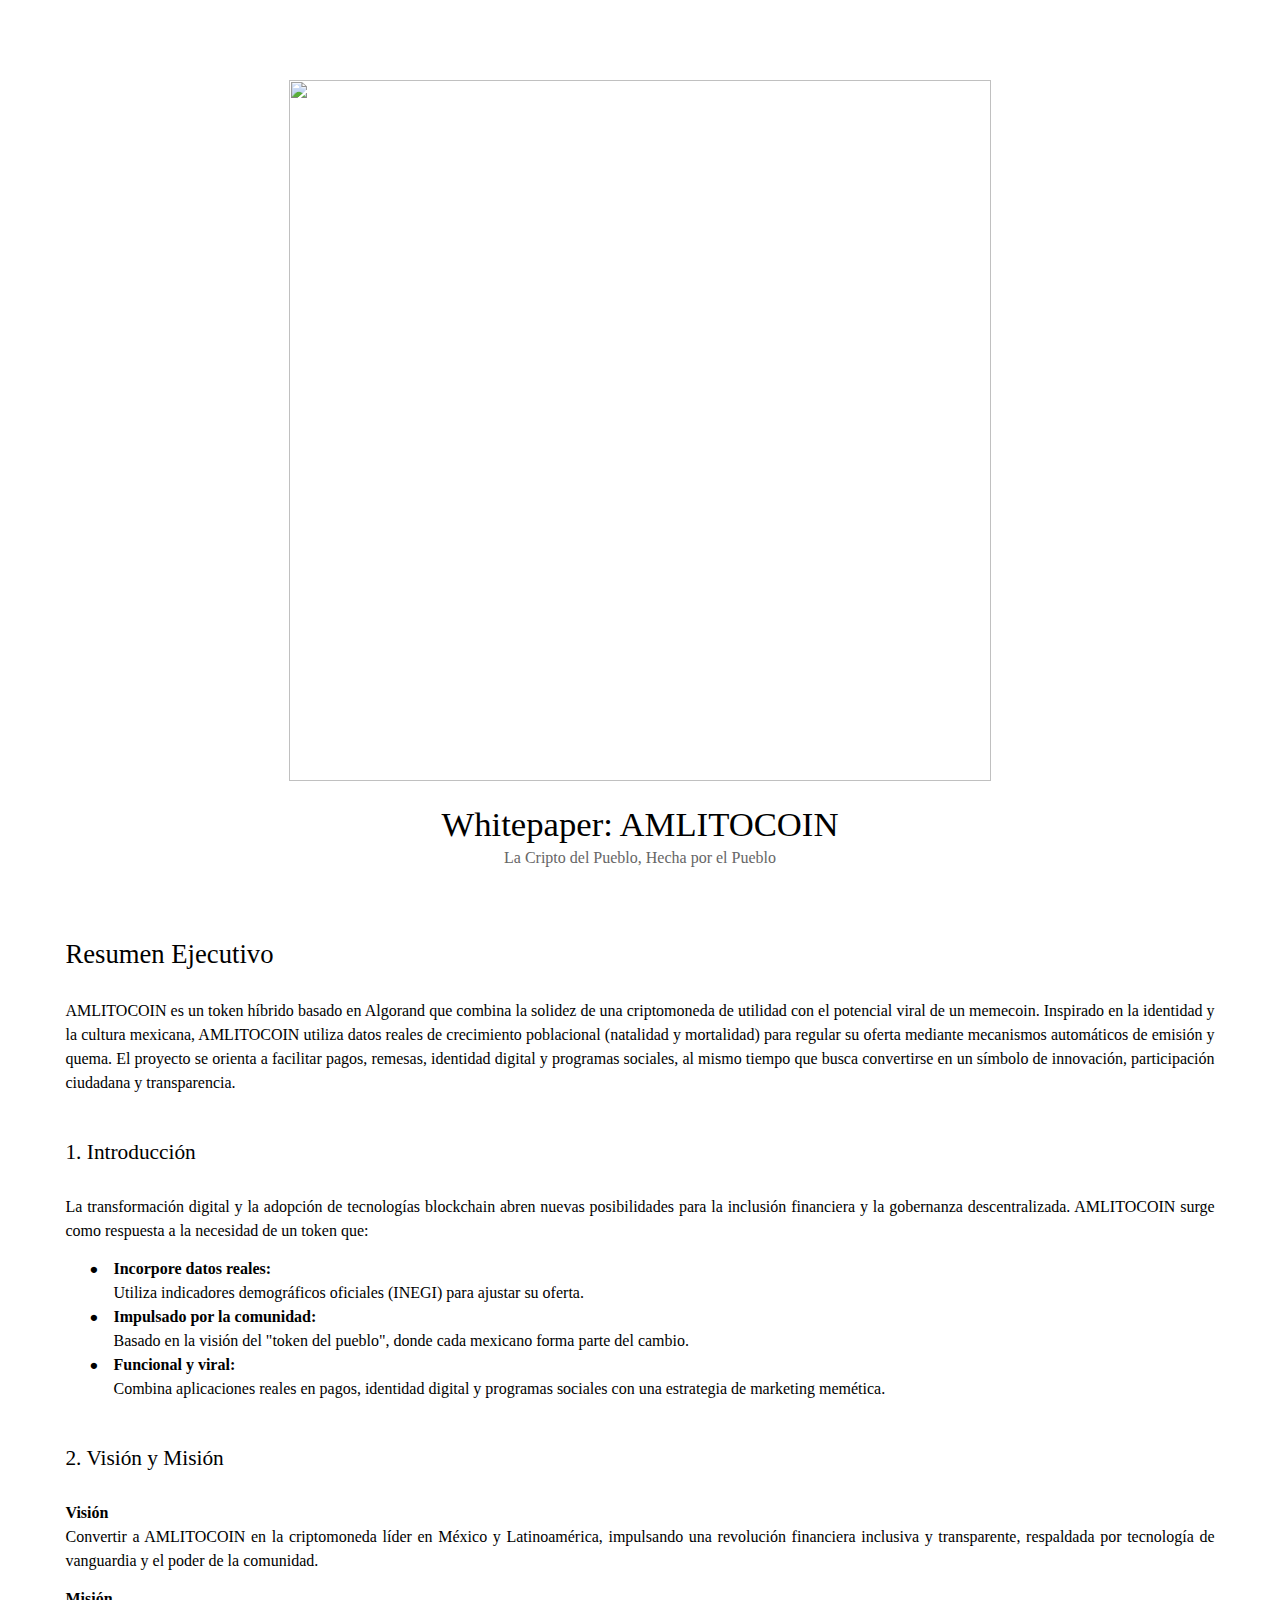
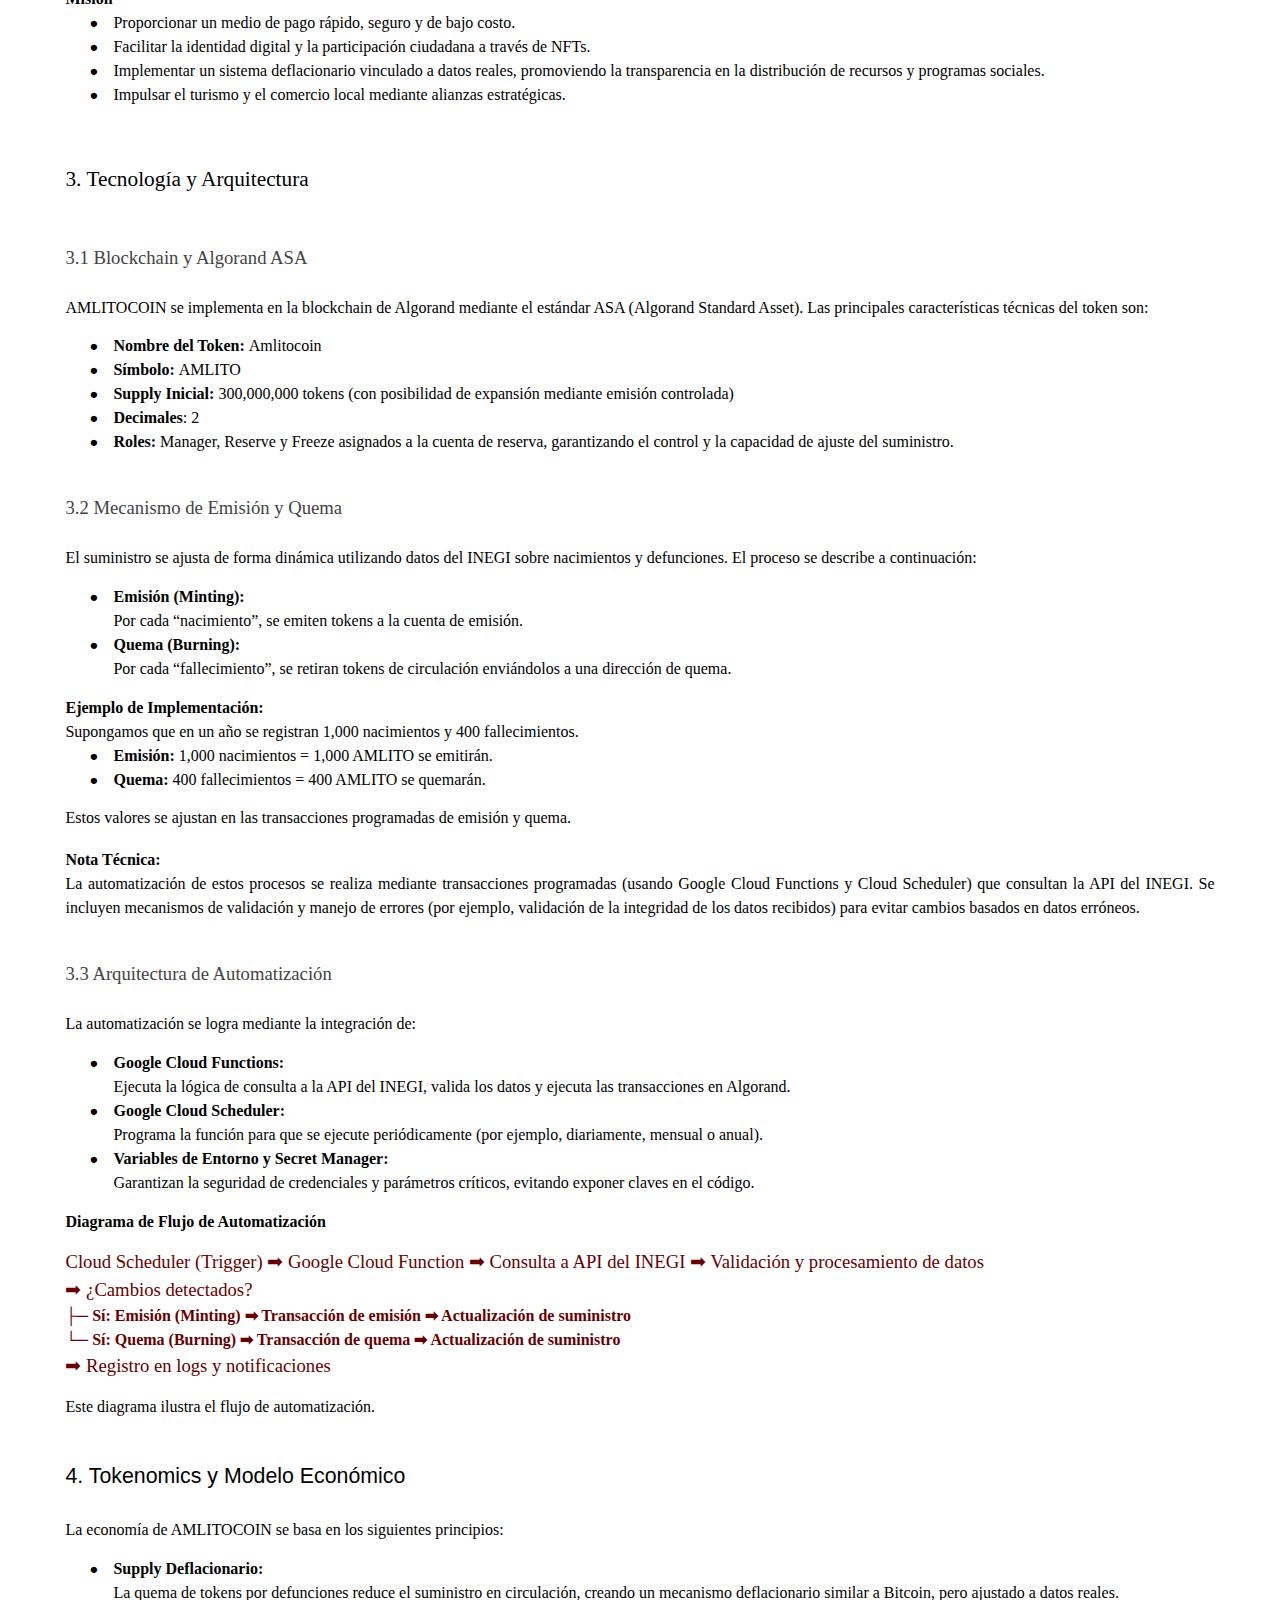
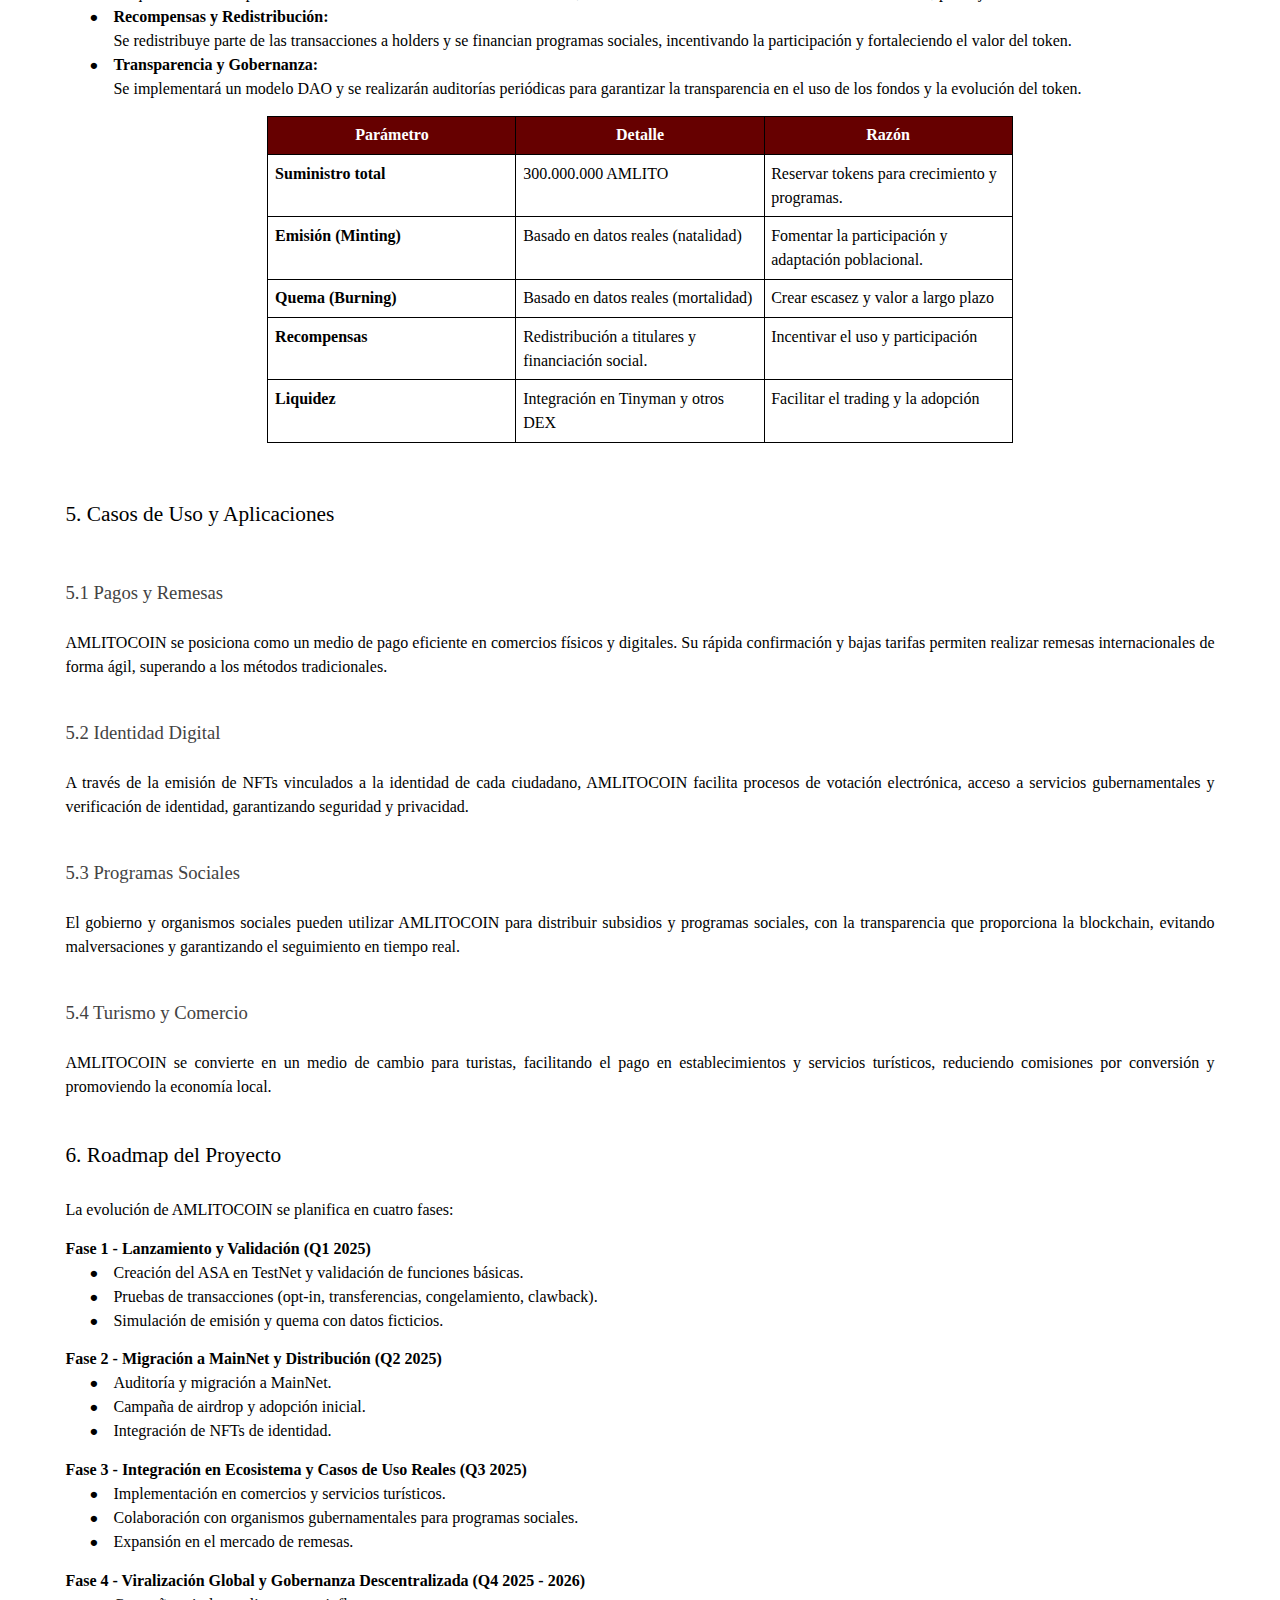
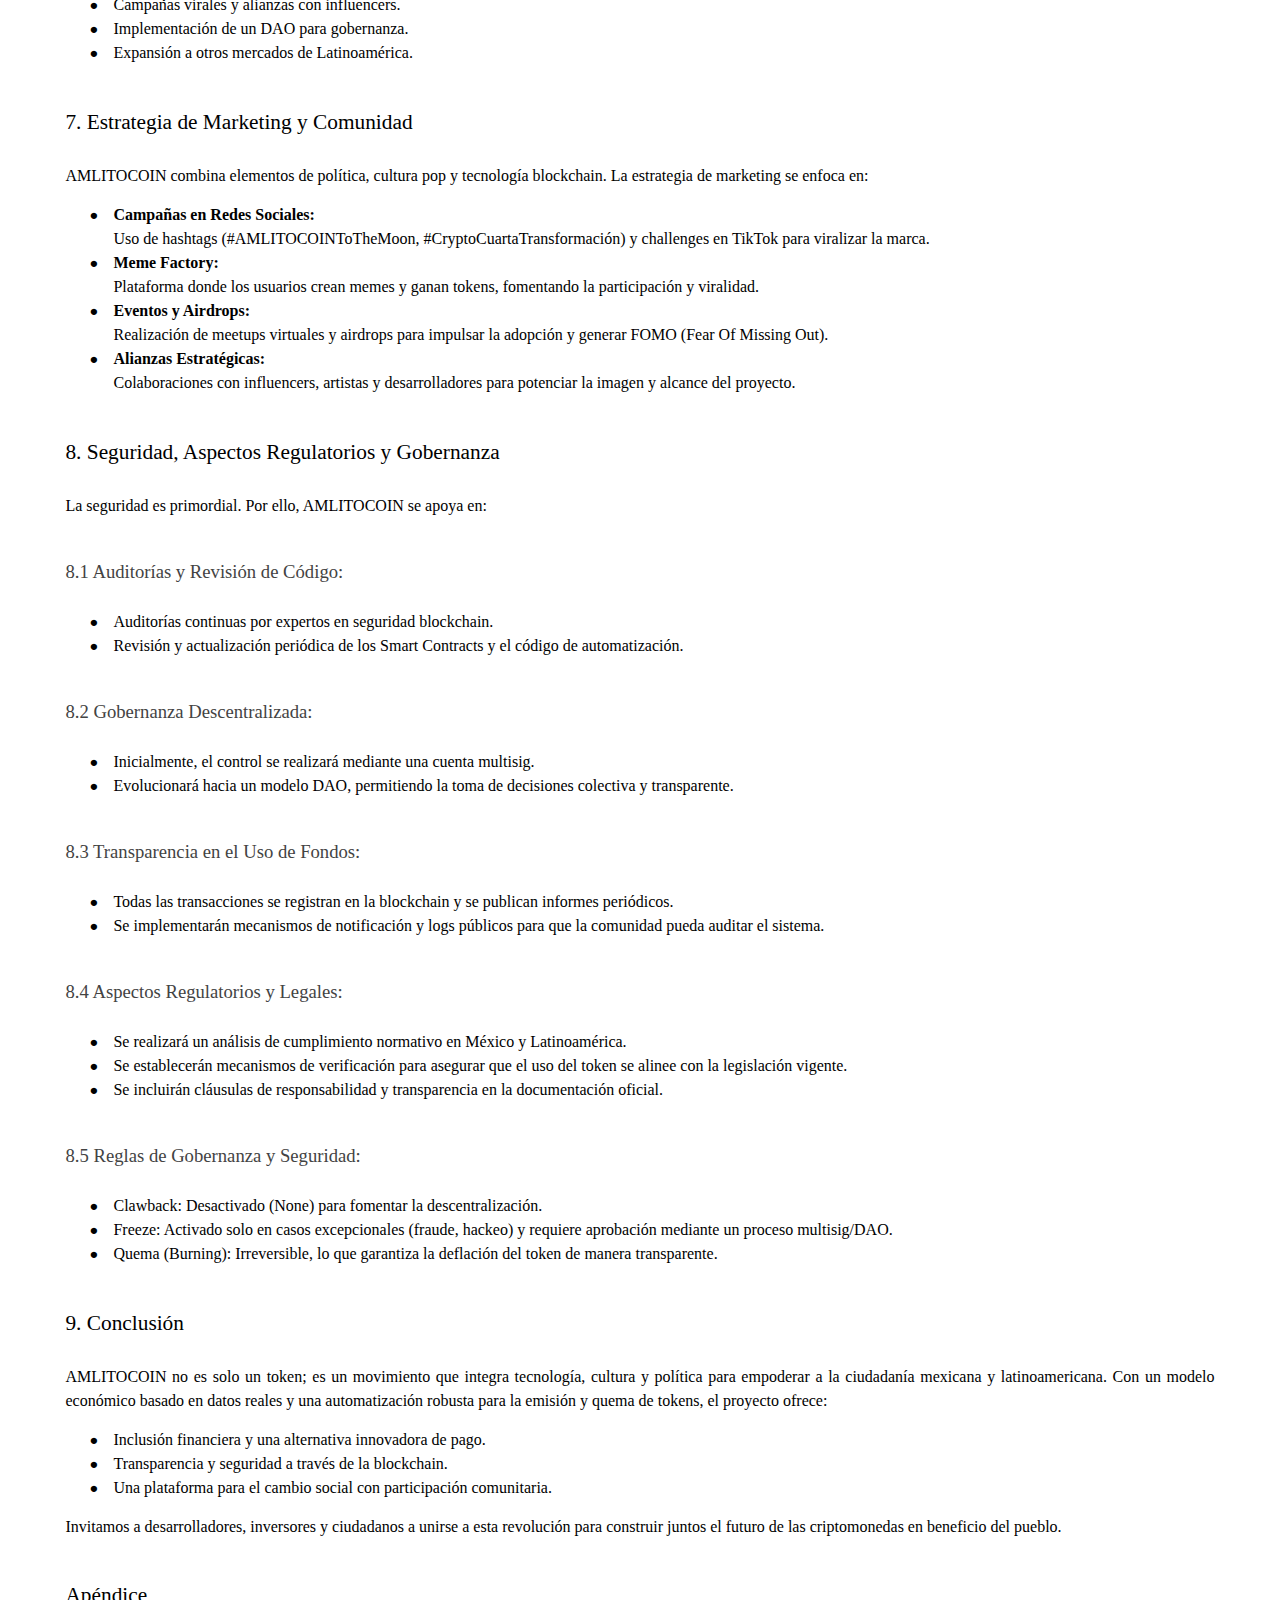
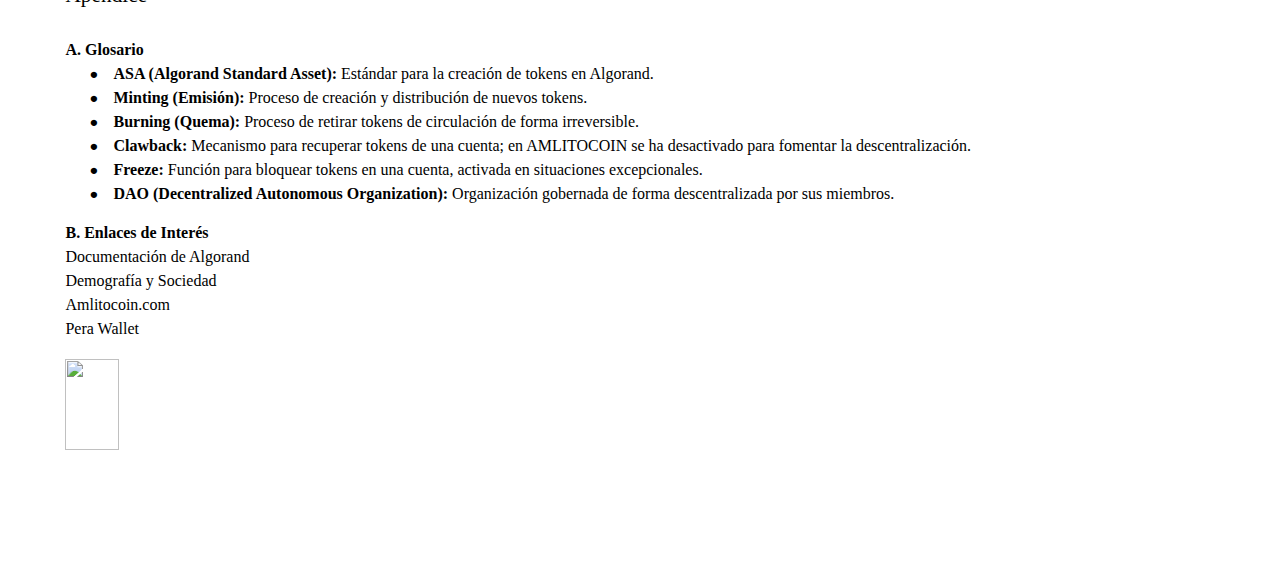
==== Whitepaper_Amlitocoin.html @ 1fe904c6 "Add files via upload" ====
<!DOCTYPE html>
<html lang="es">
<head>
  <meta charset="UTF-8">
    <head>
        <meta content="text/html; charset=UTF-8" http-equiv="content-type">
            <style type="text/css">@import url(https://themes.googleusercontent.com/fonts/css?kit=GGSdX60RftK6aXtKOXIPyxyByNVkZsQI5tdlcGmdDrY);
                .lst-kix_6wy53qswsdc-3>li:before{content:"\0025cf   "}.lst-kix_6wy53qswsdc-4>li:before{content:"\0025cb   "}.lst-kix_6wy53qswsdc-5>li:before{content:"\0025a0   "}.lst-kix_6wy53qswsdc-6>li:before{content:"\0025cf   "}.lst-kix_6wy53qswsdc-7>li:before{content:"\0025cb   "}.lst-kix_6wy53qswsdc-8>li:before{content:"\0025a0   "}.lst-kix_l6tvucyjppbd-8>li:before{content:"\0025a0   "}.lst-kix_l6tvucyjppbd-6>li:before{content:"\0025cf   "}.lst-kix_l6tvucyjppbd-7>li:before{content:"\0025cb   "}.lst-kix_6wy53qswsdc-2>li:before{content:"\0025a0   "}.lst-kix_6wy53qswsdc-1>li:before{content:"\0025cb   "}.lst-kix_6wy53qswsdc-0>li:before{content:"\0025cf   "}ul.lst-kix_n4i7sqkymxpu-5{list-style-type:none}ul.lst-kix_ilqvrjg2qem9-1{list-style-type:none}ul.lst-kix_n4i7sqkymxpu-6{list-style-type:none}ul.lst-kix_ilqvrjg2qem9-0{list-style-type:none}ul.lst-kix_n4i7sqkymxpu-7{list-style-type:none}ul.lst-kix_n4i7sqkymxpu-8{list-style-type:none}ul.lst-kix_n4i7sqkymxpu-1{list-style-type:none}ul.lst-kix_ilqvrjg2qem9-5{list-style-type:none}ul.lst-kix_n4i7sqkymxpu-2{list-style-type:none}ul.lst-kix_ilqvrjg2qem9-4{list-style-type:none}ul.lst-kix_n4i7sqkymxpu-3{list-style-type:none}ul.lst-kix_ilqvrjg2qem9-3{list-style-type:none}ul.lst-kix_n4i7sqkymxpu-4{list-style-type:none}ul.lst-kix_ilqvrjg2qem9-2{list-style-type:none}ul.lst-kix_ilqvrjg2qem9-8{list-style-type:none}ul.lst-kix_ilqvrjg2qem9-7{list-style-type:none}ul.lst-kix_n4i7sqkymxpu-0{list-style-type:none}ul.lst-kix_ilqvrjg2qem9-6{list-style-type:none}.lst-kix_l6tvucyjppbd-3>li:before{content:"\0025cf   "}.lst-kix_l6tvucyjppbd-4>li:before{content:"\0025cb   "}.lst-kix_l6tvucyjppbd-5>li:before{content:"\0025a0   "}.lst-kix_l6tvucyjppbd-2>li:before{content:"\0025a0   "}.lst-kix_l6tvucyjppbd-1>li:before{content:"\0025cb   "}.lst-kix_l6tvucyjppbd-0>li:before{content:"\0025cf   "}.lst-kix_rrral9iv28to-8>li:before{content:"\0025a0   "}.lst-kix_rrral9iv28to-4>li:before{content:"\0025cb   "}ul.lst-kix_lwhldet73epp-6{list-style-type:none}ul.lst-kix_lwhldet73epp-7{list-style-type:none}.lst-kix_i6kht547h7-1>li:before{content:"\0025cb   "}ul.lst-kix_lwhldet73epp-4{list-style-type:none}ul.lst-kix_lwhldet73epp-5{list-style-type:none}.lst-kix_rrral9iv28to-0>li:before{content:"\0025cf   "}.lst-kix_rrral9iv28to-2>li:before{content:"\0025a0   "}ul.lst-kix_lwhldet73epp-8{list-style-type:none}ul.lst-kix_lwhldet73epp-2{list-style-type:none}ul.lst-kix_lwhldet73epp-3{list-style-type:none}ul.lst-kix_lwhldet73epp-0{list-style-type:none}ul.lst-kix_lwhldet73epp-1{list-style-type:none}.lst-kix_jvcoldcdltqf-0>li:before{content:"\0025cf   "}.lst-kix_osla3ztnt8ks-0>li:before{content:"\0025cf   "}.lst-kix_i6kht547h7-3>li:before{content:"\0025cf   "}.lst-kix_i6kht547h7-5>li:before{content:"\0025a0   "}.lst-kix_i6kht547h7-7>li:before{content:"\0025cb   "}.lst-kix_rrral9iv28to-6>li:before{content:"\0025cf   "}.lst-kix_y94hqlyii985-1>li:before{content:"\0025cb   "}.lst-kix_e1dg5iy87l8d-1>li:before{content:"\0025cb   "}.lst-kix_y94hqlyii985-5>li:before{content:"\0025a0   "}.lst-kix_y94hqlyii985-7>li:before{content:"\0025cb   "}ul.lst-kix_nwlmyrkn2xhr-0{list-style-type:none}ul.lst-kix_nwlmyrkn2xhr-1{list-style-type:none}ul.lst-kix_nwlmyrkn2xhr-2{list-style-type:none}.lst-kix_c7soz29h54h2-7>li:before{content:"\0025cb   "}ul.lst-kix_nwlmyrkn2xhr-3{list-style-type:none}ul.lst-kix_nwlmyrkn2xhr-4{list-style-type:none}ul.lst-kix_nwlmyrkn2xhr-5{list-style-type:none}ul.lst-kix_nwlmyrkn2xhr-6{list-style-type:none}ul.lst-kix_nwlmyrkn2xhr-7{list-style-type:none}ul.lst-kix_nwlmyrkn2xhr-8{list-style-type:none}.lst-kix_rzju2qom5nax-6>li:before{content:"\0025cf   "}.lst-kix_jvcoldcdltqf-2>li:before{content:"\0025a0   "}.lst-kix_rzju2qom5nax-4>li:before{content:"\0025cb   "}.lst-kix_rzju2qom5nax-8>li:before{content:"\0025a0   "}.lst-kix_jvcoldcdltqf-4>li:before{content:"\0025cb   "}.lst-kix_c7soz29h54h2-3>li:before{content:"\0025cf   "}.lst-kix_jvcoldcdltqf-6>li:before{content:"\0025cf   "}.lst-kix_wjnnxonxpp1s-1>li:before{content:"\0025cb   "}.lst-kix_c7soz29h54h2-5>li:before{content:"\0025a0   "}.lst-kix_wjnnxonxpp1s-7>li:before{content:"\0025cb   "}.lst-kix_e1dg5iy87l8d-5>li:before{content:"\0025a0   "}.lst-kix_rzju2qom5nax-0>li:before{content:"\0025cf   "}.lst-kix_e1dg5iy87l8d-3>li:before{content:"\0025cf   "}.lst-kix_jvcoldcdltqf-8>li:before{content:"\0025a0   "}.lst-kix_e1dg5iy87l8d-7>li:before{content:"\0025cb   "}.lst-kix_rzju2qom5nax-2>li:before{content:"\0025a0   "}.lst-kix_wjnnxonxpp1s-3>li:before{content:"\0025cf   "}.lst-kix_y94hqlyii985-3>li:before{content:"\0025cf   "}.lst-kix_wjnnxonxpp1s-5>li:before{content:"\0025a0   "}.lst-kix_c7soz29h54h2-1>li:before{content:"\0025cb   "}ul.lst-kix_c7soz29h54h2-1{list-style-type:none}ul.lst-kix_c7soz29h54h2-2{list-style-type:none}ul.lst-kix_c7soz29h54h2-3{list-style-type:none}ul.lst-kix_c7soz29h54h2-4{list-style-type:none}ul.lst-kix_c7soz29h54h2-5{list-style-type:none}ul.lst-kix_c7soz29h54h2-6{list-style-type:none}ul.lst-kix_c7soz29h54h2-7{list-style-type:none}ul.lst-kix_c7soz29h54h2-8{list-style-type:none}.lst-kix_86aiy1o6tx81-8>li:before{content:"\0025a0   "}.lst-kix_86aiy1o6tx81-7>li:before{content:"\0025cb   "}.lst-kix_86aiy1o6tx81-0>li:before{content:"\0025cf   "}ul.lst-kix_c7soz29h54h2-0{list-style-type:none}.lst-kix_86aiy1o6tx81-4>li:before{content:"\0025cb   "}.lst-kix_86aiy1o6tx81-3>li:before{content:"\0025cf   "}.lst-kix_g7cwmskp9r0m-3>li:before{content:"\0025cf   "}.lst-kix_g7cwmskp9r0m-0>li:before{content:"\0025cf   "}.lst-kix_g7cwmskp9r0m-4>li:before{content:"\0025cb   "}.lst-kix_dly7auatr6wd-3>li:before{content:"\0025cf   "}.lst-kix_osla3ztnt8ks-6>li:before{content:"\0025cf   "}.lst-kix_osla3ztnt8ks-7>li:before{content:"\0025cb   "}.lst-kix_dly7auatr6wd-4>li:before{content:"\0025cb   "}.lst-kix_osla3ztnt8ks-2>li:before{content:"\0025a0   "}.lst-kix_osla3ztnt8ks-3>li:before{content:"\0025cf   "}.lst-kix_dly7auatr6wd-0>li:before{content:"\0025cf   "}.lst-kix_6zztlxpxamrq-2>li:before{content:"\0025a0   "}.lst-kix_6zztlxpxamrq-6>li:before{content:"\0025cf   "}.lst-kix_6zztlxpxamrq-7>li:before{content:"\0025cb   "}.lst-kix_dly7auatr6wd-7>li:before{content:"\0025cb   "}ul.lst-kix_uq82ivmfypb4-2{list-style-type:none}ul.lst-kix_uq82ivmfypb4-3{list-style-type:none}ul.lst-kix_uq82ivmfypb4-0{list-style-type:none}ul.lst-kix_uq82ivmfypb4-1{list-style-type:none}ul.lst-kix_uq82ivmfypb4-6{list-style-type:none}ul.lst-kix_uq82ivmfypb4-7{list-style-type:none}ul.lst-kix_uq82ivmfypb4-4{list-style-type:none}ul.lst-kix_uq82ivmfypb4-5{list-style-type:none}.lst-kix_6zztlxpxamrq-3>li:before{content:"\0025cf   "}ul.lst-kix_uq82ivmfypb4-8{list-style-type:none}.lst-kix_dly7auatr6wd-8>li:before{content:"\0025a0   "}.lst-kix_rrral9iv28to-5>li:before{content:"\0025a0   "}.lst-kix_uzoho3fwtcte-1>li:before{content:"\0025cb   "}ul.lst-kix_xya4t387snck-0{list-style-type:none}ul.lst-kix_xya4t387snck-1{list-style-type:none}ul.lst-kix_xya4t387snck-2{list-style-type:none}ul.lst-kix_xya4t387snck-3{list-style-type:none}.lst-kix_4lktw5ufltdh-5>li:before{content:"\0025a0   "}.lst-kix_i6kht547h7-0>li:before{content:"\0025cf   "}.lst-kix_rrral9iv28to-1>li:before{content:"\0025cb   "}ul.lst-kix_xya4t387snck-8{list-style-type:none}.lst-kix_uzoho3fwtcte-5>li:before{content:"\0025a0   "}ul.lst-kix_xya4t387snck-4{list-style-type:none}.lst-kix_y5pxrlngn5d9-0>li:before{content:"\0025cf   "}ul.lst-kix_xya4t387snck-5{list-style-type:none}ul.lst-kix_xya4t387snck-6{list-style-type:none}ul.lst-kix_xya4t387snck-7{list-style-type:none}.lst-kix_hd2xv3pbkcnv-3>li:before{content:"\0025cf   "}.lst-kix_jvcoldcdltqf-1>li:before{content:"\0025cb   "}ul.lst-kix_y520um9s24qv-0{list-style-type:none}ul.lst-kix_y520um9s24qv-1{list-style-type:none}.lst-kix_me6gmj4iqkcr-8>li:before{content:"\0025a0   "}.lst-kix_i6kht547h7-8>li:before{content:"\0025a0   "}ul.lst-kix_y520um9s24qv-2{list-style-type:none}ul.lst-kix_y520um9s24qv-3{list-style-type:none}ul.lst-kix_y520um9s24qv-4{list-style-type:none}ul.lst-kix_y520um9s24qv-5{list-style-type:none}ul.lst-kix_y520um9s24qv-6{list-style-type:none}ul.lst-kix_y520um9s24qv-7{list-style-type:none}ul.lst-kix_y520um9s24qv-8{list-style-type:none}.lst-kix_me6gmj4iqkcr-4>li:before{content:"\0025cb   "}.lst-kix_hd2xv3pbkcnv-7>li:before{content:"\0025cb   "}.lst-kix_me6gmj4iqkcr-0>li:before{content:"\0025cf   "}.lst-kix_i6kht547h7-4>li:before{content:"\0025cb   "}.lst-kix_g7cwmskp9r0m-7>li:before{content:"\0025cb   "}ul.lst-kix_o5rr755rh58w-7{list-style-type:none}ul.lst-kix_o5rr755rh58w-6{list-style-type:none}ul.lst-kix_osla3ztnt8ks-7{list-style-type:none}ul.lst-kix_o5rr755rh58w-5{list-style-type:none}ul.lst-kix_osla3ztnt8ks-8{list-style-type:none}ul.lst-kix_o5rr755rh58w-4{list-style-type:none}ul.lst-kix_osla3ztnt8ks-5{list-style-type:none}ul.lst-kix_osla3ztnt8ks-6{list-style-type:none}ul.lst-kix_osla3ztnt8ks-3{list-style-type:none}ul.lst-kix_osla3ztnt8ks-4{list-style-type:none}.lst-kix_sglcqc85q0xm-8>li:before{content:"\0025a0   "}ul.lst-kix_o5rr755rh58w-8{list-style-type:none}ul.lst-kix_osla3ztnt8ks-1{list-style-type:none}ul.lst-kix_osla3ztnt8ks-2{list-style-type:none}.lst-kix_e1dg5iy87l8d-0>li:before{content:"\0025cf   "}ul.lst-kix_osla3ztnt8ks-0{list-style-type:none}.lst-kix_y94hqlyii985-6>li:before{content:"\0025cf   "}.lst-kix_sglcqc85q0xm-0>li:before{content:"\0025cf   "}.lst-kix_c7soz29h54h2-8>li:before{content:"\0025a0   "}ul.lst-kix_o5rr755rh58w-3{list-style-type:none}ul.lst-kix_o5rr755rh58w-2{list-style-type:none}ul.lst-kix_o5rr755rh58w-1{list-style-type:none}ul.lst-kix_o5rr755rh58w-0{list-style-type:none}.lst-kix_c7soz29h54h2-4>li:before{content:"\0025cb   "}ul.lst-kix_86aiy1o6tx81-7{list-style-type:none}.lst-kix_rzju2qom5nax-5>li:before{content:"\0025a0   "}.lst-kix_wjnnxonxpp1s-2>li:before{content:"\0025a0   "}ul.lst-kix_86aiy1o6tx81-8{list-style-type:none}ul.lst-kix_86aiy1o6tx81-5{list-style-type:none}ul.lst-kix_86aiy1o6tx81-6{list-style-type:none}.lst-kix_jvcoldcdltqf-5>li:before{content:"\0025a0   "}.lst-kix_e1dg5iy87l8d-8>li:before{content:"\0025a0   "}ul.lst-kix_86aiy1o6tx81-3{list-style-type:none}ul.lst-kix_86aiy1o6tx81-4{list-style-type:none}ul.lst-kix_86aiy1o6tx81-1{list-style-type:none}.lst-kix_y5pxrlngn5d9-4>li:before{content:"\0025cb   "}ul.lst-kix_86aiy1o6tx81-2{list-style-type:none}ul.lst-kix_86aiy1o6tx81-0{list-style-type:none}.lst-kix_e1dg5iy87l8d-4>li:before{content:"\0025cb   "}ul.lst-kix_hd2xv3pbkcnv-8{list-style-type:none}.lst-kix_wjnnxonxpp1s-6>li:before{content:"\0025cf   "}.lst-kix_rzju2qom5nax-1>li:before{content:"\0025cb   "}.lst-kix_sglcqc85q0xm-4>li:before{content:"\0025cb   "}ul.lst-kix_hd2xv3pbkcnv-6{list-style-type:none}ul.lst-kix_hd2xv3pbkcnv-7{list-style-type:none}ul.lst-kix_hd2xv3pbkcnv-4{list-style-type:none}ul.lst-kix_hd2xv3pbkcnv-5{list-style-type:none}.lst-kix_c7soz29h54h2-0>li:before{content:"\0025cf   "}.lst-kix_4lktw5ufltdh-1>li:before{content:"\0025cb   "}ul.lst-kix_hd2xv3pbkcnv-2{list-style-type:none}.lst-kix_y5pxrlngn5d9-8>li:before{content:"\0025a0   "}ul.lst-kix_hd2xv3pbkcnv-3{list-style-type:none}ul.lst-kix_hd2xv3pbkcnv-0{list-style-type:none}.lst-kix_y94hqlyii985-2>li:before{content:"\0025a0   "}ul.lst-kix_hd2xv3pbkcnv-1{list-style-type:none}.lst-kix_pxeten3nq0b0-7>li:before{content:"\0025cb   "}.lst-kix_pxeten3nq0b0-5>li:before{content:"\0025a0   "}.lst-kix_pxeten3nq0b0-4>li:before{content:"\0025cb   "}.lst-kix_d1t7jssi9c15-0>li:before{content:"\0025cf   "}.lst-kix_kdjx2z5uphx-3>li:before{content:"\0025cf   "}.lst-kix_po2ogn5r0fr6-3>li:before{content:"\0025cf   "}.lst-kix_po2ogn5r0fr6-0>li:before{content:"\0025cf   "}.lst-kix_po2ogn5r0fr6-2>li:before{content:"\0025a0   "}.lst-kix_po2ogn5r0fr6-8>li:before{content:"\0025a0   "}.lst-kix_5a9dfnuh594a-7>li:before{content:"\0025c6   "}.lst-kix_kdjx2z5uphx-0>li:before{content:"\0025cf   "}.lst-kix_d1t7jssi9c15-5>li:before{content:"\0025a0   "}ul.lst-kix_v8xlzlodbt7a-5{list-style-type:none}ul.lst-kix_y5pxrlngn5d9-3{list-style-type:none}ul.lst-kix_v8xlzlodbt7a-4{list-style-type:none}ul.lst-kix_y5pxrlngn5d9-2{list-style-type:none}ul.lst-kix_v8xlzlodbt7a-7{list-style-type:none}ul.lst-kix_y5pxrlngn5d9-5{list-style-type:none}.lst-kix_5a9dfnuh594a-5>li:before{content:"\0025cf   "}ul.lst-kix_v8xlzlodbt7a-6{list-style-type:none}ul.lst-kix_y5pxrlngn5d9-4{list-style-type:none}ul.lst-kix_v8xlzlodbt7a-1{list-style-type:none}ul.lst-kix_v8xlzlodbt7a-0{list-style-type:none}ul.lst-kix_v8xlzlodbt7a-3{list-style-type:none}ul.lst-kix_y5pxrlngn5d9-1{list-style-type:none}.lst-kix_5a9dfnuh594a-2>li:before{content:"\0025cf   "}ul.lst-kix_v8xlzlodbt7a-2{list-style-type:none}ul.lst-kix_y5pxrlngn5d9-0{list-style-type:none}.lst-kix_ag5f9lsph5wx-0>li:before{content:"\0025cf   "}.lst-kix_d1t7jssi9c15-2>li:before{content:"\0025a0   "}ul.lst-kix_y5pxrlngn5d9-7{list-style-type:none}ul.lst-kix_y5pxrlngn5d9-6{list-style-type:none}.lst-kix_po2ogn5r0fr6-5>li:before{content:"\0025a0   "}.lst-kix_5a9dfnuh594a-4>li:before{content:"\0025c6   "}ul.lst-kix_y5pxrlngn5d9-8{list-style-type:none}ul.lst-kix_me6gmj4iqkcr-7{list-style-type:none}ul.lst-kix_me6gmj4iqkcr-8{list-style-type:none}ul.lst-kix_me6gmj4iqkcr-5{list-style-type:none}ul.lst-kix_me6gmj4iqkcr-6{list-style-type:none}.lst-kix_ag5f9lsph5wx-2>li:before{content:"\0025a0   "}.lst-kix_ag5f9lsph5wx-5>li:before{content:"\0025a0   "}ul.lst-kix_me6gmj4iqkcr-0{list-style-type:none}.lst-kix_lwhldet73epp-1>li:before{content:"\0025cb   "}.lst-kix_2fpaxuthdium-7>li:before{content:"\0025cb   "}.lst-kix_cjk45itajydj-1>li:before{content:"\0025cb   "}.lst-kix_lwhldet73epp-0>li:before{content:"\0025cf   "}ul.lst-kix_me6gmj4iqkcr-3{list-style-type:none}ul.lst-kix_me6gmj4iqkcr-4{list-style-type:none}ul.lst-kix_me6gmj4iqkcr-1{list-style-type:none}ul.lst-kix_me6gmj4iqkcr-2{list-style-type:none}ul.lst-kix_fetbnajrxq95-7{list-style-type:none}ul.lst-kix_fetbnajrxq95-6{list-style-type:none}.lst-kix_2v2d966dkgza-8>li:before{content:"\0025a0   "}.lst-kix_5je3uxsrye15-4>li:before{content:"\0025cb   "}ul.lst-kix_fetbnajrxq95-5{list-style-type:none}ul.lst-kix_fetbnajrxq95-4{list-style-type:none}.lst-kix_5je3uxsrye15-1>li:before{content:"\0025cb   "}ul.lst-kix_2fpaxuthdium-7{list-style-type:none}ul.lst-kix_2fpaxuthdium-6{list-style-type:none}ul.lst-kix_fetbnajrxq95-8{list-style-type:none}ul.lst-kix_2fpaxuthdium-8{list-style-type:none}.lst-kix_ag5f9lsph5wx-8>li:before{content:"\0025a0   "}ul.lst-kix_2fpaxuthdium-3{list-style-type:none}ul.lst-kix_2fpaxuthdium-2{list-style-type:none}ul.lst-kix_2fpaxuthdium-5{list-style-type:none}ul.lst-kix_2fpaxuthdium-4{list-style-type:none}.lst-kix_2v2d966dkgza-5>li:before{content:"\0025a0   "}.lst-kix_ag5f9lsph5wx-7>li:before{content:"\0025cb   "}ul.lst-kix_2fpaxuthdium-1{list-style-type:none}ul.lst-kix_2fpaxuthdium-0{list-style-type:none}.lst-kix_2v2d966dkgza-0>li:before{content:"\0025cf   "}.lst-kix_v8xlzlodbt7a-0>li:before{content:"\0025cf   "}.lst-kix_kdjx2z5uphx-5>li:before{content:"\0025a0   "}.lst-kix_pxeten3nq0b0-2>li:before{content:"\0025a0   "}.lst-kix_kdjx2z5uphx-6>li:before{content:"\0025cf   "}.lst-kix_2v2d966dkgza-3>li:before{content:"\0025cf   "}.lst-kix_lwhldet73epp-8>li:before{content:"\0025a0   "}ul.lst-kix_fetbnajrxq95-3{list-style-type:none}ul.lst-kix_fetbnajrxq95-2{list-style-type:none}.lst-kix_kdjx2z5uphx-8>li:before{content:"\0025a0   "}.lst-kix_2v2d966dkgza-2>li:before{content:"\0025a0   "}ul.lst-kix_fetbnajrxq95-1{list-style-type:none}ul.lst-kix_fetbnajrxq95-0{list-style-type:none}.lst-kix_v8xlzlodbt7a-7>li:before{content:"\0025cb   "}.lst-kix_lwhldet73epp-6>li:before{content:"\0025cf   "}.lst-kix_2fpaxuthdium-4>li:before{content:"\0025cb   "}.lst-kix_2fpaxuthdium-5>li:before{content:"\0025a0   "}.lst-kix_2fpaxuthdium-2>li:before{content:"\0025a0   "}.lst-kix_cjk45itajydj-6>li:before{content:"\0025cf   "}.lst-kix_v8xlzlodbt7a-5>li:before{content:"\0025a0   "}.lst-kix_lwhldet73epp-3>li:before{content:"\0025cf   "}.lst-kix_cjk45itajydj-3>li:before{content:"\0025cf   "}.lst-kix_v8xlzlodbt7a-2>li:before{content:"\0025a0   "}.lst-kix_cjk45itajydj-4>li:before{content:"\0025cb   "}ul.lst-kix_qlrgn9hknihf-4{list-style-type:none}ul.lst-kix_qlrgn9hknihf-5{list-style-type:none}ul.lst-kix_qlrgn9hknihf-2{list-style-type:none}.lst-kix_fetbnajrxq95-2>li:before{content:"\0025a0   "}.lst-kix_fetbnajrxq95-4>li:before{content:"\0025cb   "}ul.lst-kix_qlrgn9hknihf-3{list-style-type:none}.lst-kix_uzoho3fwtcte-0>li:before{content:"\0025cf   "}ul.lst-kix_qlrgn9hknihf-8{list-style-type:none}ul.lst-kix_qlrgn9hknihf-6{list-style-type:none}ul.lst-kix_qlrgn9hknihf-7{list-style-type:none}ul.lst-kix_7mg3vxu0tt77-5{list-style-type:none}ul.lst-kix_7mg3vxu0tt77-4{list-style-type:none}ul.lst-kix_7mg3vxu0tt77-3{list-style-type:none}ul.lst-kix_7mg3vxu0tt77-2{list-style-type:none}ul.lst-kix_qlrgn9hknihf-0{list-style-type:none}ul.lst-kix_7mg3vxu0tt77-8{list-style-type:none}ul.lst-kix_qlrgn9hknihf-1{list-style-type:none}ul.lst-kix_7mg3vxu0tt77-7{list-style-type:none}ul.lst-kix_7mg3vxu0tt77-6{list-style-type:none}.lst-kix_uzoho3fwtcte-8>li:before{content:"\0025a0   "}.lst-kix_v8xlzlodbt7a-8>li:before{content:"\0025a0   "}ul.lst-kix_ooki674l9m6f-8{list-style-type:none}ul.lst-kix_ooki674l9m6f-6{list-style-type:none}ul.lst-kix_ooki674l9m6f-7{list-style-type:none}.lst-kix_uzoho3fwtcte-6>li:before{content:"\0025cf   "}.lst-kix_hd2xv3pbkcnv-4>li:before{content:"\0025cb   "}.lst-kix_3ilh2zq0sgxp-4>li:before{content:"\0025cb   "}.lst-kix_hd2xv3pbkcnv-6>li:before{content:"\0025cf   "}.lst-kix_3ilh2zq0sgxp-2>li:before{content:"\0025a0   "}.lst-kix_m313v8dy4l1x-7>li:before{content:"\0025cb   "}.lst-kix_me6gmj4iqkcr-7>li:before{content:"\0025cb   "}.lst-kix_5je3uxsrye15-7>li:before{content:"\0025cb   "}ul.lst-kix_ooki674l9m6f-4{list-style-type:none}ul.lst-kix_ooki674l9m6f-5{list-style-type:none}ul.lst-kix_ooki674l9m6f-2{list-style-type:none}ul.lst-kix_ooki674l9m6f-3{list-style-type:none}ul.lst-kix_ooki674l9m6f-0{list-style-type:none}ul.lst-kix_ooki674l9m6f-1{list-style-type:none}.lst-kix_m313v8dy4l1x-1>li:before{content:"\0025cb   "}.lst-kix_me6gmj4iqkcr-5>li:before{content:"\0025a0   "}ul.lst-kix_7mg3vxu0tt77-1{list-style-type:none}ul.lst-kix_7mg3vxu0tt77-0{list-style-type:none}.lst-kix_g7cwmskp9r0m-6>li:before{content:"\0025cf   "}.lst-kix_n4i7sqkymxpu-4>li:before{content:"\0025cb   "}ul.lst-kix_v8xlzlodbt7a-8{list-style-type:none}.lst-kix_y520um9s24qv-6>li:before{content:"\0025cf   "}.lst-kix_d1t7jssi9c15-8>li:before{content:"\0025a0   "}.lst-kix_y520um9s24qv-4>li:before{content:"\0025cb   "}ul.lst-kix_rrral9iv28to-8{list-style-type:none}ul.lst-kix_rrral9iv28to-7{list-style-type:none}.lst-kix_y5pxrlngn5d9-1>li:before{content:"\0025cb   "}ul.lst-kix_vpdiritixn3b-0{list-style-type:none}.lst-kix_y5pxrlngn5d9-3>li:before{content:"\0025cf   "}.lst-kix_4lktw5ufltdh-4>li:before{content:"\0025cb   "}.lst-kix_uq82ivmfypb4-5>li:before{content:"\0025a0   "}.lst-kix_4lktw5ufltdh-2>li:before{content:"\0025a0   "}.lst-kix_n4i7sqkymxpu-2>li:before{content:"\0025a0   "}ul.lst-kix_vpdiritixn3b-1{list-style-type:none}ul.lst-kix_rrral9iv28to-0{list-style-type:none}ul.lst-kix_vpdiritixn3b-2{list-style-type:none}ul.lst-kix_vpdiritixn3b-3{list-style-type:none}ul.lst-kix_rrral9iv28to-2{list-style-type:none}ul.lst-kix_vpdiritixn3b-4{list-style-type:none}.lst-kix_sglcqc85q0xm-5>li:before{content:"\0025a0   "}.lst-kix_sglcqc85q0xm-7>li:before{content:"\0025cb   "}ul.lst-kix_rrral9iv28to-1{list-style-type:none}ul.lst-kix_vpdiritixn3b-5{list-style-type:none}ul.lst-kix_rrral9iv28to-4{list-style-type:none}ul.lst-kix_vpdiritixn3b-6{list-style-type:none}ul.lst-kix_rrral9iv28to-3{list-style-type:none}ul.lst-kix_vpdiritixn3b-7{list-style-type:none}.lst-kix_uq82ivmfypb4-3>li:before{content:"\0025cf   "}ul.lst-kix_rrral9iv28to-6{list-style-type:none}.lst-kix_tt2zdhjdue6i-5>li:before{content:"\0025a0   "}ul.lst-kix_vpdiritixn3b-8{list-style-type:none}ul.lst-kix_rrral9iv28to-5{list-style-type:none}.lst-kix_tt2zdhjdue6i-8>li:before{content:"\0025a0   "}.lst-kix_tt2zdhjdue6i-0>li:before{content:"\0025cf   "}ul.lst-kix_bueoiaz4z0bz-0{list-style-type:none}ul.lst-kix_bueoiaz4z0bz-1{list-style-type:none}ul.lst-kix_bueoiaz4z0bz-2{list-style-type:none}ul.lst-kix_bueoiaz4z0bz-3{list-style-type:none}.lst-kix_vqu1ruq3a2l-7>li:before{content:"\0025cb   "}.lst-kix_7mg3vxu0tt77-6>li:before{content:"\0025cf   "}ul.lst-kix_kdjx2z5uphx-2{list-style-type:none}ul.lst-kix_kdjx2z5uphx-3{list-style-type:none}ul.lst-kix_kdjx2z5uphx-0{list-style-type:none}ul.lst-kix_kdjx2z5uphx-1{list-style-type:none}ul.lst-kix_kdjx2z5uphx-6{list-style-type:none}ul.lst-kix_kdjx2z5uphx-7{list-style-type:none}.lst-kix_86aiy1o6tx81-5>li:before{content:"\0025a0   "}ul.lst-kix_kdjx2z5uphx-4{list-style-type:none}ul.lst-kix_kdjx2z5uphx-5{list-style-type:none}.lst-kix_7mg3vxu0tt77-3>li:before{content:"\0025cf   "}ul.lst-kix_e1dg5iy87l8d-4{list-style-type:none}ul.lst-kix_e1dg5iy87l8d-5{list-style-type:none}ul.lst-kix_e1dg5iy87l8d-2{list-style-type:none}ul.lst-kix_e1dg5iy87l8d-3{list-style-type:none}ul.lst-kix_e1dg5iy87l8d-0{list-style-type:none}ul.lst-kix_e1dg5iy87l8d-1{list-style-type:none}.lst-kix_86aiy1o6tx81-2>li:before{content:"\0025a0   "}ul.lst-kix_e1dg5iy87l8d-8{list-style-type:none}ul.lst-kix_e1dg5iy87l8d-6{list-style-type:none}ul.lst-kix_e1dg5iy87l8d-7{list-style-type:none}.lst-kix_g7cwmskp9r0m-1>li:before{content:"\0025cb   "}ul.lst-kix_xyjk2sbola4-0{list-style-type:none}.lst-kix_dly7auatr6wd-2>li:before{content:"\0025a0   "}ul.lst-kix_xyjk2sbola4-1{list-style-type:none}ul.lst-kix_xyjk2sbola4-2{list-style-type:none}ul.lst-kix_xyjk2sbola4-3{list-style-type:none}ul.lst-kix_xyjk2sbola4-4{list-style-type:none}ul.lst-kix_xyjk2sbola4-5{list-style-type:none}ul.lst-kix_xyjk2sbola4-6{list-style-type:none}.lst-kix_dly7auatr6wd-5>li:before{content:"\0025a0   "}ul.lst-kix_xyjk2sbola4-7{list-style-type:none}ul.lst-kix_xyjk2sbola4-8{list-style-type:none}.lst-kix_osla3ztnt8ks-4>li:before{content:"\0025cb   "}.lst-kix_vpdiritixn3b-1>li:before{content:"\0025cb   "}.lst-kix_vgchxwb7jgp7-5>li:before{content:"\0025a0   "}.lst-kix_osla3ztnt8ks-1>li:before{content:"\0025cb   "}ul.lst-kix_m313v8dy4l1x-4{list-style-type:none}.lst-kix_vpdiritixn3b-6>li:before{content:"\0025cf   "}.lst-kix_vgchxwb7jgp7-8>li:before{content:"\0025a0   "}ul.lst-kix_m313v8dy4l1x-3{list-style-type:none}ul.lst-kix_m313v8dy4l1x-6{list-style-type:none}ul.lst-kix_m313v8dy4l1x-5{list-style-type:none}ul.lst-kix_m313v8dy4l1x-8{list-style-type:none}ul.lst-kix_m313v8dy4l1x-7{list-style-type:none}.lst-kix_6zztlxpxamrq-5>li:before{content:"\0025a0   "}.lst-kix_nwlmyrkn2xhr-4>li:before{content:"\0025cb   "}ul.lst-kix_m313v8dy4l1x-0{list-style-type:none}ul.lst-kix_m313v8dy4l1x-2{list-style-type:none}ul.lst-kix_m313v8dy4l1x-1{list-style-type:none}ul.lst-kix_bueoiaz4z0bz-8{list-style-type:none}ul.lst-kix_bueoiaz4z0bz-4{list-style-type:none}ul.lst-kix_bueoiaz4z0bz-5{list-style-type:none}.lst-kix_6zztlxpxamrq-0>li:before{content:"\0025cf   "}.lst-kix_6zztlxpxamrq-8>li:before{content:"\0025a0   "}ul.lst-kix_bueoiaz4z0bz-6{list-style-type:none}ul.lst-kix_bueoiaz4z0bz-7{list-style-type:none}.lst-kix_ilqvrjg2qem9-0>li:before{content:"\0025cf   "}.lst-kix_vqu1ruq3a2l-4>li:before{content:"\0025cb   "}.lst-kix_vgchxwb7jgp7-0>li:before{content:"\0025cf   "}ul.lst-kix_dly7auatr6wd-6{list-style-type:none}ul.lst-kix_dly7auatr6wd-5{list-style-type:none}ul.lst-kix_dly7auatr6wd-4{list-style-type:none}ul.lst-kix_dly7auatr6wd-3{list-style-type:none}.lst-kix_nwlmyrkn2xhr-7>li:before{content:"\0025cb   "}ul.lst-kix_dly7auatr6wd-8{list-style-type:none}ul.lst-kix_dly7auatr6wd-7{list-style-type:none}ul.lst-kix_dly7auatr6wd-2{list-style-type:none}ul.lst-kix_dly7auatr6wd-1{list-style-type:none}ul.lst-kix_dly7auatr6wd-0{list-style-type:none}.lst-kix_uq82ivmfypb4-0>li:before{content:"\0025cf   "}.lst-kix_uzoho3fwtcte-3>li:before{content:"\0025cf   "}.lst-kix_fetbnajrxq95-7>li:before{content:"\0025cb   "}.lst-kix_i6kht547h7-2>li:before{content:"\0025a0   "}.lst-kix_hd2xv3pbkcnv-1>li:before{content:"\0025cb   "}.lst-kix_4lktw5ufltdh-7>li:before{content:"\0025cb   "}.lst-kix_3ilh2zq0sgxp-7>li:before{content:"\0025cb   "}.lst-kix_xyjk2sbola4-1>li:before{content:"\0025cb   "}ul.lst-kix_s8hztyi8ftim-8{list-style-type:none}ul.lst-kix_s8hztyi8ftim-6{list-style-type:none}ul.lst-kix_s8hztyi8ftim-7{list-style-type:none}ul.lst-kix_s8hztyi8ftim-4{list-style-type:none}ul.lst-kix_s8hztyi8ftim-5{list-style-type:none}.lst-kix_ilqvrjg2qem9-8>li:before{content:"\0025a0   "}ul.lst-kix_pxeten3nq0b0-3{list-style-type:none}ul.lst-kix_pxeten3nq0b0-4{list-style-type:none}ul.lst-kix_pxeten3nq0b0-1{list-style-type:none}ul.lst-kix_pxeten3nq0b0-2{list-style-type:none}ul.lst-kix_pxeten3nq0b0-7{list-style-type:none}ul.lst-kix_pxeten3nq0b0-8{list-style-type:none}ul.lst-kix_pxeten3nq0b0-5{list-style-type:none}ul.lst-kix_pxeten3nq0b0-6{list-style-type:none}.lst-kix_m313v8dy4l1x-4>li:before{content:"\0025cb   "}.lst-kix_me6gmj4iqkcr-2>li:before{content:"\0025a0   "}ul.lst-kix_pxeten3nq0b0-0{list-style-type:none}.lst-kix_xya4t387snck-2>li:before{content:"\0025a0   "}.lst-kix_rrral9iv28to-7>li:before{content:"\0025cb   "}.lst-kix_2u00apt4tu26-2>li:before{content:"\0025a0   "}.lst-kix_y94hqlyii985-4>li:before{content:"\0025cb   "}ul.lst-kix_rzju2qom5nax-5{list-style-type:none}ul.lst-kix_rzju2qom5nax-6{list-style-type:none}ul.lst-kix_rzju2qom5nax-7{list-style-type:none}.lst-kix_e1dg5iy87l8d-2>li:before{content:"\0025a0   "}ul.lst-kix_rzju2qom5nax-8{list-style-type:none}ul.lst-kix_rzju2qom5nax-1{list-style-type:none}ul.lst-kix_rzju2qom5nax-2{list-style-type:none}.lst-kix_n4i7sqkymxpu-7>li:before{content:"\0025cb   "}.lst-kix_y520um9s24qv-1>li:before{content:"\0025cb   "}ul.lst-kix_rzju2qom5nax-3{list-style-type:none}ul.lst-kix_rzju2qom5nax-4{list-style-type:none}ul.lst-kix_s8hztyi8ftim-2{list-style-type:none}ul.lst-kix_s8hztyi8ftim-3{list-style-type:none}ul.lst-kix_s8hztyi8ftim-0{list-style-type:none}ul.lst-kix_s8hztyi8ftim-1{list-style-type:none}.lst-kix_o5rr755rh58w-7>li:before{content:"\0025cb   "}ul.lst-kix_kdjx2z5uphx-8{list-style-type:none}.lst-kix_bueoiaz4z0bz-7>li:before{content:"\0025cb   "}.lst-kix_c7soz29h54h2-2>li:before{content:"\0025a0   "}.lst-kix_jvcoldcdltqf-3>li:before{content:"\0025cf   "}.lst-kix_uq82ivmfypb4-8>li:before{content:"\0025a0   "}ul.lst-kix_sglcqc85q0xm-5{list-style-type:none}ul.lst-kix_tt2zdhjdue6i-7{list-style-type:none}ul.lst-kix_sglcqc85q0xm-6{list-style-type:none}ul.lst-kix_tt2zdhjdue6i-6{list-style-type:none}ul.lst-kix_sglcqc85q0xm-3{list-style-type:none}ul.lst-kix_tt2zdhjdue6i-5{list-style-type:none}ul.lst-kix_sglcqc85q0xm-4{list-style-type:none}ul.lst-kix_tt2zdhjdue6i-4{list-style-type:none}ul.lst-kix_tt2zdhjdue6i-3{list-style-type:none}ul.lst-kix_tt2zdhjdue6i-2{list-style-type:none}li.li-bullet-0:before{margin-left:-18pt;white-space:nowrap;display:inline-block;min-width:18pt}.lst-kix_rzju2qom5nax-7>li:before{content:"\0025cb   "}ul.lst-kix_sglcqc85q0xm-7{list-style-type:none}ul.lst-kix_tt2zdhjdue6i-1{list-style-type:none}.lst-kix_sglcqc85q0xm-2>li:before{content:"\0025a0   "}ul.lst-kix_sglcqc85q0xm-8{list-style-type:none}ul.lst-kix_tt2zdhjdue6i-0{list-style-type:none}.lst-kix_s8hztyi8ftim-4>li:before{content:"\0025cb   "}ul.lst-kix_rzju2qom5nax-0{list-style-type:none}ul.lst-kix_sglcqc85q0xm-1{list-style-type:none}ul.lst-kix_sglcqc85q0xm-2{list-style-type:none}ul.lst-kix_sglcqc85q0xm-0{list-style-type:none}ul.lst-kix_tt2zdhjdue6i-8{list-style-type:none}.lst-kix_y5pxrlngn5d9-6>li:before{content:"\0025cf   "}.lst-kix_wjnnxonxpp1s-4>li:before{content:"\0025cb   "}.lst-kix_ooki674l9m6f-8>li:before{content:"\0025a0   "}.lst-kix_ooki674l9m6f-7>li:before{content:"\0025cb   "}.lst-kix_ooki674l9m6f-4>li:before{content:"\0025cb   "}.lst-kix_ooki674l9m6f-3>li:before{content:"\0025cf   "}.lst-kix_bueoiaz4z0bz-3>li:before{content:"\0025cf   "}.lst-kix_ooki674l9m6f-2>li:before{content:"\0025a0   "}.lst-kix_bueoiaz4z0bz-4>li:before{content:"\0025cb   "}.lst-kix_qlrgn9hknihf-0>li:before{content:"\0025cf   "}.lst-kix_qlrgn9hknihf-1>li:before{content:"\0025cb   "}.lst-kix_qlrgn9hknihf-2>li:before{content:"\0025a0   "}.lst-kix_qlrgn9hknihf-3>li:before{content:"\0025cf   "}.lst-kix_bueoiaz4z0bz-2>li:before{content:"\0025a0   "}.lst-kix_ooki674l9m6f-5>li:before{content:"\0025a0   "}.lst-kix_bueoiaz4z0bz-1>li:before{content:"\0025cb   "}.lst-kix_ooki674l9m6f-6>li:before{content:"\0025cf   "}.lst-kix_bueoiaz4z0bz-0>li:before{content:"\0025cf   "}.lst-kix_qlrgn9hknihf-8>li:before{content:"\0025a0   "}ul.lst-kix_g7cwmskp9r0m-1{list-style-type:none}.lst-kix_qlrgn9hknihf-6>li:before{content:"\0025cf   "}.lst-kix_qlrgn9hknihf-7>li:before{content:"\0025cb   "}ul.lst-kix_g7cwmskp9r0m-0{list-style-type:none}ul.lst-kix_g7cwmskp9r0m-3{list-style-type:none}ul.lst-kix_g7cwmskp9r0m-2{list-style-type:none}ul.lst-kix_g7cwmskp9r0m-5{list-style-type:none}.lst-kix_qlrgn9hknihf-4>li:before{content:"\0025cb   "}.lst-kix_qlrgn9hknihf-5>li:before{content:"\0025a0   "}ul.lst-kix_g7cwmskp9r0m-4{list-style-type:none}ul.lst-kix_g7cwmskp9r0m-7{list-style-type:none}ul.lst-kix_g7cwmskp9r0m-6{list-style-type:none}ul.lst-kix_g7cwmskp9r0m-8{list-style-type:none}.lst-kix_ooki674l9m6f-0>li:before{content:"\0025cf   "}.lst-kix_ooki674l9m6f-1>li:before{content:"\0025cb   "}ul.lst-kix_cjk45itajydj-8{list-style-type:none}ul.lst-kix_cjk45itajydj-7{list-style-type:none}ul.lst-kix_cjk45itajydj-6{list-style-type:none}ul.lst-kix_cjk45itajydj-5{list-style-type:none}ul.lst-kix_cjk45itajydj-4{list-style-type:none}ul.lst-kix_cjk45itajydj-3{list-style-type:none}ul.lst-kix_cjk45itajydj-2{list-style-type:none}ul.lst-kix_cjk45itajydj-1{list-style-type:none}ul.lst-kix_cjk45itajydj-0{list-style-type:none}.lst-kix_xya4t387snck-5>li:before{content:"\0025a0   "}.lst-kix_xya4t387snck-7>li:before{content:"\0025cb   "}.lst-kix_xyjk2sbola4-6>li:before{content:"\0025cf   "}ul.lst-kix_ag5f9lsph5wx-8{list-style-type:none}.lst-kix_ilqvrjg2qem9-5>li:before{content:"\0025a0   "}ul.lst-kix_ag5f9lsph5wx-4{list-style-type:none}ul.lst-kix_ag5f9lsph5wx-5{list-style-type:none}.lst-kix_xyjk2sbola4-4>li:before{content:"\0025cb   "}ul.lst-kix_ag5f9lsph5wx-6{list-style-type:none}ul.lst-kix_ag5f9lsph5wx-7{list-style-type:none}ul.lst-kix_ag5f9lsph5wx-0{list-style-type:none}ul.lst-kix_ag5f9lsph5wx-1{list-style-type:none}ul.lst-kix_ag5f9lsph5wx-2{list-style-type:none}.lst-kix_ilqvrjg2qem9-7>li:before{content:"\0025cb   "}ul.lst-kix_ag5f9lsph5wx-3{list-style-type:none}.lst-kix_vpdiritixn3b-8>li:before{content:"\0025a0   "}.lst-kix_xyjk2sbola4-2>li:before{content:"\0025a0   "}.lst-kix_xya4t387snck-1>li:before{content:"\0025cb   "}.lst-kix_xya4t387snck-3>li:before{content:"\0025cf   "}.lst-kix_xyjk2sbola4-0>li:before{content:"\0025cf   "}.lst-kix_2u00apt4tu26-1>li:before{content:"\0025cb   "}.lst-kix_o5rr755rh58w-0>li:before{content:"\0025cf   "}.lst-kix_2u00apt4tu26-3>li:before{content:"\0025cf   "}.lst-kix_o5rr755rh58w-4>li:before{content:"\0025cb   "}.lst-kix_o5rr755rh58w-6>li:before{content:"\0025cf   "}.lst-kix_o5rr755rh58w-8>li:before{content:"\0025a0   "}.lst-kix_s8hztyi8ftim-1>li:before{content:"\0025cb   "}.lst-kix_2u00apt4tu26-7>li:before{content:"\0025cb   "}.lst-kix_bueoiaz4z0bz-6>li:before{content:"\0025cf   "}.lst-kix_2u00apt4tu26-5>li:before{content:"\0025a0   "}.lst-kix_bueoiaz4z0bz-8>li:before{content:"\0025a0   "}.lst-kix_xyjk2sbola4-8>li:before{content:"\0025a0   "}.lst-kix_s8hztyi8ftim-3>li:before{content:"\0025cf   "}.lst-kix_s8hztyi8ftim-5>li:before{content:"\0025a0   "}.lst-kix_s8hztyi8ftim-7>li:before{content:"\0025cb   "}.lst-kix_o5rr755rh58w-2>li:before{content:"\0025a0   "}.lst-kix_tt2zdhjdue6i-3>li:before{content:"\0025cf   "}.lst-kix_tt2zdhjdue6i-2>li:before{content:"\0025a0   "}.lst-kix_vqu1ruq3a2l-6>li:before{content:"\0025cf   "}.lst-kix_7mg3vxu0tt77-8>li:before{content:"\0025a0   "}.lst-kix_7mg3vxu0tt77-0>li:before{content:"\0025cf   "}.lst-kix_7mg3vxu0tt77-1>li:before{content:"\0025cb   "}.lst-kix_7mg3vxu0tt77-4>li:before{content:"\0025cb   "}.lst-kix_7mg3vxu0tt77-5>li:before{content:"\0025a0   "}.lst-kix_vgchxwb7jgp7-2>li:before{content:"\0025a0   "}.lst-kix_vpdiritixn3b-0>li:before{content:"\0025cf   "}.lst-kix_vgchxwb7jgp7-3>li:before{content:"\0025cf   "}.lst-kix_vpdiritixn3b-3>li:before{content:"\0025cf   "}.lst-kix_nwlmyrkn2xhr-1>li:before{content:"\0025cb   "}.lst-kix_vgchxwb7jgp7-7>li:before{content:"\0025cb   "}.lst-kix_vpdiritixn3b-4>li:before{content:"\0025cb   "}.lst-kix_vgchxwb7jgp7-6>li:before{content:"\0025cf   "}.lst-kix_nwlmyrkn2xhr-5>li:before{content:"\0025a0   "}.lst-kix_nwlmyrkn2xhr-6>li:before{content:"\0025cf   "}ul.lst-kix_uzoho3fwtcte-0{list-style-type:none}.lst-kix_ilqvrjg2qem9-3>li:before{content:"\0025cf   "}ul.lst-kix_uzoho3fwtcte-1{list-style-type:none}ul.lst-kix_uzoho3fwtcte-2{list-style-type:none}ul.lst-kix_uzoho3fwtcte-3{list-style-type:none}ul.lst-kix_uzoho3fwtcte-4{list-style-type:none}.lst-kix_ilqvrjg2qem9-2>li:before{content:"\0025a0   "}ul.lst-kix_uzoho3fwtcte-5{list-style-type:none}ul.lst-kix_uzoho3fwtcte-6{list-style-type:none}ul.lst-kix_uzoho3fwtcte-7{list-style-type:none}.lst-kix_nwlmyrkn2xhr-2>li:before{content:"\0025a0   "}ul.lst-kix_uzoho3fwtcte-8{list-style-type:none}ul.lst-kix_2u00apt4tu26-8{list-style-type:none}ul.lst-kix_2u00apt4tu26-7{list-style-type:none}ul.lst-kix_2u00apt4tu26-6{list-style-type:none}.lst-kix_vqu1ruq3a2l-5>li:before{content:"\0025a0   "}ul.lst-kix_2u00apt4tu26-5{list-style-type:none}ul.lst-kix_2u00apt4tu26-4{list-style-type:none}ul.lst-kix_2u00apt4tu26-3{list-style-type:none}ul.lst-kix_2u00apt4tu26-2{list-style-type:none}ul.lst-kix_2u00apt4tu26-1{list-style-type:none}ul.lst-kix_2u00apt4tu26-0{list-style-type:none}.lst-kix_vqu1ruq3a2l-1>li:before{content:"\0025cb   "}.lst-kix_vqu1ruq3a2l-2>li:before{content:"\0025a0   "}.lst-kix_xya4t387snck-8>li:before{content:"\0025a0   "}.lst-kix_fetbnajrxq95-1>li:before{content:"\0025cb   "}.lst-kix_fetbnajrxq95-5>li:before{content:"\0025a0   "}ul.lst-kix_d1t7jssi9c15-7{list-style-type:none}.lst-kix_3ilh2zq0sgxp-5>li:before{content:"\0025a0   "}ul.lst-kix_d1t7jssi9c15-6{list-style-type:none}ul.lst-kix_d1t7jssi9c15-5{list-style-type:none}ul.lst-kix_d1t7jssi9c15-4{list-style-type:none}.lst-kix_xyjk2sbola4-3>li:before{content:"\0025cf   "}.lst-kix_vpdiritixn3b-7>li:before{content:"\0025cb   "}ul.lst-kix_d1t7jssi9c15-8{list-style-type:none}.lst-kix_ilqvrjg2qem9-6>li:before{content:"\0025cf   "}.lst-kix_5je3uxsrye15-6>li:before{content:"\0025cf   "}.lst-kix_m313v8dy4l1x-2>li:before{content:"\0025a0   "}.lst-kix_xya4t387snck-0>li:before{content:"\0025cf   "}.lst-kix_xya4t387snck-4>li:before{content:"\0025cb   "}ul.lst-kix_4lktw5ufltdh-2{list-style-type:none}.lst-kix_3ilh2zq0sgxp-1>li:before{content:"\0025cb   "}ul.lst-kix_4lktw5ufltdh-1{list-style-type:none}ul.lst-kix_4lktw5ufltdh-4{list-style-type:none}.lst-kix_m313v8dy4l1x-6>li:before{content:"\0025cf   "}ul.lst-kix_4lktw5ufltdh-3{list-style-type:none}ul.lst-kix_4lktw5ufltdh-0{list-style-type:none}.lst-kix_2u00apt4tu26-0>li:before{content:"\0025cf   "}ul.lst-kix_4lktw5ufltdh-6{list-style-type:none}ul.lst-kix_4lktw5ufltdh-5{list-style-type:none}.lst-kix_n4i7sqkymxpu-5>li:before{content:"\0025a0   "}ul.lst-kix_4lktw5ufltdh-8{list-style-type:none}ul.lst-kix_4lktw5ufltdh-7{list-style-type:none}.lst-kix_o5rr755rh58w-5>li:before{content:"\0025a0   "}.lst-kix_bueoiaz4z0bz-5>li:before{content:"\0025a0   "}.lst-kix_s8hztyi8ftim-2>li:before{content:"\0025a0   "}.lst-kix_2u00apt4tu26-8>li:before{content:"\0025a0   "}.lst-kix_y520um9s24qv-3>li:before{content:"\0025cf   "}.lst-kix_y520um9s24qv-7>li:before{content:"\0025cb   "}.lst-kix_d1t7jssi9c15-7>li:before{content:"\0025cb   "}ul.lst-kix_6zztlxpxamrq-8{list-style-type:none}.lst-kix_2u00apt4tu26-4>li:before{content:"\0025cb   "}ul.lst-kix_6zztlxpxamrq-6{list-style-type:none}ul.lst-kix_d1t7jssi9c15-3{list-style-type:none}ul.lst-kix_6zztlxpxamrq-7{list-style-type:none}ul.lst-kix_d1t7jssi9c15-2{list-style-type:none}ul.lst-kix_6zztlxpxamrq-4{list-style-type:none}ul.lst-kix_d1t7jssi9c15-1{list-style-type:none}ul.lst-kix_6zztlxpxamrq-5{list-style-type:none}ul.lst-kix_d1t7jssi9c15-0{list-style-type:none}ul.lst-kix_6zztlxpxamrq-2{list-style-type:none}ul.lst-kix_6zztlxpxamrq-3{list-style-type:none}ul.lst-kix_6zztlxpxamrq-0{list-style-type:none}ul.lst-kix_6zztlxpxamrq-1{list-style-type:none}.lst-kix_xyjk2sbola4-7>li:before{content:"\0025cb   "}.lst-kix_uq82ivmfypb4-2>li:before{content:"\0025a0   "}.lst-kix_uq82ivmfypb4-6>li:before{content:"\0025cf   "}.lst-kix_n4i7sqkymxpu-1>li:before{content:"\0025cb   "}.lst-kix_s8hztyi8ftim-6>li:before{content:"\0025cf   "}.lst-kix_tt2zdhjdue6i-6>li:before{content:"\0025cf   "}.lst-kix_o5rr755rh58w-1>li:before{content:"\0025cb   "}ul.lst-kix_l6tvucyjppbd-8{list-style-type:none}ul.lst-kix_l6tvucyjppbd-7{list-style-type:none}ul.lst-kix_l6tvucyjppbd-6{list-style-type:none}ul.lst-kix_l6tvucyjppbd-5{list-style-type:none}ul.lst-kix_l6tvucyjppbd-4{list-style-type:none}ul.lst-kix_l6tvucyjppbd-3{list-style-type:none}ul.lst-kix_l6tvucyjppbd-2{list-style-type:none}ul.lst-kix_l6tvucyjppbd-1{list-style-type:none}ul.lst-kix_l6tvucyjppbd-0{list-style-type:none}.lst-kix_pxeten3nq0b0-6>li:before{content:"\0025cf   "}.lst-kix_kdjx2z5uphx-4>li:before{content:"\0025cb   "}.lst-kix_kdjx2z5uphx-2>li:before{content:"\0025a0   "}.lst-kix_po2ogn5r0fr6-4>li:before{content:"\0025cb   "}.lst-kix_po2ogn5r0fr6-6>li:before{content:"\0025cf   "}.lst-kix_kdjx2z5uphx-1>li:before{content:"\0025cb   "}.lst-kix_d1t7jssi9c15-3>li:before{content:"\0025cf   "}.lst-kix_po2ogn5r0fr6-7>li:before{content:"\0025cb   "}.lst-kix_d1t7jssi9c15-4>li:before{content:"\0025cb   "}.lst-kix_d1t7jssi9c15-6>li:before{content:"\0025cf   "}.lst-kix_pxeten3nq0b0-8>li:before{content:"\0025a0   "}.lst-kix_po2ogn5r0fr6-1>li:before{content:"\0025cb   "}.lst-kix_5a9dfnuh594a-8>li:before{content:"\0025cf   "}.lst-kix_5a9dfnuh594a-3>li:before{content:"\0025cb   "}.lst-kix_5a9dfnuh594a-6>li:before{content:"\0025cb   "}.lst-kix_d1t7jssi9c15-1>li:before{content:"\0025cb   "}ul.lst-kix_y94hqlyii985-4{list-style-type:none}.lst-kix_ag5f9lsph5wx-4>li:before{content:"\0025cb   "}ul.lst-kix_y94hqlyii985-3{list-style-type:none}ul.lst-kix_y94hqlyii985-2{list-style-type:none}ul.lst-kix_y94hqlyii985-1{list-style-type:none}ul.lst-kix_y94hqlyii985-0{list-style-type:none}.lst-kix_ag5f9lsph5wx-6>li:before{content:"\0025cf   "}.lst-kix_ag5f9lsph5wx-1>li:before{content:"\0025cb   "}.lst-kix_cjk45itajydj-2>li:before{content:"\0025a0   "}.lst-kix_lwhldet73epp-2>li:before{content:"\0025a0   "}.lst-kix_2fpaxuthdium-8>li:before{content:"\0025a0   "}.lst-kix_5je3uxsrye15-0>li:before{content:"\0025cf   "}.lst-kix_5a9dfnuh594a-1>li:before{content:"\0025c6   "}.lst-kix_ag5f9lsph5wx-3>li:before{content:"\0025cf   "}.lst-kix_cjk45itajydj-0>li:before{content:"\0025cf   "}.lst-kix_5a9dfnuh594a-0>li:before{content:"\002794   "}.lst-kix_5je3uxsrye15-3>li:before{content:"\0025cf   "}.lst-kix_2v2d966dkgza-7>li:before{content:"\0025cb   "}.lst-kix_5je3uxsrye15-2>li:before{content:"\0025a0   "}ul.lst-kix_2v2d966dkgza-0{list-style-type:none}.lst-kix_m313v8dy4l1x-0>li:before{content:"\0025cf   "}.lst-kix_5je3uxsrye15-5>li:before{content:"\0025a0   "}ul.lst-kix_2v2d966dkgza-2{list-style-type:none}ul.lst-kix_2v2d966dkgza-1{list-style-type:none}ul.lst-kix_2v2d966dkgza-4{list-style-type:none}ul.lst-kix_2v2d966dkgza-3{list-style-type:none}ul.lst-kix_i6kht547h7-0{list-style-type:none}ul.lst-kix_2v2d966dkgza-6{list-style-type:none}ul.lst-kix_i6kht547h7-1{list-style-type:none}.lst-kix_2v2d966dkgza-4>li:before{content:"\0025cb   "}ul.lst-kix_2v2d966dkgza-5{list-style-type:none}ul.lst-kix_i6kht547h7-2{list-style-type:none}ul.lst-kix_2v2d966dkgza-8{list-style-type:none}ul.lst-kix_i6kht547h7-3{list-style-type:none}ul.lst-kix_2v2d966dkgza-7{list-style-type:none}ul.lst-kix_y94hqlyii985-8{list-style-type:none}ul.lst-kix_y94hqlyii985-7{list-style-type:none}.lst-kix_2v2d966dkgza-6>li:before{content:"\0025cf   "}ul.lst-kix_y94hqlyii985-6{list-style-type:none}ul.lst-kix_y94hqlyii985-5{list-style-type:none}.lst-kix_pxeten3nq0b0-1>li:before{content:"\0025cb   "}.lst-kix_pxeten3nq0b0-3>li:before{content:"\0025cf   "}.lst-kix_v8xlzlodbt7a-1>li:before{content:"\0025cb   "}.lst-kix_2fpaxuthdium-0>li:before{content:"\0025cf   "}.lst-kix_kdjx2z5uphx-7>li:before{content:"\0025cb   "}.lst-kix_2fpaxuthdium-1>li:before{content:"\0025cb   "}.lst-kix_pxeten3nq0b0-0>li:before{content:"\0025cf   "}.lst-kix_2v2d966dkgza-1>li:before{content:"\0025cb   "}.lst-kix_cjk45itajydj-8>li:before{content:"\0025a0   "}.lst-kix_lwhldet73epp-5>li:before{content:"\0025a0   "}.lst-kix_lwhldet73epp-7>li:before{content:"\0025cb   "}.lst-kix_2fpaxuthdium-3>li:before{content:"\0025cf   "}.lst-kix_cjk45itajydj-5>li:before{content:"\0025a0   "}.lst-kix_cjk45itajydj-7>li:before{content:"\0025cb   "}.lst-kix_v8xlzlodbt7a-6>li:before{content:"\0025cf   "}.lst-kix_2fpaxuthdium-6>li:before{content:"\0025cf   "}.lst-kix_v8xlzlodbt7a-4>li:before{content:"\0025cb   "}.lst-kix_lwhldet73epp-4>li:before{content:"\0025cb   "}.lst-kix_v8xlzlodbt7a-3>li:before{content:"\0025cf   "}ul.lst-kix_wjnnxonxpp1s-5{list-style-type:none}ul.lst-kix_3ilh2zq0sgxp-8{list-style-type:none}ul.lst-kix_wjnnxonxpp1s-6{list-style-type:none}ul.lst-kix_wjnnxonxpp1s-3{list-style-type:none}ul.lst-kix_wjnnxonxpp1s-4{list-style-type:none}.lst-kix_uzoho3fwtcte-2>li:before{content:"\0025a0   "}ul.lst-kix_3ilh2zq0sgxp-5{list-style-type:none}ul.lst-kix_3ilh2zq0sgxp-4{list-style-type:none}ul.lst-kix_3ilh2zq0sgxp-7{list-style-type:none}ul.lst-kix_wjnnxonxpp1s-7{list-style-type:none}ul.lst-kix_3ilh2zq0sgxp-6{list-style-type:none}ul.lst-kix_wjnnxonxpp1s-8{list-style-type:none}ul.lst-kix_3ilh2zq0sgxp-1{list-style-type:none}ul.lst-kix_3ilh2zq0sgxp-0{list-style-type:none}ul.lst-kix_3ilh2zq0sgxp-3{list-style-type:none}.lst-kix_uzoho3fwtcte-4>li:before{content:"\0025cb   "}ul.lst-kix_3ilh2zq0sgxp-2{list-style-type:none}.lst-kix_fetbnajrxq95-0>li:before{content:"\0025cf   "}.lst-kix_fetbnajrxq95-6>li:before{content:"\0025cf   "}.lst-kix_fetbnajrxq95-8>li:before{content:"\0025a0   "}ul.lst-kix_wjnnxonxpp1s-1{list-style-type:none}ul.lst-kix_wjnnxonxpp1s-2{list-style-type:none}ul.lst-kix_wjnnxonxpp1s-0{list-style-type:none}.lst-kix_hd2xv3pbkcnv-0>li:before{content:"\0025cf   "}.lst-kix_4lktw5ufltdh-6>li:before{content:"\0025cf   "}.lst-kix_3ilh2zq0sgxp-8>li:before{content:"\0025a0   "}.lst-kix_hd2xv3pbkcnv-2>li:before{content:"\0025a0   "}.lst-kix_4lktw5ufltdh-8>li:before{content:"\0025a0   "}ul.lst-kix_i6kht547h7-8{list-style-type:none}.lst-kix_hd2xv3pbkcnv-8>li:before{content:"\0025a0   "}ul.lst-kix_i6kht547h7-4{list-style-type:none}ul.lst-kix_i6kht547h7-5{list-style-type:none}.lst-kix_3ilh2zq0sgxp-6>li:before{content:"\0025cf   "}ul.lst-kix_i6kht547h7-6{list-style-type:none}ul.lst-kix_i6kht547h7-7{list-style-type:none}.lst-kix_me6gmj4iqkcr-3>li:before{content:"\0025cf   "}.lst-kix_g7cwmskp9r0m-8>li:before{content:"\0025a0   "}.lst-kix_m313v8dy4l1x-3>li:before{content:"\0025cf   "}.lst-kix_3ilh2zq0sgxp-0>li:before{content:"\0025cf   "}.lst-kix_m313v8dy4l1x-5>li:before{content:"\0025a0   "}.lst-kix_me6gmj4iqkcr-1>li:before{content:"\0025cb   "}.lst-kix_n4i7sqkymxpu-6>li:before{content:"\0025cf   "}.lst-kix_n4i7sqkymxpu-8>li:before{content:"\0025a0   "}.lst-kix_y520um9s24qv-0>li:before{content:"\0025cf   "}.lst-kix_y520um9s24qv-2>li:before{content:"\0025a0   "}ul.lst-kix_5je3uxsrye15-0{list-style-type:none}ul.lst-kix_5je3uxsrye15-1{list-style-type:none}ul.lst-kix_5je3uxsrye15-2{list-style-type:none}ul.lst-kix_5je3uxsrye15-3{list-style-type:none}.lst-kix_sglcqc85q0xm-1>li:before{content:"\0025cb   "}.lst-kix_y520um9s24qv-8>li:before{content:"\0025a0   "}ul.lst-kix_5a9dfnuh594a-7{list-style-type:none}ul.lst-kix_5a9dfnuh594a-6{list-style-type:none}ul.lst-kix_5a9dfnuh594a-8{list-style-type:none}ul.lst-kix_5je3uxsrye15-8{list-style-type:none}ul.lst-kix_po2ogn5r0fr6-6{list-style-type:none}ul.lst-kix_5a9dfnuh594a-3{list-style-type:none}ul.lst-kix_po2ogn5r0fr6-5{list-style-type:none}ul.lst-kix_5a9dfnuh594a-2{list-style-type:none}ul.lst-kix_po2ogn5r0fr6-4{list-style-type:none}ul.lst-kix_5a9dfnuh594a-5{list-style-type:none}ul.lst-kix_po2ogn5r0fr6-3{list-style-type:none}ul.lst-kix_5a9dfnuh594a-4{list-style-type:none}ul.lst-kix_5je3uxsrye15-4{list-style-type:none}ul.lst-kix_po2ogn5r0fr6-2{list-style-type:none}ul.lst-kix_5je3uxsrye15-5{list-style-type:none}ul.lst-kix_po2ogn5r0fr6-1{list-style-type:none}ul.lst-kix_5je3uxsrye15-6{list-style-type:none}ul.lst-kix_po2ogn5r0fr6-0{list-style-type:none}ul.lst-kix_5a9dfnuh594a-1{list-style-type:none}ul.lst-kix_5je3uxsrye15-7{list-style-type:none}ul.lst-kix_5a9dfnuh594a-0{list-style-type:none}ul.lst-kix_po2ogn5r0fr6-8{list-style-type:none}.lst-kix_y5pxrlngn5d9-5>li:before{content:"\0025a0   "}ul.lst-kix_po2ogn5r0fr6-7{list-style-type:none}.lst-kix_uq82ivmfypb4-7>li:before{content:"\0025cb   "}.lst-kix_sglcqc85q0xm-3>li:before{content:"\0025cf   "}.lst-kix_n4i7sqkymxpu-0>li:before{content:"\0025cf   "}.lst-kix_uq82ivmfypb4-1>li:before{content:"\0025cb   "}.lst-kix_y5pxrlngn5d9-7>li:before{content:"\0025cb   "}.lst-kix_4lktw5ufltdh-0>li:before{content:"\0025cf   "}.lst-kix_tt2zdhjdue6i-4>li:before{content:"\0025cb   "}.lst-kix_tt2zdhjdue6i-7>li:before{content:"\0025cb   "}.lst-kix_tt2zdhjdue6i-1>li:before{content:"\0025cb   "}.lst-kix_7mg3vxu0tt77-7>li:before{content:"\0025cb   "}.lst-kix_vqu1ruq3a2l-8>li:before{content:"\0025a0   "}ul.lst-kix_6wy53qswsdc-3{list-style-type:none}ul.lst-kix_6wy53qswsdc-2{list-style-type:none}ul.lst-kix_6wy53qswsdc-5{list-style-type:none}ul.lst-kix_6wy53qswsdc-4{list-style-type:none}ul.lst-kix_6wy53qswsdc-1{list-style-type:none}ul.lst-kix_6wy53qswsdc-0{list-style-type:none}ul.lst-kix_jvcoldcdltqf-7{list-style-type:none}ul.lst-kix_jvcoldcdltqf-8{list-style-type:none}ul.lst-kix_6wy53qswsdc-7{list-style-type:none}.lst-kix_7mg3vxu0tt77-2>li:before{content:"\0025a0   "}ul.lst-kix_jvcoldcdltqf-3{list-style-type:none}ul.lst-kix_6wy53qswsdc-6{list-style-type:none}ul.lst-kix_jvcoldcdltqf-4{list-style-type:none}ul.lst-kix_jvcoldcdltqf-5{list-style-type:none}ul.lst-kix_6wy53qswsdc-8{list-style-type:none}ul.lst-kix_jvcoldcdltqf-6{list-style-type:none}.lst-kix_86aiy1o6tx81-6>li:before{content:"\0025cf   "}.lst-kix_86aiy1o6tx81-1>li:before{content:"\0025cb   "}ul.lst-kix_jvcoldcdltqf-0{list-style-type:none}ul.lst-kix_jvcoldcdltqf-1{list-style-type:none}ul.lst-kix_jvcoldcdltqf-2{list-style-type:none}.lst-kix_osla3ztnt8ks-8>li:before{content:"\0025a0   "}.lst-kix_g7cwmskp9r0m-2>li:before{content:"\0025a0   "}.lst-kix_vpdiritixn3b-2>li:before{content:"\0025a0   "}.lst-kix_vgchxwb7jgp7-4>li:before{content:"\0025cb   "}.lst-kix_osla3ztnt8ks-5>li:before{content:"\0025a0   "}.lst-kix_vpdiritixn3b-5>li:before{content:"\0025a0   "}.lst-kix_nwlmyrkn2xhr-0>li:before{content:"\0025cf   "}.lst-kix_dly7auatr6wd-1>li:before{content:"\0025cb   "}.lst-kix_vqu1ruq3a2l-0>li:before{content:"\0025cf   "}.lst-kix_6zztlxpxamrq-1>li:before{content:"\0025cb   "}.lst-kix_ilqvrjg2qem9-1>li:before{content:"\0025cb   "}.lst-kix_nwlmyrkn2xhr-3>li:before{content:"\0025cf   "}.lst-kix_vgchxwb7jgp7-1>li:before{content:"\0025cb   "}.lst-kix_dly7auatr6wd-6>li:before{content:"\0025cf   "}.lst-kix_nwlmyrkn2xhr-8>li:before{content:"\0025a0   "}.lst-kix_vqu1ruq3a2l-3>li:before{content:"\0025cf   "}.lst-kix_6zztlxpxamrq-4>li:before{content:"\0025cb   "}.lst-kix_xya4t387snck-6>li:before{content:"\0025cf   "}.lst-kix_rrral9iv28to-3>li:before{content:"\0025cf   "}ul.lst-kix_vqu1ruq3a2l-0{list-style-type:none}ul.lst-kix_vqu1ruq3a2l-1{list-style-type:none}ul.lst-kix_vqu1ruq3a2l-8{list-style-type:none}ul.lst-kix_vqu1ruq3a2l-6{list-style-type:none}ul.lst-kix_vqu1ruq3a2l-7{list-style-type:none}.lst-kix_uzoho3fwtcte-7>li:before{content:"\0025cb   "}ul.lst-kix_vqu1ruq3a2l-4{list-style-type:none}ul.lst-kix_vqu1ruq3a2l-5{list-style-type:none}ul.lst-kix_vqu1ruq3a2l-2{list-style-type:none}.lst-kix_fetbnajrxq95-3>li:before{content:"\0025cf   "}.lst-kix_ilqvrjg2qem9-4>li:before{content:"\0025cb   "}ul.lst-kix_vqu1ruq3a2l-3{list-style-type:none}.lst-kix_xyjk2sbola4-5>li:before{content:"\0025a0   "}.lst-kix_m313v8dy4l1x-8>li:before{content:"\0025a0   "}.lst-kix_me6gmj4iqkcr-6>li:before{content:"\0025cf   "}.lst-kix_hd2xv3pbkcnv-5>li:before{content:"\0025a0   "}.lst-kix_5je3uxsrye15-8>li:before{content:"\0025a0   "}.lst-kix_3ilh2zq0sgxp-3>li:before{content:"\0025cf   "}.lst-kix_i6kht547h7-6>li:before{content:"\0025cf   "}.lst-kix_g7cwmskp9r0m-5>li:before{content:"\0025a0   "}.lst-kix_o5rr755rh58w-3>li:before{content:"\0025cf   "}.lst-kix_y94hqlyii985-0>li:before{content:"\0025cf   "}.lst-kix_wjnnxonxpp1s-8>li:before{content:"\0025a0   "}.lst-kix_y94hqlyii985-8>li:before{content:"\0025a0   "}.lst-kix_s8hztyi8ftim-0>li:before{content:"\0025cf   "}.lst-kix_2u00apt4tu26-6>li:before{content:"\0025cf   "}.lst-kix_y520um9s24qv-5>li:before{content:"\0025a0   "}ul.lst-kix_vgchxwb7jgp7-8{list-style-type:none}.lst-kix_y5pxrlngn5d9-2>li:before{content:"\0025a0   "}ul.lst-kix_vgchxwb7jgp7-7{list-style-type:none}ul.lst-kix_vgchxwb7jgp7-4{list-style-type:none}ul.lst-kix_vgchxwb7jgp7-3{list-style-type:none}ul.lst-kix_vgchxwb7jgp7-6{list-style-type:none}ul.lst-kix_vgchxwb7jgp7-5{list-style-type:none}.lst-kix_c7soz29h54h2-6>li:before{content:"\0025cf   "}.lst-kix_wjnnxonxpp1s-0>li:before{content:"\0025cf   "}.lst-kix_uq82ivmfypb4-4>li:before{content:"\0025cb   "}.lst-kix_4lktw5ufltdh-3>li:before{content:"\0025cf   "}.lst-kix_jvcoldcdltqf-7>li:before{content:"\0025cb   "}.lst-kix_e1dg5iy87l8d-6>li:before{content:"\0025cf   "}ul.lst-kix_vgchxwb7jgp7-0{list-style-type:none}ul.lst-kix_vgchxwb7jgp7-2{list-style-type:none}.lst-kix_s8hztyi8ftim-8>li:before{content:"\0025a0   "}ul.lst-kix_vgchxwb7jgp7-1{list-style-type:none}.lst-kix_n4i7sqkymxpu-3>li:before{content:"\0025cf   "}.lst-kix_rzju2qom5nax-3>li:before{content:"\0025cf   "}.lst-kix_sglcqc85q0xm-6>li:before{content:"\0025cf   "}ol{margin:0;padding:0}table td,table th{padding:0}.c2{border-right-style:solid;padding:5pt 5pt 5pt 5pt;border-bottom-color:#000000;border-top-width:1pt;border-right-width:1pt;border-left-color:#000000;vertical-align:top;border-right-color:#000000;border-left-width:1pt;border-top-style:solid;background-color:#660000;border-left-style:solid;border-bottom-width:1pt;width:175.3pt;border-top-color:#000000;border-bottom-style:solid}.c4{border-right-style:solid;padding:5pt 5pt 5pt 5pt;border-bottom-color:#000000;border-top-width:1pt;border-right-width:1pt;border-left-color:#000000;vertical-align:top;border-right-color:#000000;border-left-width:1pt;border-top-style:solid;border-left-style:solid;border-bottom-width:1pt;width:175.3pt;border-top-color:#000000;border-bottom-style:solid}.c0{margin-left:36pt;padding-top:0pt;padding-left:0pt;padding-bottom:0pt;line-height:1.5;orphans:2;widows:2;text-align:justify}.c3{color:#000000;font-weight:400;text-decoration:none;vertical-align:baseline;font-size:12pt;font-family:"Comfortaa";font-style:normal}.c35{padding-top:0pt;padding-bottom:3pt;line-height:1.5;page-break-after:avoid;orphans:2;widows:2;text-align:center}.c15{padding-top:16pt;padding-bottom:4pt;line-height:1.5;page-break-after:avoid;orphans:2;widows:2;text-align:justify}.c27{padding-top:0pt;padding-bottom:16pt;line-height:1.5;page-break-after:avoid;orphans:2;widows:2;text-align:center}.c6{color:#ffffff;font-weight:700;text-decoration:none;vertical-align:baseline;font-size:12pt;font-family:"Comfortaa";font-style:normal}.c31{padding-top:20pt;padding-bottom:6pt;line-height:1.5;page-break-after:avoid;orphans:2;widows:2;text-align:justify}.c24{padding-top:18pt;padding-bottom:6pt;line-height:1.5;page-break-after:avoid;orphans:2;widows:2;text-align:justify}.c1{color:#000000;font-weight:700;text-decoration:none;vertical-align:baseline;font-size:12pt;font-family:"Comfortaa";font-style:normal}.c11{padding-top:0pt;padding-bottom:0pt;line-height:1.15;orphans:2;widows:2;text-align:left;height:11pt}.c32{padding-top:0pt;padding-bottom:0pt;line-height:1.15;orphans:2;widows:2;text-align:left}.c5{padding-top:0pt;padding-bottom:0pt;line-height:1.5;orphans:2;widows:2;text-align:left}.c30{padding-top:0pt;padding-bottom:0pt;line-height:1.5;orphans:2;widows:2;text-align:center}.c10{padding-top:0pt;padding-bottom:0pt;line-height:1.5;orphans:2;widows:2;text-align:justify}.c33{color:#000000;text-decoration:none;vertical-align:baseline;font-size:26pt;font-style:normal}.c14{color:#660000;text-decoration:none;vertical-align:baseline;font-size:14pt;font-style:normal}.c20{color:#000000;text-decoration:none;vertical-align:baseline;font-size:20pt;font-style:normal}.c12{color:#000000;text-decoration:none;vertical-align:baseline;font-size:11pt;font-style:normal}.c34{color:#666666;text-decoration:none;vertical-align:baseline;font-size:15pt;font-style:normal}.c19{color:#434343;text-decoration:none;vertical-align:baseline;font-size:14pt;font-style:normal}.c17{color:#000000;text-decoration:none;vertical-align:baseline;font-size:16pt;font-style:normal}.c26{color:#660000;text-decoration:none;vertical-align:baseline;font-style:normal}.c25{border-spacing:0;border-collapse:collapse;margin:auto}.c7{font-size:12pt;font-weight:700;font-family:"Comfortaa"}.c21{background-color:#ffffff;padding:43.1pt 43.1pt 43.1pt 43.1pt}.c23{color:inherit;text-decoration:inherit}.c8{padding:0;margin:0}.c9{font-weight:400;font-family:"Comfortaa"}.c22{font-weight:400;font-family:"Arial"}.c16{margin-left:36pt}.c13{height:11pt}.c18{font-size:12pt}.c29{color:#660000}.c28{height:0pt}.title{padding-top:0pt;color:#000000;font-size:26pt;padding-bottom:3pt;font-family:"Arial";line-height:1.15;page-break-after:avoid;orphans:2;widows:2;text-align:center}.subtitle{padding-top:0pt;color:#666666;font-size:medium;padding-bottom:16pt;font-family:"Arial";line-height:1.15;page-break-after:avoid;orphans:2;widows:2;text-align:center}li{color:#000000;font-size:11pt;font-family:"Arial"}p{margin:0;color:#000000;font-size:11pt;font-family:"Arial"}h1{padding-top:20pt;color:#000000;font-size:20pt;padding-bottom:6pt;font-family:"Arial";line-height:1.15;page-break-after:avoid;orphans:2;widows:2;text-align:left}h2{padding-top:18pt;color:#000000;font-size:16pt;padding-bottom:6pt;font-family:"Arial";line-height:1.15;page-break-after:avoid;orphans:2;widows:2;text-align:left}h3{padding-top:16pt;color:#434343;font-size:14pt;padding-bottom:4pt;font-family:"Arial";line-height:1.15;page-break-after:avoid;orphans:2;widows:2;text-align:left}h4{padding-top:14pt;color:#666666;font-size:12pt;padding-bottom:4pt;font-family:"Arial";line-height:1.15;page-break-after:avoid;orphans:2;widows:2;text-align:left}h5{padding-top:12pt;color:#666666;font-size:11pt;padding-bottom:4pt;font-family:"Arial";line-height:1.15;page-break-after:avoid;orphans:2;widows:2;text-align:left}h6{padding-top:12pt;color:#666666;font-size:11pt;padding-bottom:4pt;font-family:"Arial";line-height:1.15;page-break-after:avoid;font-style:italic;orphans:2;widows:2;text-align:left}
            </style>
    </head>
    <body class="c21 doc-content">
        <div>
            <p class="c11"><span class="c12 c22"></span></p>
        </div>
            <p class="c30"><span style="overflow: hidden; display: inline-block; margin: 0.00px 0.00px; border: 0.00px solid #000000; transform: rotate(0.00rad) translateZ(0px); -webkit-transform: rotate(0.00rad) translateZ(0px); width: 701.10px; height: 701.33px;"><img alt="" src="amlitocoin.png" style="width: 701.10px; height: 701.33px; margin-left: 0.00px; margin-top: 0.00px; transform: rotate(0.00rad) translateZ(0px); -webkit-transform: rotate(0.00rad) translateZ(0px);" title=""></span></p><br>
            <p class="c35 title" id="h.rhrmzirnrvqs"><span class="c9 c33">Whitepaper: AMLITOCOIN</span></p>
            <p class="c27 subtitle" id="h.wr3o5l58z25o"><span class="c9">La Cripto del Pueblo, Hecha por el Pueblo</span><hr style="page-break-before:always;display:none;"></p>
            <h1 class="c31" id="h.nmue589onp55"><span class="c9 c20">Resumen Ejecutivo</span></h1>
            <p class="c10"><span class="c9 c18">AMLITOCOIN es un token h&iacute;brido basado en Algorand que combina la solidez de una criptomoneda de utilidad con el potencial viral de un memecoin. Inspirado en la identidad y la cultura mexicana, AMLITOCOIN utiliza datos reales de crecimiento poblacional (natalidad y mortalidad) para regular su oferta mediante mecanismos autom&aacute;ticos de emisi&oacute;n y quema. El proyecto se orienta a facilitar pagos, remesas, identidad digital y programas sociales, al mismo tiempo que busca convertirse en un s&iacute;mbolo de innovaci&oacute;n, participaci&oacute;n ciudadana y transparencia.</span><hr style="page-break-before:always;display:none;"></p>
            <h2 class="c24" id="h.vf4ypzd2v3nc"><span class="c17 c9">1. Introducci&oacute;n</span></h2>
            <p class="c10"><span class="c3">La transformaci&oacute;n digital y la adopci&oacute;n de tecnolog&iacute;as blockchain abren nuevas posibilidades para la inclusi&oacute;n financiera y la gobernanza descentralizada. AMLITOCOIN surge como respuesta a la necesidad de un token que:</span></p>
            <p class="c10 c13"><span class="c3"></span></p>
            <ul class="c8 lst-kix_e1dg5iy87l8d-0 start">
                <li class="c0 li-bullet-0"><span class="c1">Incorpore datos reales:</span></li>
            </ul>
            <p class="c10 c16"><span class="c3">Utiliza indicadores demogr&aacute;ficos oficiales (INEGI) para ajustar su oferta.</span></p>
            <ul class="c8 lst-kix_e1dg5iy87l8d-0">
                <li class="c0 li-bullet-0"><span class="c1">Impulsado por la comunidad:</span></li>
            </ul>
            <p class="c10 c16"><span class="c3">Basado en la visi&oacute;n del &quot;token del pueblo&quot;, donde cada mexicano forma parte del cambio.</span></p>
            <ul class="c8 lst-kix_e1dg5iy87l8d-0">
                <li class="c0 li-bullet-0"><span class="c1">Funcional y viral:</span></li>
            </ul>
            <p class="c10 c16"><span class="c3">Combina aplicaciones reales en pagos, identidad digital y programas sociales con una estrategia de marketing mem&eacute;tica.</span></p>
            <h2 class="c24" id="h.jqpoj8ufyq8"><span class="c17 c9">2. Visi&oacute;n y Misi&oacute;n</span></h2>
            <p class="c10"><span class="c1">Visi&oacute;n</span></p>
            <p class="c10"><span class="c3">Convertir a AMLITOCOIN en la criptomoneda l&iacute;der en M&eacute;xico y Latinoam&eacute;rica, impulsando una revoluci&oacute;n financiera inclusiva y transparente, respaldada por tecnolog&iacute;a de vanguardia y el poder de la comunidad.</span></p>
            <p class="c10 c13"><span class="c3"></span></p>
            <p class="c10"><span class="c1">Misi&oacute;n</span></p>
            <ul class="c8 lst-kix_rrral9iv28to-0 start">
                <li class="c0 li-bullet-0"><span class="c3">Proporcionar un medio de pago r&aacute;pido, seguro y de bajo costo.</span></li>
                <li class="c0 li-bullet-0"><span class="c3">Facilitar la identidad digital y la participaci&oacute;n ciudadana a trav&eacute;s de NFTs.</span></li>
                <li class="c0 li-bullet-0"><span class="c3">Implementar un sistema deflacionario vinculado a datos reales, promoviendo la transparencia en la distribuci&oacute;n de recursos y programas sociales.</span></li>
                <li class="c0 li-bullet-0"><span class="c3">Impulsar el turismo y el comercio local mediante alianzas estrat&eacute;gicas.</span></li>
            </ul>
            <hr style="page-break-before:always;display:none;">
            <p class="c10 c13"><span class="c3"></span></p>
            <h2 class="c24" id="h.4zzefi61hnnx"><span class="c17 c9">3. Tecnolog&iacute;a y Arquitectura</span></h2>
            <h3 class="c15" id="h.j3pi6368fftb"><span class="c19 c9">3.1 Blockchain y Algorand ASA</span></h3>
            <p class="c10"><span class="c3">AMLITOCOIN se implementa en la blockchain de Algorand mediante el est&aacute;ndar ASA (Algorand Standard Asset). Las principales caracter&iacute;sticas t&eacute;cnicas del token son:</span></p>
            <p class="c10 c13"><span class="c3"></span></p>
            <ul class="c8 lst-kix_vpdiritixn3b-0 start">
                <li class="c0 li-bullet-0"><span class="c7">Nombre del Token:</span><span class="c3">&nbsp;Amlitocoin</span></li>
                <li class="c0 li-bullet-0"><span class="c7">S&iacute;mbolo:</span><span class="c3">&nbsp;AMLITO</span></li>
                <li class="c0 li-bullet-0"><span class="c7">Supply Inicial:</span><span class="c3">&nbsp;300,000,000 tokens (con posibilidad de expansi&oacute;n mediante emisi&oacute;n controlada)</span></li>
                <li class="c0 li-bullet-0"><span class="c7">Decimales</span><span class="c3">: 2</span></li>
                <li class="c0 li-bullet-0"><span class="c7">Roles:</span><span class="c3">&nbsp;Manager, Reserve y Freeze asignados a la cuenta de reserva, garantizando el control y la capacidad de ajuste del suministro.</span></li>
            </ul>
            <h3 class="c15" id="h.mrr9dpohcvl0"><span class="c19 c9">3.2 Mecanismo de Emisi&oacute;n y Quema</span></h3>
            <p class="c10"><span class="c3">El suministro se ajusta de forma din&aacute;mica utilizando datos del INEGI sobre nacimientos y defunciones. El proceso se describe a continuaci&oacute;n:</span></p>
            <p class="c10 c13"><span class="c3"></span></p>
            <ul class="c8 lst-kix_xyjk2sbola4-0 start">
                <li class="c0 li-bullet-0"><span class="c7">Emisi&oacute;n (Minting):</span></li>
            </ul>
            <p class="c10 c16"><span class="c3">Por cada &ldquo;nacimiento&rdquo;, se emiten tokens a la cuenta de emisi&oacute;n.</span></p>
            <ul class="c8 lst-kix_xyjk2sbola4-0">
                <li class="c0 li-bullet-0"><span class="c7">Quema (Burning):</span></li>
            </ul>
            <p class="c10 c16"><span class="c3">Por cada &ldquo;fallecimiento&rdquo;, se retiran tokens de circulaci&oacute;n envi&aacute;ndolos a una direcci&oacute;n de quema.</span></p>
            <p class="c10 c13"><span class="c3"></span></p>
            <p class="c10"><span class="c1">Ejemplo de Implementaci&oacute;n:</span></p>
            <p class="c10"><span class="c3">Supongamos que en un a&ntilde;o se registran 1,000 nacimientos y 400 fallecimientos.</span></p>
            <ul class="c8 lst-kix_7mg3vxu0tt77-0 start">
                <li class="c0 li-bullet-0"><span class="c7">Emisi&oacute;n:</span><span class="c3">&nbsp;1,000 nacimientos = 1,000 AMLITO se emitir&aacute;n.</span></li>
                <li class="c0 li-bullet-0"><span class="c7">Quema:</span><span class="c3">&nbsp;400 fallecimientos = 400 AMLITO se quemar&aacute;n.</span></li>
            </ul>
            <p class="c10 c13"><span class="c3"></span></p>
            <p class="c10"><span class="c9 c18">Estos valores se ajustan en las transacciones programadas de emisi&oacute;n y quema.</span><hr style="page-break-before:always;display:none;"></p><br>
            <p class="c10"><span class="c1">Nota T&eacute;cnica:</span></p>
            <p class="c10"><span class="c3">La automatizaci&oacute;n de estos procesos se realiza mediante transacciones programadas (usando Google Cloud Functions y Cloud Scheduler) que consultan la API del INEGI. Se incluyen mecanismos de validaci&oacute;n y manejo de errores (por ejemplo, validaci&oacute;n de la integridad de los datos recibidos) para evitar cambios basados en datos err&oacute;neos.</span></p>
            <h3 class="c15" id="h.6sv6u8rqydtl"><span class="c19 c9">3.3 Arquitectura de Automatizaci&oacute;n</span></h3>
            <p class="c10"><span class="c3">La automatizaci&oacute;n se logra mediante la integraci&oacute;n de:</span></p>
            <p class="c10 c13"><span class="c3"></span></p>
            <ul class="c8 lst-kix_uzoho3fwtcte-0 start">
                <li class="c0 li-bullet-0"><span class="c7">Google Cloud Functions:</span></li>
            </ul>
            <p class="c10 c16"><span class="c3">Ejecuta la l&oacute;gica de consulta a la API del INEGI, valida los datos y ejecuta las transacciones en Algorand.</span></p>
            <ul class="c8 lst-kix_uzoho3fwtcte-0">
                <li class="c0 li-bullet-0"><span class="c7">Google Cloud Scheduler:</span></li>
            </ul>
            <p class="c10 c16"><span class="c3">Programa la funci&oacute;n para que se ejecute peri&oacute;dicamente (por ejemplo, diariamente, mensual o anual).</span></p>
            <ul class="c8 lst-kix_uzoho3fwtcte-0">
                <li class="c0 li-bullet-0"><span class="c7">Variables de Entorno y Secret Manager:</span></li>
            </ul>
            <p class="c10 c16"><span class="c3">Garantizan la seguridad de credenciales y par&aacute;metros cr&iacute;ticos, evitando exponer claves en el c&oacute;digo.</span></p>
            <p class="c10 c13"><span class="c3"></span></p>
            <p class="c10"><span class="c1">Diagrama de Flujo de Automatizaci&oacute;n</span></p>
            <p class="c10 c13"><span class="c1"></span></p>
            <p class="c10"><span class="c9 c14">Cloud Scheduler (Trigger) &#10145; Google Cloud Function &#10145; Consulta a API del INEGI &#10145; Validaci&oacute;n y procesamiento de datos</span></p>
            <p class="c10"><span class="c14 c9">&#10145; &iquest;Cambios detectados?</span></p>
            <p class="c10"><span class="c26 c7">&#9500;&#9472; S&iacute;: Emisi&oacute;n (Minting) &#10145; Transacci&oacute;n de emisi&oacute;n &#10145; Actualizaci&oacute;n de suministro</span></p>
            <p class="c10"><span class="c7 c29">&#9492;&#9472;</span><span class="c7 c26">&nbsp;S&iacute;: Quema (Burning) &#10145; Transacci&oacute;n de quema &#10145; Actualizaci&oacute;n de suministro</span></p>
            <p class="c10"><span class="c14 c9">&#10145; Registro en logs y notificaciones</span></p>
            <p class="c10 c13"><span class="c3"></span></p>
            <p class="c10"><span class="c9 c18">Este diagrama ilustra el flujo de automatizaci&oacute;n.</span><hr style="page-break-before:always;display:none;"></p>
            <h2 class="c24" id="h.6ikdld6xv1pl"><span class="c17 c22">4. Tokenomics y Modelo Econ&oacute;mico</span></h2>
            <p class="c10"><span class="c3">La econom&iacute;a de AMLITOCOIN se basa en los siguientes principios:</span></p>
            <p class="c10 c13"><span class="c3"></span></p>
            <ul class="c8 lst-kix_y5pxrlngn5d9-0 start">
                <li class="c0 li-bullet-0"><span class="c1">Supply Deflacionario:</span></li>
            </ul>
            <p class="c10 c16"><span class="c3">La quema de tokens por defunciones reduce el suministro en circulaci&oacute;n, creando un mecanismo deflacionario similar a Bitcoin, pero ajustado a datos reales.</span></p>
            <ul class="c8 lst-kix_y5pxrlngn5d9-0">
                <li class="c0 li-bullet-0"><span class="c1">Recompensas y Redistribuci&oacute;n:</span></li>
            </ul>
            <p class="c10 c16"><span class="c3">Se redistribuye parte de las transacciones a holders y se financian programas sociales, incentivando la participaci&oacute;n y fortaleciendo el valor del token.</span></p>
            <ul class="c8 lst-kix_y5pxrlngn5d9-0">
                <li class="c0 li-bullet-0"><span class="c1">Transparencia y Gobernanza:</span></li>
            </ul>
            <p class="c10 c16"><span class="c3">Se implementar&aacute; un modelo DAO y se realizar&aacute;n auditor&iacute;as peri&oacute;dicas para garantizar la transparencia en el uso de los fondos y la evoluci&oacute;n del token.</span></p>
            <p class="c10 c13"><span class="c3"></span></p>
            <table class="c25">
                <tr class="c28"><td class="c2" colspan="1" rowspan="1"><p class="c30"><span class="c6">Par&aacute;metro </span></p></td><td class="c2" colspan="1" rowspan="1"><p class="c30"><span class="c6">Detalle</span></p></td><td class="c2" colspan="1" rowspan="1"><p class="c30"><span class="c6">Raz&oacute;n</span></p></td></tr>
                <tr class="c28"><td class="c4" colspan="1" rowspan="1"><p class="c5"><span class="c1">Suministro total</span></p></td><td class="c4" colspan="1" rowspan="1"><p class="c5"><span class="c3">300.000.000 AMLITO</span></p></td><td class="c4" colspan="1" rowspan="1"><p class="c5"><span class="c3">Reservar tokens para crecimiento y programas.</span></p></td></tr>
                <tr class="c28"><td class="c4" colspan="1" rowspan="1"><p class="c5"><span class="c1">Emisi&oacute;n (Minting)</span></p></td><td class="c4" colspan="1" rowspan="1"><p class="c5"><span class="c3">Basado en datos reales (natalidad)</span></p></td><td class="c4" colspan="1" rowspan="1"><p class="c5"><span class="c3">Fomentar la participaci&oacute;n y adaptaci&oacute;n poblacional.</span></p></td></tr>
                <tr class="c28"><td class="c4" colspan="1" rowspan="1"><p class="c5"><span class="c1">Quema (Burning)</span></p></td><td class="c4" colspan="1" rowspan="1"><p class="c5"><span class="c3">Basado en datos reales (mortalidad)</span></p></td><td class="c4" colspan="1" rowspan="1"><p class="c5"><span class="c3">Crear escasez y valor a largo plazo</span></p></td></tr>
                <tr class="c28"><td class="c4" colspan="1" rowspan="1"><p class="c5"><span class="c1">Recompensas</span></p></td><td class="c4" colspan="1" rowspan="1"><p class="c5"><span class="c3">Redistribuci&oacute;n a titulares y financiaci&oacute;n social.</span></p></td><td class="c4" colspan="1" rowspan="1"><p class="c5"><span class="c3">Incentivar el uso y participaci&oacute;n</span></p></td></tr>
                <tr class="c28"><td class="c4" colspan="1" rowspan="1"><p class="c5"><span class="c1">Liquidez</span></p></td><td class="c4" colspan="1" rowspan="1"><p class="c5"><span class="c3">Integraci&oacute;n en Tinyman y otros DEX</span></p></td><td class="c4" colspan="1" rowspan="1"><p class="c5"><span class="c3">Facilitar el trading y la adopci&oacute;n</span></p></td></tr>
            </table>
            <hr style="page-break-before:always;display:none;">
            <p class="c10 c13"><span class="c3"></span></p>
            <h2 class="c24" id="h.vfk25yqn3fgi"><span class="c17 c9">5. Casos de Uso y Aplicaciones</span></h2>
            <h3 class="c15" id="h.t1tzhebsu2ff"><span class="c19 c9">5.1 Pagos y Remesas</span></h3>
            <p class="c10"><span class="c3">AMLITOCOIN se posiciona como un medio de pago eficiente en comercios f&iacute;sicos y digitales. Su r&aacute;pida confirmaci&oacute;n y bajas tarifas permiten realizar remesas internacionales de forma &aacute;gil, superando a los m&eacute;todos tradicionales.</span></p>
            <h3 class="c15" id="h.89jqwwkmv7ti"><span class="c19 c9">5.2 Identidad Digital</span></h3>
            <p class="c10"><span class="c3">A trav&eacute;s de la emisi&oacute;n de NFTs vinculados a la identidad de cada ciudadano, AMLITOCOIN facilita procesos de votaci&oacute;n electr&oacute;nica, acceso a servicios gubernamentales y verificaci&oacute;n de identidad, garantizando seguridad y privacidad.</span></p>
            <h3 class="c15" id="h.fhn4po6d1woe"><span class="c9 c19">5.3 Programas Sociales</span></h3>
            <p class="c10"><span class="c3">El gobierno y organismos sociales pueden utilizar AMLITOCOIN para distribuir subsidios y programas sociales, con la transparencia que proporciona la blockchain, evitando malversaciones y garantizando el seguimiento en tiempo real.</span></p>
            <h3 class="c15" id="h.klmmgkpstu2k"><span class="c19 c9">5.4 Turismo y Comercio</span></h3>
            <p class="c10"><span class="c3">AMLITOCOIN se convierte en un medio de cambio para turistas, facilitando el pago en establecimientos y servicios tur&iacute;sticos, reduciendo comisiones por conversi&oacute;n y promoviendo la econom&iacute;a local.</span></p>
            <h2 class="c24" id="h.aoxj43dqhpc1"><span class="c17 c9">6. Roadmap del Proyecto</span></h2>
            <p class="c10"><span class="c3">La evoluci&oacute;n de AMLITOCOIN se planifica en cuatro fases:</span></p>
            <p class="c10 c13"><span class="c3"></span></p>
            <p class="c10"><span class="c1">Fase 1 - Lanzamiento y Validaci&oacute;n (Q1 2025)</span></p>
            <ul class="c8 lst-kix_y94hqlyii985-0 start">
                <li class="c0 li-bullet-0"><span class="c3">Creaci&oacute;n del ASA en TestNet y validaci&oacute;n de funciones b&aacute;sicas.</span></li>
                <li class="c0 li-bullet-0"><span class="c3">Pruebas de transacciones (opt-in, transferencias, congelamiento, clawback).</span></li>
                <li class="c0 li-bullet-0"><span class="c3">Simulaci&oacute;n de emisi&oacute;n y quema con datos ficticios.</span></li>
            </ul>
            <hr style="page-break-before:always;display:none;">
            <p class="c10 c13"><span class="c3"></span></p>
            <p class="c10"><span class="c7">Fase 2 - Migraci&oacute;n a MainNet y Distribuci&oacute;n (Q2 2025)</span></p>
            <ul class="c8 lst-kix_uq82ivmfypb4-0 start">
                <li class="c0 li-bullet-0"><span class="c3">Auditor&iacute;a y migraci&oacute;n a MainNet.</span></li>
                <li class="c0 li-bullet-0"><span class="c3">Campa&ntilde;a de airdrop y adopci&oacute;n inicial.</span></li>
                <li class="c0 li-bullet-0"><span class="c3">Integraci&oacute;n de NFTs de identidad.</span></li>
            </ul>
            <p class="c10 c13"><span class="c3"></span></p>
            <p class="c10"><span class="c1">Fase 3 - Integraci&oacute;n en Ecosistema y Casos de Uso Reales (Q3 2025)</span></p>
            <ul class="c8 lst-kix_m313v8dy4l1x-0 start">
                <li class="c0 li-bullet-0"><span class="c3">Implementaci&oacute;n en comercios y servicios tur&iacute;sticos.</span></li>
                <li class="c0 li-bullet-0"><span class="c3">Colaboraci&oacute;n con organismos gubernamentales para programas sociales.</span></li>
                <li class="c0 li-bullet-0"><span class="c3">Expansi&oacute;n en el mercado de remesas.</span></li>
            </ul>
            <p class="c10 c13"><span class="c3"></span></p>
            <p class="c10"><span class="c7">Fase 4 - Viralizaci&oacute;n Global y Gobernanza Descentralizada (Q4 2025 - 2026)</span></p>
            <ul class="c8 lst-kix_ilqvrjg2qem9-0 start">
                <li class="c0 li-bullet-0"><span class="c3">Campa&ntilde;as virales y alianzas con influencers.</span></li>
                <li class="c0 li-bullet-0"><span class="c3">Implementaci&oacute;n de un DAO para gobernanza.</span></li>
                <li class="c0 li-bullet-0"><span class="c3">Expansi&oacute;n a otros mercados de Latinoam&eacute;rica.</span></li>
            </ul>
            <h2 class="c24" id="h.srj71huzkrrb"><span class="c17 c9">7. Estrategia de Marketing y Comunidad</span></h2>
            <p class="c10"><span class="c3">AMLITOCOIN combina elementos de pol&iacute;tica, cultura pop y tecnolog&iacute;a blockchain. La estrategia de marketing se enfoca en:</span></p>
            <p class="c10 c13"><span class="c3"></span></p>
            <ul class="c8 lst-kix_d1t7jssi9c15-0 start">
                <li class="c0 li-bullet-0"><span class="c1">Campa&ntilde;as en Redes Sociales:</span></li>
            </ul>
            <p class="c10 c16"><span class="c3">Uso de hashtags (#AMLITOCOINToTheMoon, #CryptoCuartaTransformaci&oacute;n) y challenges en TikTok para viralizar la marca.</span></p>
            <ul class="c8 lst-kix_d1t7jssi9c15-0">
                <li class="c0 li-bullet-0"><span class="c1">Meme Factory:</span></li>
            </ul>
            <p class="c10 c16"><span class="c3">Plataforma donde los usuarios crean memes y ganan tokens, fomentando la participaci&oacute;n y viralidad.</span></p>
            <ul class="c8 lst-kix_d1t7jssi9c15-0">
                <li class="c0 li-bullet-0"><span class="c1">Eventos y Airdrops:</span></li>
            </ul>
            <p class="c10 c16"><span class="c3">Realizaci&oacute;n de meetups virtuales y airdrops para impulsar la adopci&oacute;n y generar FOMO (Fear Of Missing Out).</span></p>
            <ul class="c8 lst-kix_d1t7jssi9c15-0">
                <li class="c0 li-bullet-0"><span class="c7">Alianzas Estrat&eacute;gicas:</span></li>
            </ul>
            <p class="c10 c16"><span class="c3">Colaboraciones con influencers, artistas y desarrolladores para potenciar la imagen y alcance del proyecto.</span></p>
            <h2 class="c24" id="h.9sjo23hkvlj5"><span class="c17 c9">8. Seguridad, Aspectos Regulatorios y Gobernanza</span></h2>
            <p class="c10"><span class="c3">La seguridad es primordial. Por ello, AMLITOCOIN se apoya en:</span></p>
            <h3 class="c15" id="h.lwr8c0n1w9kx"><span class="c19 c9">8.1 Auditor&iacute;as y Revisi&oacute;n de C&oacute;digo:</span></h3>
            <ul class="c8 lst-kix_me6gmj4iqkcr-0 start">
                <li class="c0 li-bullet-0"><span class="c3">Auditor&iacute;as continuas por expertos en seguridad blockchain.</span></li>
                <li class="c0 li-bullet-0"><span class="c3">Revisi&oacute;n y actualizaci&oacute;n peri&oacute;dica de los Smart Contracts y el c&oacute;digo de automatizaci&oacute;n.</span></li>
            </ul>
            <h3 class="c15" id="h.farw5pzm7lo"><span class="c19 c9">8.2 Gobernanza Descentralizada:</span></h3>
            <ul class="c8 lst-kix_g7cwmskp9r0m-0 start">
                <li class="c0 li-bullet-0"><span class="c3">Inicialmente, el control se realizar&aacute; mediante una cuenta multisig.</span></li>
                <li class="c0 li-bullet-0"><span class="c3">Evolucionar&aacute; hacia un modelo DAO, permitiendo la toma de decisiones colectiva y transparente.</span></li>
            </ul>
            <h3 class="c15" id="h.hzoktbv7lwix"><span class="c19 c9">8.3 Transparencia en el Uso de Fondos:</span></h3>
            <ul class="c8 lst-kix_cjk45itajydj-0 start">
                <li class="c0 li-bullet-0"><span class="c3">Todas las transacciones se registran en la blockchain y se publican informes peri&oacute;dicos.</span></li>
                <li class="c0 li-bullet-0"><span class="c3">Se implementar&aacute;n mecanismos de notificaci&oacute;n y logs p&uacute;blicos para que la comunidad pueda auditar el sistema.</span></li>
            </ul>
            <h3 class="c15" id="h.nau7gf3e4277"><span class="c19 c9">8.4 Aspectos Regulatorios y Legales:</span></h3>
            <ul class="c8 lst-kix_fetbnajrxq95-0 start">
                <li class="c0 li-bullet-0"><span class="c3">Se realizar&aacute; un an&aacute;lisis de cumplimiento normativo en M&eacute;xico y Latinoam&eacute;rica.</span></li>
                <li class="c0 li-bullet-0"><span class="c3">Se establecer&aacute;n mecanismos de verificaci&oacute;n para asegurar que el uso del token se alinee con la legislaci&oacute;n vigente.</span></li>
                <li class="c0 li-bullet-0"><span class="c9 c18">Se incluir&aacute;n cl&aacute;usulas de responsabilidad y transparencia en la documentaci&oacute;n oficial.</span><hr style="page-break-before:always;display:none;"></li>
            </ul>
            <h3 class="c15" id="h.th67t98cdfat"><span class="c19 c9">8.5 Reglas de Gobernanza y Seguridad:</span></h3>
            <ul class="c8 lst-kix_86aiy1o6tx81-0 start">
                <li class="c0 li-bullet-0"><span class="c3">Clawback: Desactivado (None) para fomentar la descentralizaci&oacute;n.</span></li>
                <li class="c0 li-bullet-0"><span class="c3">Freeze: Activado solo en casos excepcionales (fraude, hackeo) y requiere aprobaci&oacute;n mediante un proceso multisig/DAO.</span></li>
                <li class="c0 li-bullet-0"><span class="c3">Quema (Burning): Irreversible, lo que garantiza la deflaci&oacute;n del token de manera transparente.</span></li>
            </ul>
            <h2 class="c24" id="h.hhsyoaqw3deu"><span class="c9 c17">9. Conclusi&oacute;n</span></h2>
            <p class="c10"><span class="c3">AMLITOCOIN no es solo un token; es un movimiento que integra tecnolog&iacute;a, cultura y pol&iacute;tica para empoderar a la ciudadan&iacute;a mexicana y latinoamericana. Con un modelo econ&oacute;mico basado en datos reales y una automatizaci&oacute;n robusta para la emisi&oacute;n y quema de tokens, el proyecto ofrece:</span></p>
            <p class="c10 c13"><span class="c3"></span></p>
            <ul class="c8 lst-kix_lwhldet73epp-0 start">
                <li class="c0 li-bullet-0"><span class="c3">Inclusi&oacute;n financiera y una alternativa innovadora de pago.</span></li>
                <li class="c0 li-bullet-0"><span class="c3">Transparencia y seguridad a trav&eacute;s de la blockchain.</span></li>
                <li class="c0 li-bullet-0"><span class="c3">Una plataforma para el cambio social con participaci&oacute;n comunitaria.</span></li>
            </ul>
            <p class="c10 c13"><span class="c3"></span></p>
            <p class="c10"><span class="c9 c18">Invitamos a desarrolladores, inversores y ciudadanos a unirse a esta revoluci&oacute;n para construir juntos el futuro de las criptomonedas en beneficio del pueblo.</span><hr style="page-break-before:always;display:none;"></p>
            <h2 class="c24" id="h.sltmpc2evxep"><span class="c17 c9">Ap&eacute;ndice</span></h2>
            <p class="c10"><span class="c1">A. Glosario</span></p>
            <ul class="c8 lst-kix_v8xlzlodbt7a-0 start">
                <li class="c0 li-bullet-0"><span class="c7">ASA (Algorand Standard Asset):</span><span class="c3">&nbsp;Est&aacute;ndar para la creaci&oacute;n de tokens en Algorand.</span></li>
                <li class="c0 li-bullet-0"><span class="c7">Minting (Emisi&oacute;n):</span><span class="c3">&nbsp;Proceso de creaci&oacute;n y distribuci&oacute;n de nuevos tokens.</span></li>
                <li class="c0 li-bullet-0"><span class="c7">Burning (Quema):</span><span class="c3">&nbsp;Proceso de retirar tokens de circulaci&oacute;n de forma irreversible.</span></li>
                <li class="c0 li-bullet-0"><span class="c7">Clawback:</span><span class="c3">&nbsp;Mecanismo para recuperar tokens de una cuenta; en AMLITOCOIN se ha desactivado para fomentar la descentralizaci&oacute;n.</span></li>
                <li class="c0 li-bullet-0"><span class="c7">Freeze:</span><span class="c3">&nbsp;Funci&oacute;n para bloquear tokens en una cuenta, activada en situaciones excepcionales.</span></li>
                <li class="c0 li-bullet-0"><span class="c7">DAO (Decentralized Autonomous Organization):</span><span class="c3">&nbsp;Organizaci&oacute;n gobernada de forma descentralizada por sus miembros.</span></li>
            </ul>
            <p class="c10 c13"><span class="c3"></span></p>
            <p class="c10"><span class="c1">B. Enlaces de Inter&eacute;s</span></p>
            <p class="c10"><span class="c9 c18"><a class="c23" target="_blank" href="https://developer.algorand.org">Documentaci&oacute;n de Algorand</a></span></p><p class="c10"><span class="c9 c18"><a class="c23" target="_blank" href="https://www.inegi.org.mx/temas/estructura">Demograf&iacute;a y Sociedad</a></span></p><p class="c10"><span class="c9 c18"><a class="c23" target="_blank" href="https://amlitocoin.com">Amlitocoin.com</a></span></p><p class="c10"><span class="c9 c18"><a class="c23" target="_blank" href="https://perawallet.app">Pera Wallet</a></span></p><br>

        <div><p class="c32">
            <span style="overflow: hidden; display: inline-block; margin: 0.00px 0.00px; border: 0.00px solid #000000; transform: rotate(0.00rad) translateZ(0px); -webkit-transform: rotate(0.00rad) translateZ(0px); width: 53.78px; height: 91.10px;"><img alt="" src="amlito.png" style="width: 53.78px; height: 91.10px; margin-left: 0.00px; margin-top: 0.00px; transform: rotate(0.00rad) translateZ(0px); -webkit-transform: rotate(0.00rad) translateZ(0px);" title=""></span></p><p class="c11"><span class="c12 c22"></span></p><p class="c11"><span class="c12 c22"></span></p><p class="c11"><span class="c12 c22"></span></p>
        </div>
</body>
</html>
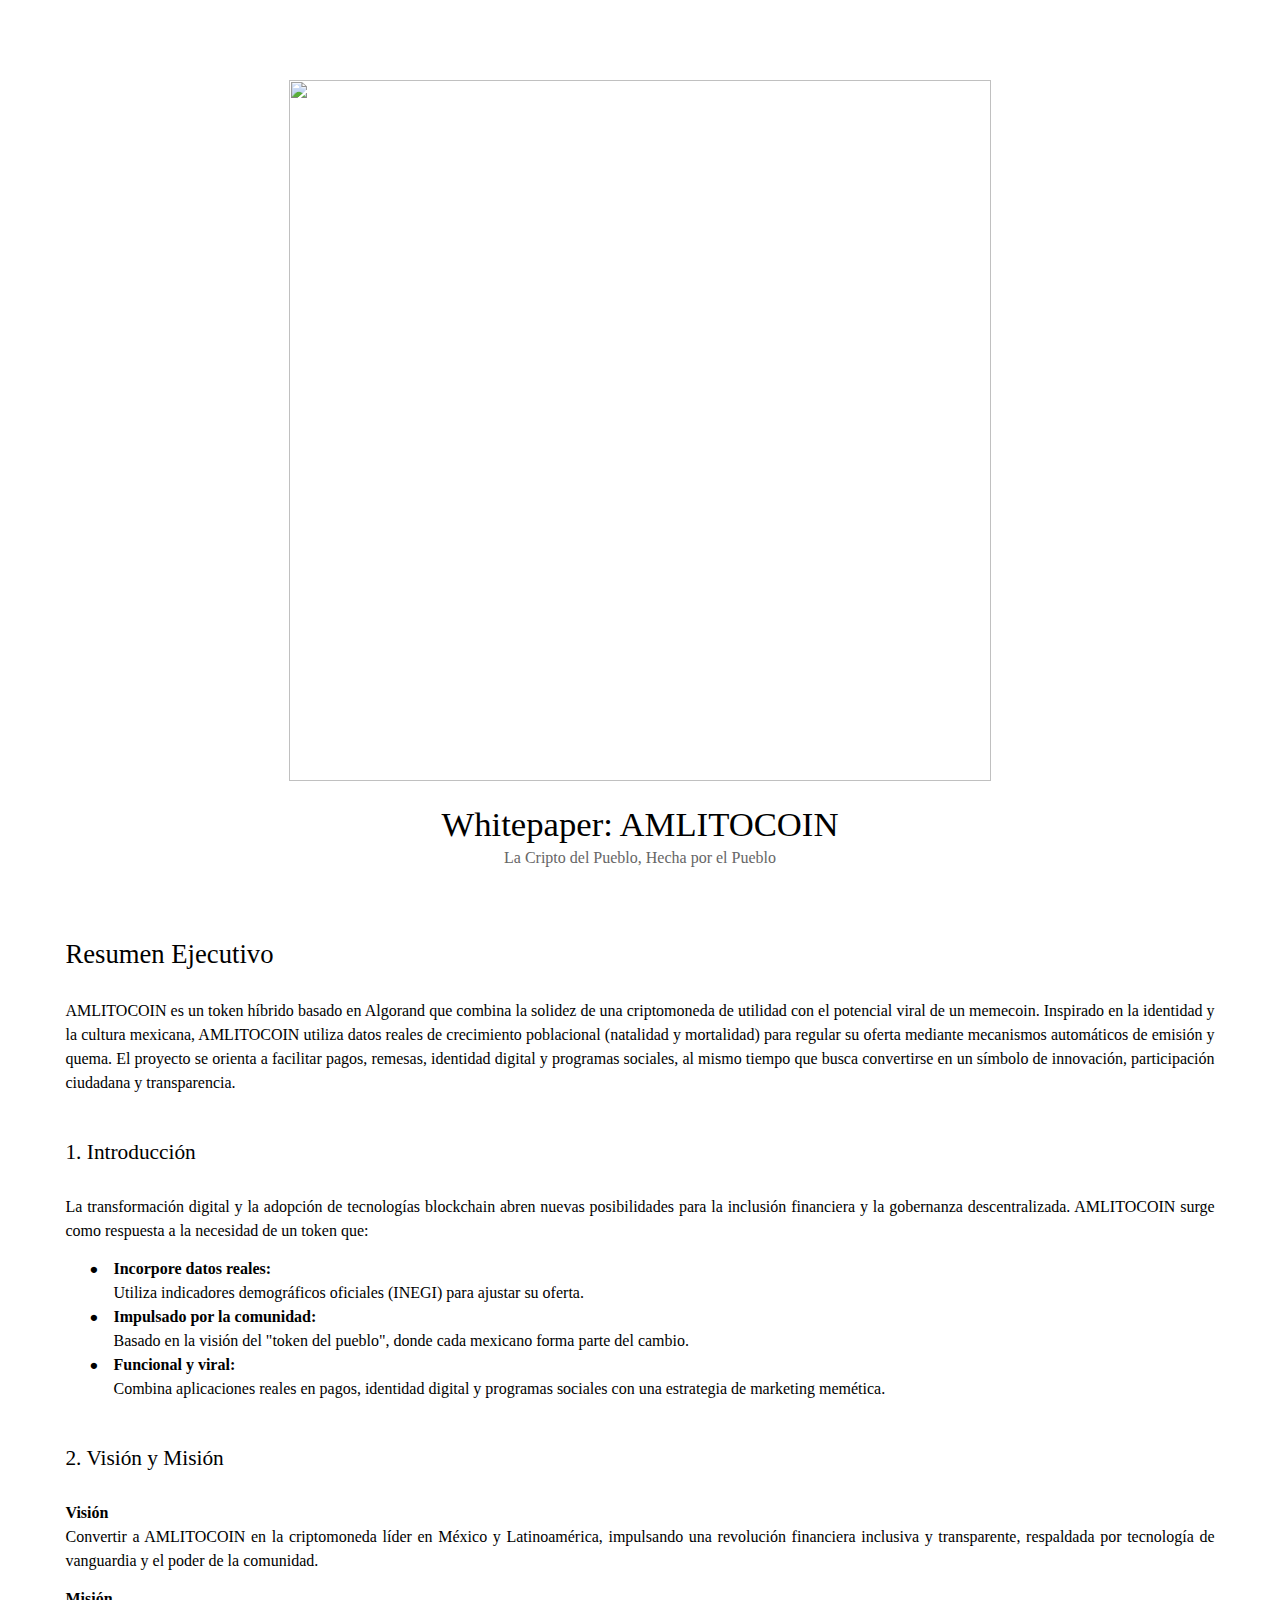
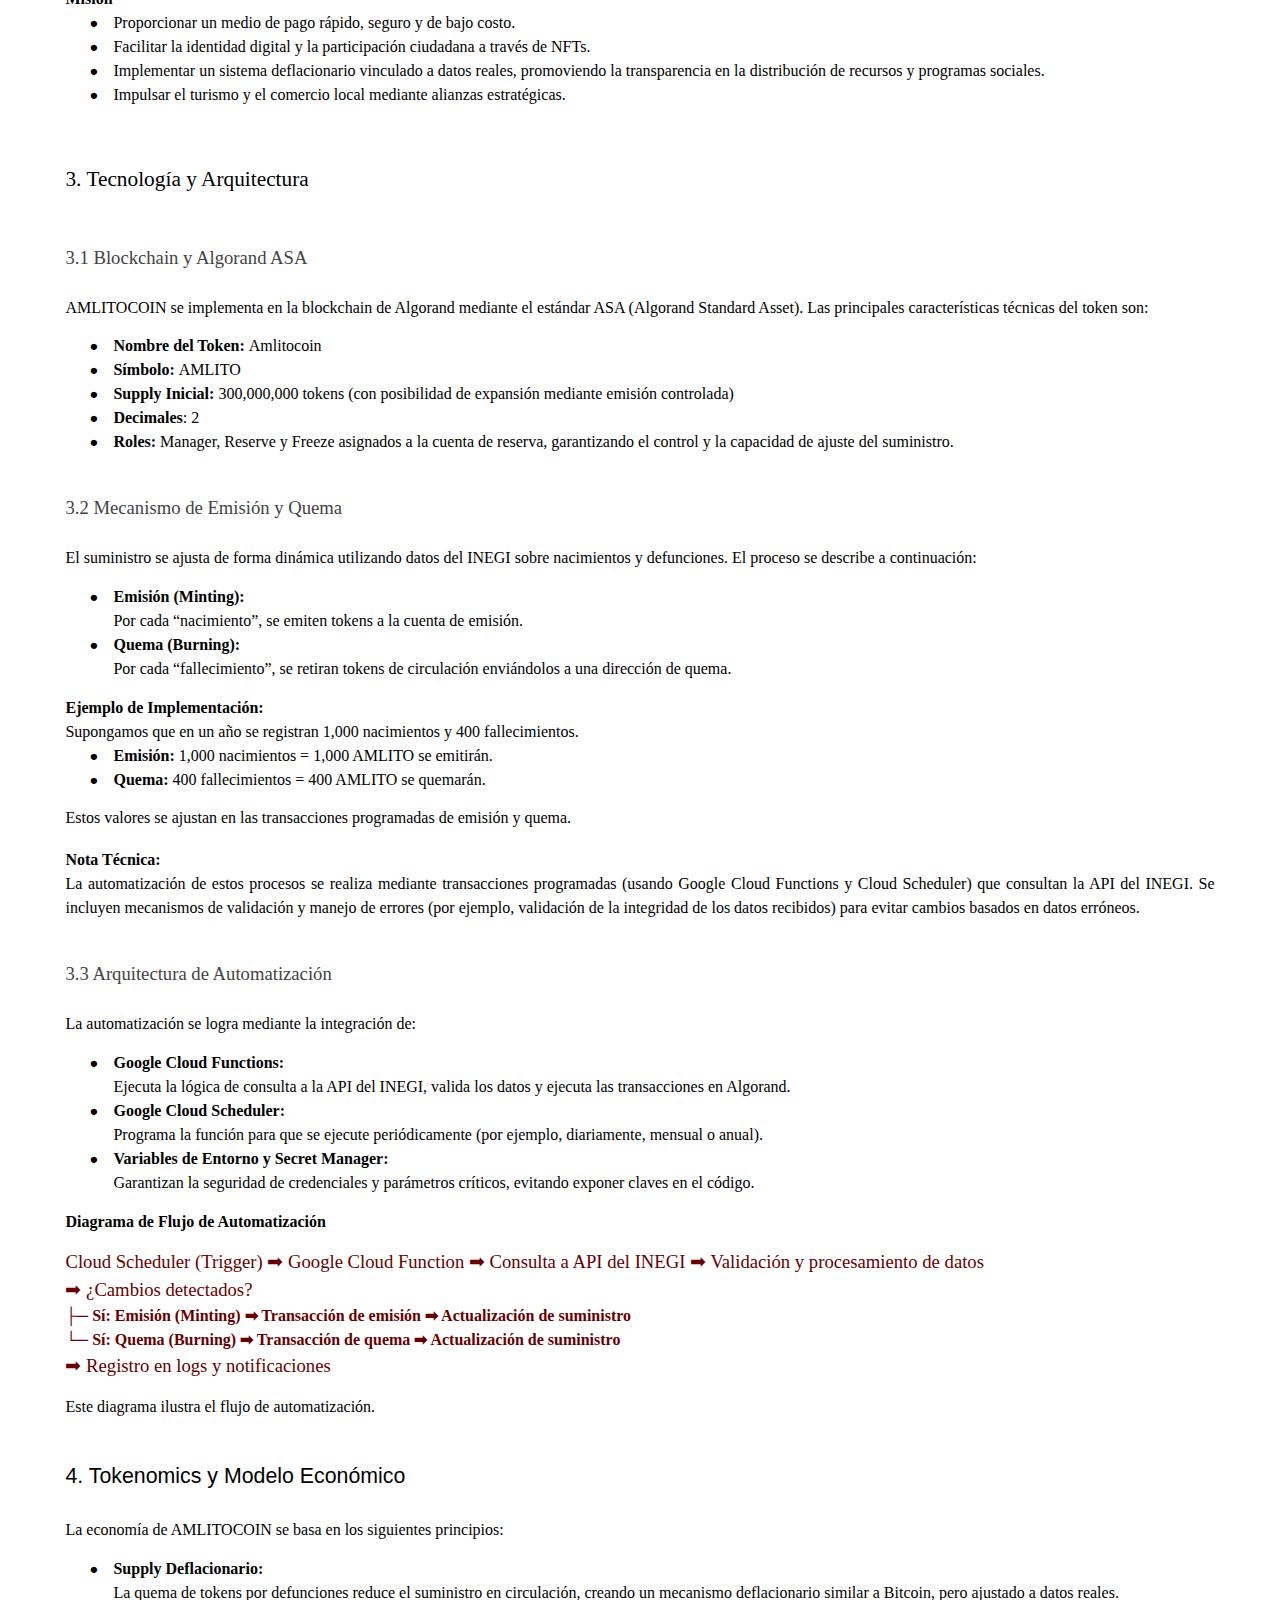
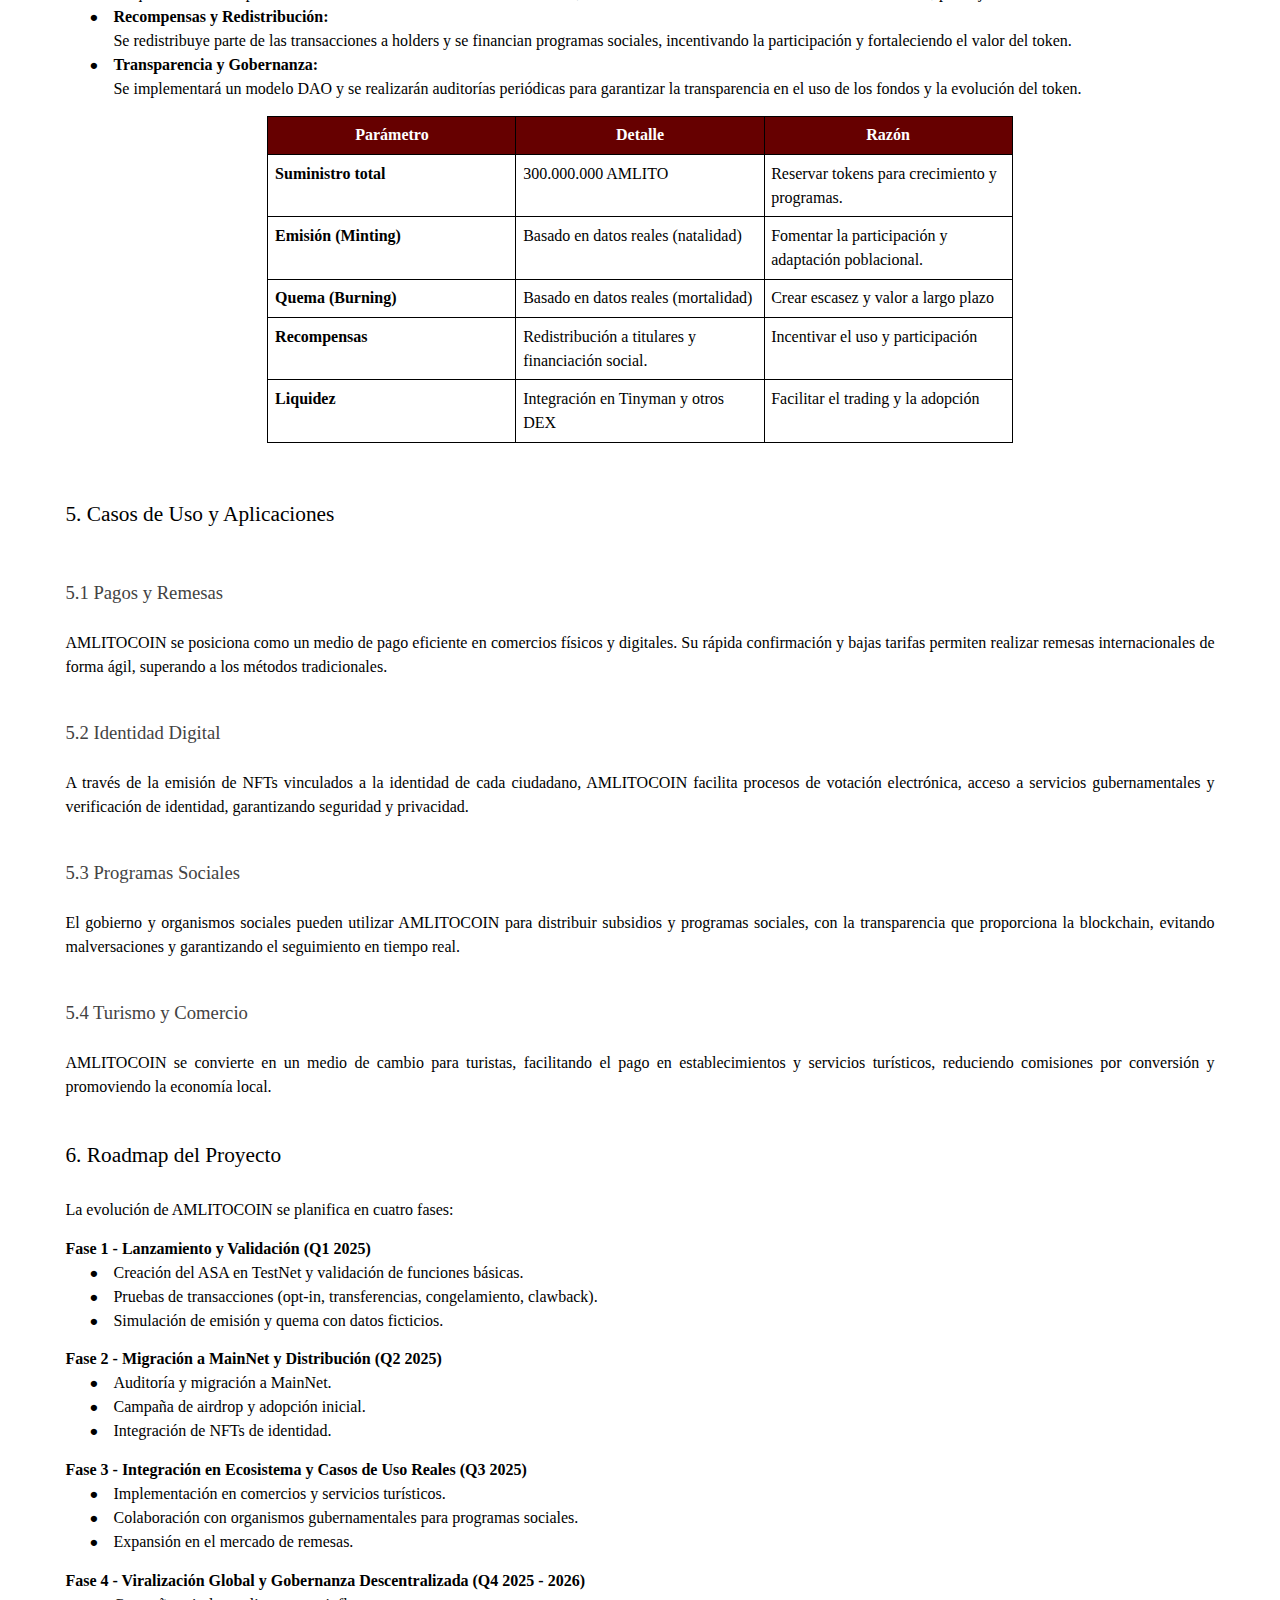
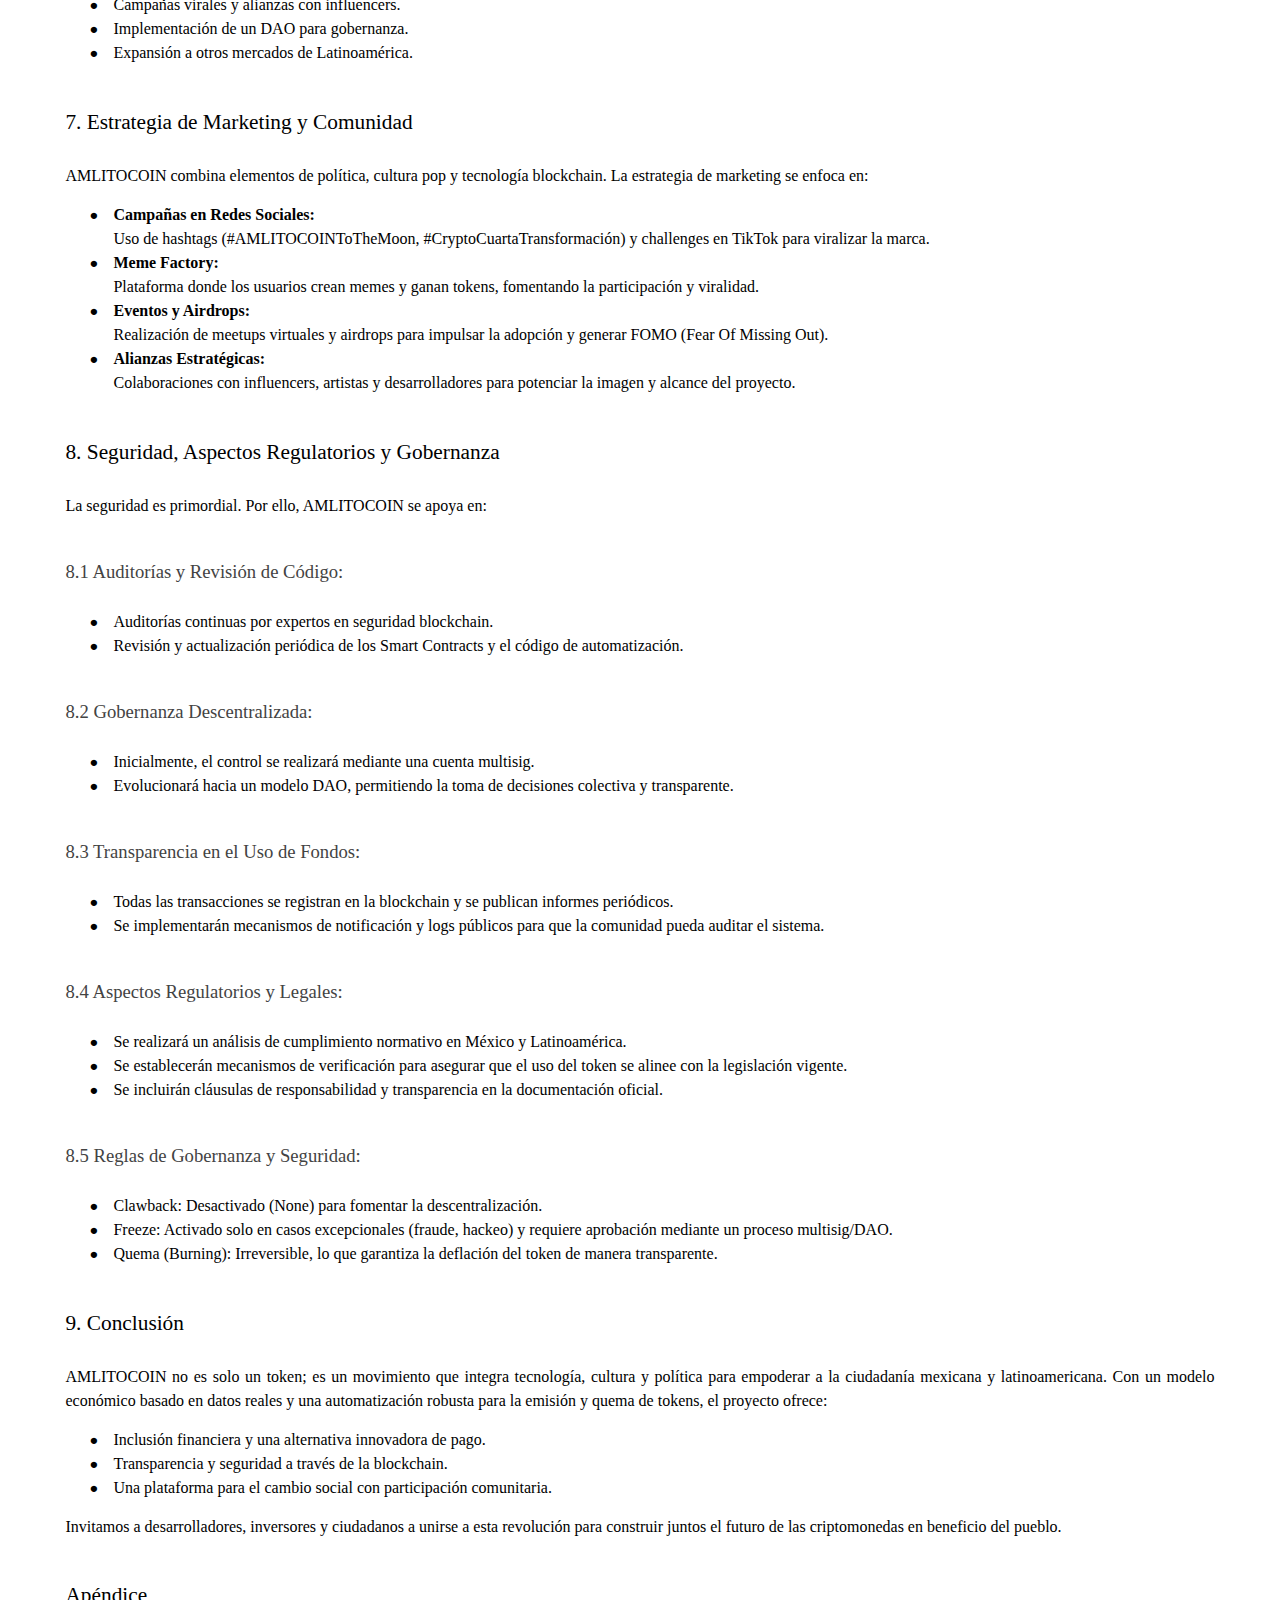
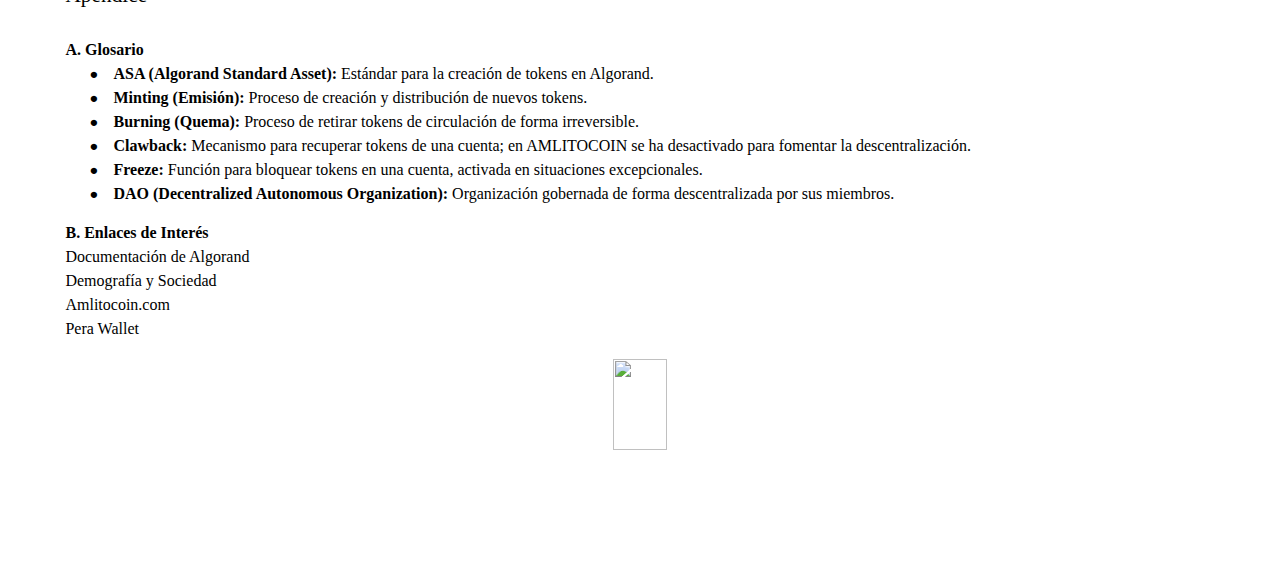
==== commit c14f9c54: "Update Whitepaper_Amlitocoin.html" ====
--- a/Whitepaper_Amlitocoin.html
+++ b/Whitepaper_Amlitocoin.html
@@ -5,7 +5,7 @@
     <head>
         <meta content="text/html; charset=UTF-8" http-equiv="content-type">
             <style type="text/css">@import url(https://themes.googleusercontent.com/fonts/css?kit=GGSdX60RftK6aXtKOXIPyxyByNVkZsQI5tdlcGmdDrY);
-                .lst-kix_6wy53qswsdc-3>li:before{content:"\0025cf   "}.lst-kix_6wy53qswsdc-4>li:before{content:"\0025cb   "}.lst-kix_6wy53qswsdc-5>li:before{content:"\0025a0   "}.lst-kix_6wy53qswsdc-6>li:before{content:"\0025cf   "}.lst-kix_6wy53qswsdc-7>li:before{content:"\0025cb   "}.lst-kix_6wy53qswsdc-8>li:before{content:"\0025a0   "}.lst-kix_l6tvucyjppbd-8>li:before{content:"\0025a0   "}.lst-kix_l6tvucyjppbd-6>li:before{content:"\0025cf   "}.lst-kix_l6tvucyjppbd-7>li:before{content:"\0025cb   "}.lst-kix_6wy53qswsdc-2>li:before{content:"\0025a0   "}.lst-kix_6wy53qswsdc-1>li:before{content:"\0025cb   "}.lst-kix_6wy53qswsdc-0>li:before{content:"\0025cf   "}ul.lst-kix_n4i7sqkymxpu-5{list-style-type:none}ul.lst-kix_ilqvrjg2qem9-1{list-style-type:none}ul.lst-kix_n4i7sqkymxpu-6{list-style-type:none}ul.lst-kix_ilqvrjg2qem9-0{list-style-type:none}ul.lst-kix_n4i7sqkymxpu-7{list-style-type:none}ul.lst-kix_n4i7sqkymxpu-8{list-style-type:none}ul.lst-kix_n4i7sqkymxpu-1{list-style-type:none}ul.lst-kix_ilqvrjg2qem9-5{list-style-type:none}ul.lst-kix_n4i7sqkymxpu-2{list-style-type:none}ul.lst-kix_ilqvrjg2qem9-4{list-style-type:none}ul.lst-kix_n4i7sqkymxpu-3{list-style-type:none}ul.lst-kix_ilqvrjg2qem9-3{list-style-type:none}ul.lst-kix_n4i7sqkymxpu-4{list-style-type:none}ul.lst-kix_ilqvrjg2qem9-2{list-style-type:none}ul.lst-kix_ilqvrjg2qem9-8{list-style-type:none}ul.lst-kix_ilqvrjg2qem9-7{list-style-type:none}ul.lst-kix_n4i7sqkymxpu-0{list-style-type:none}ul.lst-kix_ilqvrjg2qem9-6{list-style-type:none}.lst-kix_l6tvucyjppbd-3>li:before{content:"\0025cf   "}.lst-kix_l6tvucyjppbd-4>li:before{content:"\0025cb   "}.lst-kix_l6tvucyjppbd-5>li:before{content:"\0025a0   "}.lst-kix_l6tvucyjppbd-2>li:before{content:"\0025a0   "}.lst-kix_l6tvucyjppbd-1>li:before{content:"\0025cb   "}.lst-kix_l6tvucyjppbd-0>li:before{content:"\0025cf   "}.lst-kix_rrral9iv28to-8>li:before{content:"\0025a0   "}.lst-kix_rrral9iv28to-4>li:before{content:"\0025cb   "}ul.lst-kix_lwhldet73epp-6{list-style-type:none}ul.lst-kix_lwhldet73epp-7{list-style-type:none}.lst-kix_i6kht547h7-1>li:before{content:"\0025cb   "}ul.lst-kix_lwhldet73epp-4{list-style-type:none}ul.lst-kix_lwhldet73epp-5{list-style-type:none}.lst-kix_rrral9iv28to-0>li:before{content:"\0025cf   "}.lst-kix_rrral9iv28to-2>li:before{content:"\0025a0   "}ul.lst-kix_lwhldet73epp-8{list-style-type:none}ul.lst-kix_lwhldet73epp-2{list-style-type:none}ul.lst-kix_lwhldet73epp-3{list-style-type:none}ul.lst-kix_lwhldet73epp-0{list-style-type:none}ul.lst-kix_lwhldet73epp-1{list-style-type:none}.lst-kix_jvcoldcdltqf-0>li:before{content:"\0025cf   "}.lst-kix_osla3ztnt8ks-0>li:before{content:"\0025cf   "}.lst-kix_i6kht547h7-3>li:before{content:"\0025cf   "}.lst-kix_i6kht547h7-5>li:before{content:"\0025a0   "}.lst-kix_i6kht547h7-7>li:before{content:"\0025cb   "}.lst-kix_rrral9iv28to-6>li:before{content:"\0025cf   "}.lst-kix_y94hqlyii985-1>li:before{content:"\0025cb   "}.lst-kix_e1dg5iy87l8d-1>li:before{content:"\0025cb   "}.lst-kix_y94hqlyii985-5>li:before{content:"\0025a0   "}.lst-kix_y94hqlyii985-7>li:before{content:"\0025cb   "}ul.lst-kix_nwlmyrkn2xhr-0{list-style-type:none}ul.lst-kix_nwlmyrkn2xhr-1{list-style-type:none}ul.lst-kix_nwlmyrkn2xhr-2{list-style-type:none}.lst-kix_c7soz29h54h2-7>li:before{content:"\0025cb   "}ul.lst-kix_nwlmyrkn2xhr-3{list-style-type:none}ul.lst-kix_nwlmyrkn2xhr-4{list-style-type:none}ul.lst-kix_nwlmyrkn2xhr-5{list-style-type:none}ul.lst-kix_nwlmyrkn2xhr-6{list-style-type:none}ul.lst-kix_nwlmyrkn2xhr-7{list-style-type:none}ul.lst-kix_nwlmyrkn2xhr-8{list-style-type:none}.lst-kix_rzju2qom5nax-6>li:before{content:"\0025cf   "}.lst-kix_jvcoldcdltqf-2>li:before{content:"\0025a0   "}.lst-kix_rzju2qom5nax-4>li:before{content:"\0025cb   "}.lst-kix_rzju2qom5nax-8>li:before{content:"\0025a0   "}.lst-kix_jvcoldcdltqf-4>li:before{content:"\0025cb   "}.lst-kix_c7soz29h54h2-3>li:before{content:"\0025cf   "}.lst-kix_jvcoldcdltqf-6>li:before{content:"\0025cf   "}.lst-kix_wjnnxonxpp1s-1>li:before{content:"\0025cb   "}.lst-kix_c7soz29h54h2-5>li:before{content:"\0025a0   "}.lst-kix_wjnnxonxpp1s-7>li:before{content:"\0025cb   "}.lst-kix_e1dg5iy87l8d-5>li:before{content:"\0025a0   "}.lst-kix_rzju2qom5nax-0>li:before{content:"\0025cf   "}.lst-kix_e1dg5iy87l8d-3>li:before{content:"\0025cf   "}.lst-kix_jvcoldcdltqf-8>li:before{content:"\0025a0   "}.lst-kix_e1dg5iy87l8d-7>li:before{content:"\0025cb   "}.lst-kix_rzju2qom5nax-2>li:before{content:"\0025a0   "}.lst-kix_wjnnxonxpp1s-3>li:before{content:"\0025cf   "}.lst-kix_y94hqlyii985-3>li:before{content:"\0025cf   "}.lst-kix_wjnnxonxpp1s-5>li:before{content:"\0025a0   "}.lst-kix_c7soz29h54h2-1>li:before{content:"\0025cb   "}ul.lst-kix_c7soz29h54h2-1{list-style-type:none}ul.lst-kix_c7soz29h54h2-2{list-style-type:none}ul.lst-kix_c7soz29h54h2-3{list-style-type:none}ul.lst-kix_c7soz29h54h2-4{list-style-type:none}ul.lst-kix_c7soz29h54h2-5{list-style-type:none}ul.lst-kix_c7soz29h54h2-6{list-style-type:none}ul.lst-kix_c7soz29h54h2-7{list-style-type:none}ul.lst-kix_c7soz29h54h2-8{list-style-type:none}.lst-kix_86aiy1o6tx81-8>li:before{content:"\0025a0   "}.lst-kix_86aiy1o6tx81-7>li:before{content:"\0025cb   "}.lst-kix_86aiy1o6tx81-0>li:before{content:"\0025cf   "}ul.lst-kix_c7soz29h54h2-0{list-style-type:none}.lst-kix_86aiy1o6tx81-4>li:before{content:"\0025cb   "}.lst-kix_86aiy1o6tx81-3>li:before{content:"\0025cf   "}.lst-kix_g7cwmskp9r0m-3>li:before{content:"\0025cf   "}.lst-kix_g7cwmskp9r0m-0>li:before{content:"\0025cf   "}.lst-kix_g7cwmskp9r0m-4>li:before{content:"\0025cb   "}.lst-kix_dly7auatr6wd-3>li:before{content:"\0025cf   "}.lst-kix_osla3ztnt8ks-6>li:before{content:"\0025cf   "}.lst-kix_osla3ztnt8ks-7>li:before{content:"\0025cb   "}.lst-kix_dly7auatr6wd-4>li:before{content:"\0025cb   "}.lst-kix_osla3ztnt8ks-2>li:before{content:"\0025a0   "}.lst-kix_osla3ztnt8ks-3>li:before{content:"\0025cf   "}.lst-kix_dly7auatr6wd-0>li:before{content:"\0025cf   "}.lst-kix_6zztlxpxamrq-2>li:before{content:"\0025a0   "}.lst-kix_6zztlxpxamrq-6>li:before{content:"\0025cf   "}.lst-kix_6zztlxpxamrq-7>li:before{content:"\0025cb   "}.lst-kix_dly7auatr6wd-7>li:before{content:"\0025cb   "}ul.lst-kix_uq82ivmfypb4-2{list-style-type:none}ul.lst-kix_uq82ivmfypb4-3{list-style-type:none}ul.lst-kix_uq82ivmfypb4-0{list-style-type:none}ul.lst-kix_uq82ivmfypb4-1{list-style-type:none}ul.lst-kix_uq82ivmfypb4-6{list-style-type:none}ul.lst-kix_uq82ivmfypb4-7{list-style-type:none}ul.lst-kix_uq82ivmfypb4-4{list-style-type:none}ul.lst-kix_uq82ivmfypb4-5{list-style-type:none}.lst-kix_6zztlxpxamrq-3>li:before{content:"\0025cf   "}ul.lst-kix_uq82ivmfypb4-8{list-style-type:none}.lst-kix_dly7auatr6wd-8>li:before{content:"\0025a0   "}.lst-kix_rrral9iv28to-5>li:before{content:"\0025a0   "}.lst-kix_uzoho3fwtcte-1>li:before{content:"\0025cb   "}ul.lst-kix_xya4t387snck-0{list-style-type:none}ul.lst-kix_xya4t387snck-1{list-style-type:none}ul.lst-kix_xya4t387snck-2{list-style-type:none}ul.lst-kix_xya4t387snck-3{list-style-type:none}.lst-kix_4lktw5ufltdh-5>li:before{content:"\0025a0   "}.lst-kix_i6kht547h7-0>li:before{content:"\0025cf   "}.lst-kix_rrral9iv28to-1>li:before{content:"\0025cb   "}ul.lst-kix_xya4t387snck-8{list-style-type:none}.lst-kix_uzoho3fwtcte-5>li:before{content:"\0025a0   "}ul.lst-kix_xya4t387snck-4{list-style-type:none}.lst-kix_y5pxrlngn5d9-0>li:before{content:"\0025cf   "}ul.lst-kix_xya4t387snck-5{list-style-type:none}ul.lst-kix_xya4t387snck-6{list-style-type:none}ul.lst-kix_xya4t387snck-7{list-style-type:none}.lst-kix_hd2xv3pbkcnv-3>li:before{content:"\0025cf   "}.lst-kix_jvcoldcdltqf-1>li:before{content:"\0025cb   "}ul.lst-kix_y520um9s24qv-0{list-style-type:none}ul.lst-kix_y520um9s24qv-1{list-style-type:none}.lst-kix_me6gmj4iqkcr-8>li:before{content:"\0025a0   "}.lst-kix_i6kht547h7-8>li:before{content:"\0025a0   "}ul.lst-kix_y520um9s24qv-2{list-style-type:none}ul.lst-kix_y520um9s24qv-3{list-style-type:none}ul.lst-kix_y520um9s24qv-4{list-style-type:none}ul.lst-kix_y520um9s24qv-5{list-style-type:none}ul.lst-kix_y520um9s24qv-6{list-style-type:none}ul.lst-kix_y520um9s24qv-7{list-style-type:none}ul.lst-kix_y520um9s24qv-8{list-style-type:none}.lst-kix_me6gmj4iqkcr-4>li:before{content:"\0025cb   "}.lst-kix_hd2xv3pbkcnv-7>li:before{content:"\0025cb   "}.lst-kix_me6gmj4iqkcr-0>li:before{content:"\0025cf   "}.lst-kix_i6kht547h7-4>li:before{content:"\0025cb   "}.lst-kix_g7cwmskp9r0m-7>li:before{content:"\0025cb   "}ul.lst-kix_o5rr755rh58w-7{list-style-type:none}ul.lst-kix_o5rr755rh58w-6{list-style-type:none}ul.lst-kix_osla3ztnt8ks-7{list-style-type:none}ul.lst-kix_o5rr755rh58w-5{list-style-type:none}ul.lst-kix_osla3ztnt8ks-8{list-style-type:none}ul.lst-kix_o5rr755rh58w-4{list-style-type:none}ul.lst-kix_osla3ztnt8ks-5{list-style-type:none}ul.lst-kix_osla3ztnt8ks-6{list-style-type:none}ul.lst-kix_osla3ztnt8ks-3{list-style-type:none}ul.lst-kix_osla3ztnt8ks-4{list-style-type:none}.lst-kix_sglcqc85q0xm-8>li:before{content:"\0025a0   "}ul.lst-kix_o5rr755rh58w-8{list-style-type:none}ul.lst-kix_osla3ztnt8ks-1{list-style-type:none}ul.lst-kix_osla3ztnt8ks-2{list-style-type:none}.lst-kix_e1dg5iy87l8d-0>li:before{content:"\0025cf   "}ul.lst-kix_osla3ztnt8ks-0{list-style-type:none}.lst-kix_y94hqlyii985-6>li:before{content:"\0025cf   "}.lst-kix_sglcqc85q0xm-0>li:before{content:"\0025cf   "}.lst-kix_c7soz29h54h2-8>li:before{content:"\0025a0   "}ul.lst-kix_o5rr755rh58w-3{list-style-type:none}ul.lst-kix_o5rr755rh58w-2{list-style-type:none}ul.lst-kix_o5rr755rh58w-1{list-style-type:none}ul.lst-kix_o5rr755rh58w-0{list-style-type:none}.lst-kix_c7soz29h54h2-4>li:before{content:"\0025cb   "}ul.lst-kix_86aiy1o6tx81-7{list-style-type:none}.lst-kix_rzju2qom5nax-5>li:before{content:"\0025a0   "}.lst-kix_wjnnxonxpp1s-2>li:before{content:"\0025a0   "}ul.lst-kix_86aiy1o6tx81-8{list-style-type:none}ul.lst-kix_86aiy1o6tx81-5{list-style-type:none}ul.lst-kix_86aiy1o6tx81-6{list-style-type:none}.lst-kix_jvcoldcdltqf-5>li:before{content:"\0025a0   "}.lst-kix_e1dg5iy87l8d-8>li:before{content:"\0025a0   "}ul.lst-kix_86aiy1o6tx81-3{list-style-type:none}ul.lst-kix_86aiy1o6tx81-4{list-style-type:none}ul.lst-kix_86aiy1o6tx81-1{list-style-type:none}.lst-kix_y5pxrlngn5d9-4>li:before{content:"\0025cb   "}ul.lst-kix_86aiy1o6tx81-2{list-style-type:none}ul.lst-kix_86aiy1o6tx81-0{list-style-type:none}.lst-kix_e1dg5iy87l8d-4>li:before{content:"\0025cb   "}ul.lst-kix_hd2xv3pbkcnv-8{list-style-type:none}.lst-kix_wjnnxonxpp1s-6>li:before{content:"\0025cf   "}.lst-kix_rzju2qom5nax-1>li:before{content:"\0025cb   "}.lst-kix_sglcqc85q0xm-4>li:before{content:"\0025cb   "}ul.lst-kix_hd2xv3pbkcnv-6{list-style-type:none}ul.lst-kix_hd2xv3pbkcnv-7{list-style-type:none}ul.lst-kix_hd2xv3pbkcnv-4{list-style-type:none}ul.lst-kix_hd2xv3pbkcnv-5{list-style-type:none}.lst-kix_c7soz29h54h2-0>li:before{content:"\0025cf   "}.lst-kix_4lktw5ufltdh-1>li:before{content:"\0025cb   "}ul.lst-kix_hd2xv3pbkcnv-2{list-style-type:none}.lst-kix_y5pxrlngn5d9-8>li:before{content:"\0025a0   "}ul.lst-kix_hd2xv3pbkcnv-3{list-style-type:none}ul.lst-kix_hd2xv3pbkcnv-0{list-style-type:none}.lst-kix_y94hqlyii985-2>li:before{content:"\0025a0   "}ul.lst-kix_hd2xv3pbkcnv-1{list-style-type:none}.lst-kix_pxeten3nq0b0-7>li:before{content:"\0025cb   "}.lst-kix_pxeten3nq0b0-5>li:before{content:"\0025a0   "}.lst-kix_pxeten3nq0b0-4>li:before{content:"\0025cb   "}.lst-kix_d1t7jssi9c15-0>li:before{content:"\0025cf   "}.lst-kix_kdjx2z5uphx-3>li:before{content:"\0025cf   "}.lst-kix_po2ogn5r0fr6-3>li:before{content:"\0025cf   "}.lst-kix_po2ogn5r0fr6-0>li:before{content:"\0025cf   "}.lst-kix_po2ogn5r0fr6-2>li:before{content:"\0025a0   "}.lst-kix_po2ogn5r0fr6-8>li:before{content:"\0025a0   "}.lst-kix_5a9dfnuh594a-7>li:before{content:"\0025c6   "}.lst-kix_kdjx2z5uphx-0>li:before{content:"\0025cf   "}.lst-kix_d1t7jssi9c15-5>li:before{content:"\0025a0   "}ul.lst-kix_v8xlzlodbt7a-5{list-style-type:none}ul.lst-kix_y5pxrlngn5d9-3{list-style-type:none}ul.lst-kix_v8xlzlodbt7a-4{list-style-type:none}ul.lst-kix_y5pxrlngn5d9-2{list-style-type:none}ul.lst-kix_v8xlzlodbt7a-7{list-style-type:none}ul.lst-kix_y5pxrlngn5d9-5{list-style-type:none}.lst-kix_5a9dfnuh594a-5>li:before{content:"\0025cf   "}ul.lst-kix_v8xlzlodbt7a-6{list-style-type:none}ul.lst-kix_y5pxrlngn5d9-4{list-style-type:none}ul.lst-kix_v8xlzlodbt7a-1{list-style-type:none}ul.lst-kix_v8xlzlodbt7a-0{list-style-type:none}ul.lst-kix_v8xlzlodbt7a-3{list-style-type:none}ul.lst-kix_y5pxrlngn5d9-1{list-style-type:none}.lst-kix_5a9dfnuh594a-2>li:before{content:"\0025cf   "}ul.lst-kix_v8xlzlodbt7a-2{list-style-type:none}ul.lst-kix_y5pxrlngn5d9-0{list-style-type:none}.lst-kix_ag5f9lsph5wx-0>li:before{content:"\0025cf   "}.lst-kix_d1t7jssi9c15-2>li:before{content:"\0025a0   "}ul.lst-kix_y5pxrlngn5d9-7{list-style-type:none}ul.lst-kix_y5pxrlngn5d9-6{list-style-type:none}.lst-kix_po2ogn5r0fr6-5>li:before{content:"\0025a0   "}.lst-kix_5a9dfnuh594a-4>li:before{content:"\0025c6   "}ul.lst-kix_y5pxrlngn5d9-8{list-style-type:none}ul.lst-kix_me6gmj4iqkcr-7{list-style-type:none}ul.lst-kix_me6gmj4iqkcr-8{list-style-type:none}ul.lst-kix_me6gmj4iqkcr-5{list-style-type:none}ul.lst-kix_me6gmj4iqkcr-6{list-style-type:none}.lst-kix_ag5f9lsph5wx-2>li:before{content:"\0025a0   "}.lst-kix_ag5f9lsph5wx-5>li:before{content:"\0025a0   "}ul.lst-kix_me6gmj4iqkcr-0{list-style-type:none}.lst-kix_lwhldet73epp-1>li:before{content:"\0025cb   "}.lst-kix_2fpaxuthdium-7>li:before{content:"\0025cb   "}.lst-kix_cjk45itajydj-1>li:before{content:"\0025cb   "}.lst-kix_lwhldet73epp-0>li:before{content:"\0025cf   "}ul.lst-kix_me6gmj4iqkcr-3{list-style-type:none}ul.lst-kix_me6gmj4iqkcr-4{list-style-type:none}ul.lst-kix_me6gmj4iqkcr-1{list-style-type:none}ul.lst-kix_me6gmj4iqkcr-2{list-style-type:none}ul.lst-kix_fetbnajrxq95-7{list-style-type:none}ul.lst-kix_fetbnajrxq95-6{list-style-type:none}.lst-kix_2v2d966dkgza-8>li:before{content:"\0025a0   "}.lst-kix_5je3uxsrye15-4>li:before{content:"\0025cb   "}ul.lst-kix_fetbnajrxq95-5{list-style-type:none}ul.lst-kix_fetbnajrxq95-4{list-style-type:none}.lst-kix_5je3uxsrye15-1>li:before{content:"\0025cb   "}ul.lst-kix_2fpaxuthdium-7{list-style-type:none}ul.lst-kix_2fpaxuthdium-6{list-style-type:none}ul.lst-kix_fetbnajrxq95-8{list-style-type:none}ul.lst-kix_2fpaxuthdium-8{list-style-type:none}.lst-kix_ag5f9lsph5wx-8>li:before{content:"\0025a0   "}ul.lst-kix_2fpaxuthdium-3{list-style-type:none}ul.lst-kix_2fpaxuthdium-2{list-style-type:none}ul.lst-kix_2fpaxuthdium-5{list-style-type:none}ul.lst-kix_2fpaxuthdium-4{list-style-type:none}.lst-kix_2v2d966dkgza-5>li:before{content:"\0025a0   "}.lst-kix_ag5f9lsph5wx-7>li:before{content:"\0025cb   "}ul.lst-kix_2fpaxuthdium-1{list-style-type:none}ul.lst-kix_2fpaxuthdium-0{list-style-type:none}.lst-kix_2v2d966dkgza-0>li:before{content:"\0025cf   "}.lst-kix_v8xlzlodbt7a-0>li:before{content:"\0025cf   "}.lst-kix_kdjx2z5uphx-5>li:before{content:"\0025a0   "}.lst-kix_pxeten3nq0b0-2>li:before{content:"\0025a0   "}.lst-kix_kdjx2z5uphx-6>li:before{content:"\0025cf   "}.lst-kix_2v2d966dkgza-3>li:before{content:"\0025cf   "}.lst-kix_lwhldet73epp-8>li:before{content:"\0025a0   "}ul.lst-kix_fetbnajrxq95-3{list-style-type:none}ul.lst-kix_fetbnajrxq95-2{list-style-type:none}.lst-kix_kdjx2z5uphx-8>li:before{content:"\0025a0   "}.lst-kix_2v2d966dkgza-2>li:before{content:"\0025a0   "}ul.lst-kix_fetbnajrxq95-1{list-style-type:none}ul.lst-kix_fetbnajrxq95-0{list-style-type:none}.lst-kix_v8xlzlodbt7a-7>li:before{content:"\0025cb   "}.lst-kix_lwhldet73epp-6>li:before{content:"\0025cf   "}.lst-kix_2fpaxuthdium-4>li:before{content:"\0025cb   "}.lst-kix_2fpaxuthdium-5>li:before{content:"\0025a0   "}.lst-kix_2fpaxuthdium-2>li:before{content:"\0025a0   "}.lst-kix_cjk45itajydj-6>li:before{content:"\0025cf   "}.lst-kix_v8xlzlodbt7a-5>li:before{content:"\0025a0   "}.lst-kix_lwhldet73epp-3>li:before{content:"\0025cf   "}.lst-kix_cjk45itajydj-3>li:before{content:"\0025cf   "}.lst-kix_v8xlzlodbt7a-2>li:before{content:"\0025a0   "}.lst-kix_cjk45itajydj-4>li:before{content:"\0025cb   "}ul.lst-kix_qlrgn9hknihf-4{list-style-type:none}ul.lst-kix_qlrgn9hknihf-5{list-style-type:none}ul.lst-kix_qlrgn9hknihf-2{list-style-type:none}.lst-kix_fetbnajrxq95-2>li:before{content:"\0025a0   "}.lst-kix_fetbnajrxq95-4>li:before{content:"\0025cb   "}ul.lst-kix_qlrgn9hknihf-3{list-style-type:none}.lst-kix_uzoho3fwtcte-0>li:before{content:"\0025cf   "}ul.lst-kix_qlrgn9hknihf-8{list-style-type:none}ul.lst-kix_qlrgn9hknihf-6{list-style-type:none}ul.lst-kix_qlrgn9hknihf-7{list-style-type:none}ul.lst-kix_7mg3vxu0tt77-5{list-style-type:none}ul.lst-kix_7mg3vxu0tt77-4{list-style-type:none}ul.lst-kix_7mg3vxu0tt77-3{list-style-type:none}ul.lst-kix_7mg3vxu0tt77-2{list-style-type:none}ul.lst-kix_qlrgn9hknihf-0{list-style-type:none}ul.lst-kix_7mg3vxu0tt77-8{list-style-type:none}ul.lst-kix_qlrgn9hknihf-1{list-style-type:none}ul.lst-kix_7mg3vxu0tt77-7{list-style-type:none}ul.lst-kix_7mg3vxu0tt77-6{list-style-type:none}.lst-kix_uzoho3fwtcte-8>li:before{content:"\0025a0   "}.lst-kix_v8xlzlodbt7a-8>li:before{content:"\0025a0   "}ul.lst-kix_ooki674l9m6f-8{list-style-type:none}ul.lst-kix_ooki674l9m6f-6{list-style-type:none}ul.lst-kix_ooki674l9m6f-7{list-style-type:none}.lst-kix_uzoho3fwtcte-6>li:before{content:"\0025cf   "}.lst-kix_hd2xv3pbkcnv-4>li:before{content:"\0025cb   "}.lst-kix_3ilh2zq0sgxp-4>li:before{content:"\0025cb   "}.lst-kix_hd2xv3pbkcnv-6>li:before{content:"\0025cf   "}.lst-kix_3ilh2zq0sgxp-2>li:before{content:"\0025a0   "}.lst-kix_m313v8dy4l1x-7>li:before{content:"\0025cb   "}.lst-kix_me6gmj4iqkcr-7>li:before{content:"\0025cb   "}.lst-kix_5je3uxsrye15-7>li:before{content:"\0025cb   "}ul.lst-kix_ooki674l9m6f-4{list-style-type:none}ul.lst-kix_ooki674l9m6f-5{list-style-type:none}ul.lst-kix_ooki674l9m6f-2{list-style-type:none}ul.lst-kix_ooki674l9m6f-3{list-style-type:none}ul.lst-kix_ooki674l9m6f-0{list-style-type:none}ul.lst-kix_ooki674l9m6f-1{list-style-type:none}.lst-kix_m313v8dy4l1x-1>li:before{content:"\0025cb   "}.lst-kix_me6gmj4iqkcr-5>li:before{content:"\0025a0   "}ul.lst-kix_7mg3vxu0tt77-1{list-style-type:none}ul.lst-kix_7mg3vxu0tt77-0{list-style-type:none}.lst-kix_g7cwmskp9r0m-6>li:before{content:"\0025cf   "}.lst-kix_n4i7sqkymxpu-4>li:before{content:"\0025cb   "}ul.lst-kix_v8xlzlodbt7a-8{list-style-type:none}.lst-kix_y520um9s24qv-6>li:before{content:"\0025cf   "}.lst-kix_d1t7jssi9c15-8>li:before{content:"\0025a0   "}.lst-kix_y520um9s24qv-4>li:before{content:"\0025cb   "}ul.lst-kix_rrral9iv28to-8{list-style-type:none}ul.lst-kix_rrral9iv28to-7{list-style-type:none}.lst-kix_y5pxrlngn5d9-1>li:before{content:"\0025cb   "}ul.lst-kix_vpdiritixn3b-0{list-style-type:none}.lst-kix_y5pxrlngn5d9-3>li:before{content:"\0025cf   "}.lst-kix_4lktw5ufltdh-4>li:before{content:"\0025cb   "}.lst-kix_uq82ivmfypb4-5>li:before{content:"\0025a0   "}.lst-kix_4lktw5ufltdh-2>li:before{content:"\0025a0   "}.lst-kix_n4i7sqkymxpu-2>li:before{content:"\0025a0   "}ul.lst-kix_vpdiritixn3b-1{list-style-type:none}ul.lst-kix_rrral9iv28to-0{list-style-type:none}ul.lst-kix_vpdiritixn3b-2{list-style-type:none}ul.lst-kix_vpdiritixn3b-3{list-style-type:none}ul.lst-kix_rrral9iv28to-2{list-style-type:none}ul.lst-kix_vpdiritixn3b-4{list-style-type:none}.lst-kix_sglcqc85q0xm-5>li:before{content:"\0025a0   "}.lst-kix_sglcqc85q0xm-7>li:before{content:"\0025cb   "}ul.lst-kix_rrral9iv28to-1{list-style-type:none}ul.lst-kix_vpdiritixn3b-5{list-style-type:none}ul.lst-kix_rrral9iv28to-4{list-style-type:none}ul.lst-kix_vpdiritixn3b-6{list-style-type:none}ul.lst-kix_rrral9iv28to-3{list-style-type:none}ul.lst-kix_vpdiritixn3b-7{list-style-type:none}.lst-kix_uq82ivmfypb4-3>li:before{content:"\0025cf   "}ul.lst-kix_rrral9iv28to-6{list-style-type:none}.lst-kix_tt2zdhjdue6i-5>li:before{content:"\0025a0   "}ul.lst-kix_vpdiritixn3b-8{list-style-type:none}ul.lst-kix_rrral9iv28to-5{list-style-type:none}.lst-kix_tt2zdhjdue6i-8>li:before{content:"\0025a0   "}.lst-kix_tt2zdhjdue6i-0>li:before{content:"\0025cf   "}ul.lst-kix_bueoiaz4z0bz-0{list-style-type:none}ul.lst-kix_bueoiaz4z0bz-1{list-style-type:none}ul.lst-kix_bueoiaz4z0bz-2{list-style-type:none}ul.lst-kix_bueoiaz4z0bz-3{list-style-type:none}.lst-kix_vqu1ruq3a2l-7>li:before{content:"\0025cb   "}.lst-kix_7mg3vxu0tt77-6>li:before{content:"\0025cf   "}ul.lst-kix_kdjx2z5uphx-2{list-style-type:none}ul.lst-kix_kdjx2z5uphx-3{list-style-type:none}ul.lst-kix_kdjx2z5uphx-0{list-style-type:none}ul.lst-kix_kdjx2z5uphx-1{list-style-type:none}ul.lst-kix_kdjx2z5uphx-6{list-style-type:none}ul.lst-kix_kdjx2z5uphx-7{list-style-type:none}.lst-kix_86aiy1o6tx81-5>li:before{content:"\0025a0   "}ul.lst-kix_kdjx2z5uphx-4{list-style-type:none}ul.lst-kix_kdjx2z5uphx-5{list-style-type:none}.lst-kix_7mg3vxu0tt77-3>li:before{content:"\0025cf   "}ul.lst-kix_e1dg5iy87l8d-4{list-style-type:none}ul.lst-kix_e1dg5iy87l8d-5{list-style-type:none}ul.lst-kix_e1dg5iy87l8d-2{list-style-type:none}ul.lst-kix_e1dg5iy87l8d-3{list-style-type:none}ul.lst-kix_e1dg5iy87l8d-0{list-style-type:none}ul.lst-kix_e1dg5iy87l8d-1{list-style-type:none}.lst-kix_86aiy1o6tx81-2>li:before{content:"\0025a0   "}ul.lst-kix_e1dg5iy87l8d-8{list-style-type:none}ul.lst-kix_e1dg5iy87l8d-6{list-style-type:none}ul.lst-kix_e1dg5iy87l8d-7{list-style-type:none}.lst-kix_g7cwmskp9r0m-1>li:before{content:"\0025cb   "}ul.lst-kix_xyjk2sbola4-0{list-style-type:none}.lst-kix_dly7auatr6wd-2>li:before{content:"\0025a0   "}ul.lst-kix_xyjk2sbola4-1{list-style-type:none}ul.lst-kix_xyjk2sbola4-2{list-style-type:none}ul.lst-kix_xyjk2sbola4-3{list-style-type:none}ul.lst-kix_xyjk2sbola4-4{list-style-type:none}ul.lst-kix_xyjk2sbola4-5{list-style-type:none}ul.lst-kix_xyjk2sbola4-6{list-style-type:none}.lst-kix_dly7auatr6wd-5>li:before{content:"\0025a0   "}ul.lst-kix_xyjk2sbola4-7{list-style-type:none}ul.lst-kix_xyjk2sbola4-8{list-style-type:none}.lst-kix_osla3ztnt8ks-4>li:before{content:"\0025cb   "}.lst-kix_vpdiritixn3b-1>li:before{content:"\0025cb   "}.lst-kix_vgchxwb7jgp7-5>li:before{content:"\0025a0   "}.lst-kix_osla3ztnt8ks-1>li:before{content:"\0025cb   "}ul.lst-kix_m313v8dy4l1x-4{list-style-type:none}.lst-kix_vpdiritixn3b-6>li:before{content:"\0025cf   "}.lst-kix_vgchxwb7jgp7-8>li:before{content:"\0025a0   "}ul.lst-kix_m313v8dy4l1x-3{list-style-type:none}ul.lst-kix_m313v8dy4l1x-6{list-style-type:none}ul.lst-kix_m313v8dy4l1x-5{list-style-type:none}ul.lst-kix_m313v8dy4l1x-8{list-style-type:none}ul.lst-kix_m313v8dy4l1x-7{list-style-type:none}.lst-kix_6zztlxpxamrq-5>li:before{content:"\0025a0   "}.lst-kix_nwlmyrkn2xhr-4>li:before{content:"\0025cb   "}ul.lst-kix_m313v8dy4l1x-0{list-style-type:none}ul.lst-kix_m313v8dy4l1x-2{list-style-type:none}ul.lst-kix_m313v8dy4l1x-1{list-style-type:none}ul.lst-kix_bueoiaz4z0bz-8{list-style-type:none}ul.lst-kix_bueoiaz4z0bz-4{list-style-type:none}ul.lst-kix_bueoiaz4z0bz-5{list-style-type:none}.lst-kix_6zztlxpxamrq-0>li:before{content:"\0025cf   "}.lst-kix_6zztlxpxamrq-8>li:before{content:"\0025a0   "}ul.lst-kix_bueoiaz4z0bz-6{list-style-type:none}ul.lst-kix_bueoiaz4z0bz-7{list-style-type:none}.lst-kix_ilqvrjg2qem9-0>li:before{content:"\0025cf   "}.lst-kix_vqu1ruq3a2l-4>li:before{content:"\0025cb   "}.lst-kix_vgchxwb7jgp7-0>li:before{content:"\0025cf   "}ul.lst-kix_dly7auatr6wd-6{list-style-type:none}ul.lst-kix_dly7auatr6wd-5{list-style-type:none}ul.lst-kix_dly7auatr6wd-4{list-style-type:none}ul.lst-kix_dly7auatr6wd-3{list-style-type:none}.lst-kix_nwlmyrkn2xhr-7>li:before{content:"\0025cb   "}ul.lst-kix_dly7auatr6wd-8{list-style-type:none}ul.lst-kix_dly7auatr6wd-7{list-style-type:none}ul.lst-kix_dly7auatr6wd-2{list-style-type:none}ul.lst-kix_dly7auatr6wd-1{list-style-type:none}ul.lst-kix_dly7auatr6wd-0{list-style-type:none}.lst-kix_uq82ivmfypb4-0>li:before{content:"\0025cf   "}.lst-kix_uzoho3fwtcte-3>li:before{content:"\0025cf   "}.lst-kix_fetbnajrxq95-7>li:before{content:"\0025cb   "}.lst-kix_i6kht547h7-2>li:before{content:"\0025a0   "}.lst-kix_hd2xv3pbkcnv-1>li:before{content:"\0025cb   "}.lst-kix_4lktw5ufltdh-7>li:before{content:"\0025cb   "}.lst-kix_3ilh2zq0sgxp-7>li:before{content:"\0025cb   "}.lst-kix_xyjk2sbola4-1>li:before{content:"\0025cb   "}ul.lst-kix_s8hztyi8ftim-8{list-style-type:none}ul.lst-kix_s8hztyi8ftim-6{list-style-type:none}ul.lst-kix_s8hztyi8ftim-7{list-style-type:none}ul.lst-kix_s8hztyi8ftim-4{list-style-type:none}ul.lst-kix_s8hztyi8ftim-5{list-style-type:none}.lst-kix_ilqvrjg2qem9-8>li:before{content:"\0025a0   "}ul.lst-kix_pxeten3nq0b0-3{list-style-type:none}ul.lst-kix_pxeten3nq0b0-4{list-style-type:none}ul.lst-kix_pxeten3nq0b0-1{list-style-type:none}ul.lst-kix_pxeten3nq0b0-2{list-style-type:none}ul.lst-kix_pxeten3nq0b0-7{list-style-type:none}ul.lst-kix_pxeten3nq0b0-8{list-style-type:none}ul.lst-kix_pxeten3nq0b0-5{list-style-type:none}ul.lst-kix_pxeten3nq0b0-6{list-style-type:none}.lst-kix_m313v8dy4l1x-4>li:before{content:"\0025cb   "}.lst-kix_me6gmj4iqkcr-2>li:before{content:"\0025a0   "}ul.lst-kix_pxeten3nq0b0-0{list-style-type:none}.lst-kix_xya4t387snck-2>li:before{content:"\0025a0   "}.lst-kix_rrral9iv28to-7>li:before{content:"\0025cb   "}.lst-kix_2u00apt4tu26-2>li:before{content:"\0025a0   "}.lst-kix_y94hqlyii985-4>li:before{content:"\0025cb   "}ul.lst-kix_rzju2qom5nax-5{list-style-type:none}ul.lst-kix_rzju2qom5nax-6{list-style-type:none}ul.lst-kix_rzju2qom5nax-7{list-style-type:none}.lst-kix_e1dg5iy87l8d-2>li:before{content:"\0025a0   "}ul.lst-kix_rzju2qom5nax-8{list-style-type:none}ul.lst-kix_rzju2qom5nax-1{list-style-type:none}ul.lst-kix_rzju2qom5nax-2{list-style-type:none}.lst-kix_n4i7sqkymxpu-7>li:before{content:"\0025cb   "}.lst-kix_y520um9s24qv-1>li:before{content:"\0025cb   "}ul.lst-kix_rzju2qom5nax-3{list-style-type:none}ul.lst-kix_rzju2qom5nax-4{list-style-type:none}ul.lst-kix_s8hztyi8ftim-2{list-style-type:none}ul.lst-kix_s8hztyi8ftim-3{list-style-type:none}ul.lst-kix_s8hztyi8ftim-0{list-style-type:none}ul.lst-kix_s8hztyi8ftim-1{list-style-type:none}.lst-kix_o5rr755rh58w-7>li:before{content:"\0025cb   "}ul.lst-kix_kdjx2z5uphx-8{list-style-type:none}.lst-kix_bueoiaz4z0bz-7>li:before{content:"\0025cb   "}.lst-kix_c7soz29h54h2-2>li:before{content:"\0025a0   "}.lst-kix_jvcoldcdltqf-3>li:before{content:"\0025cf   "}.lst-kix_uq82ivmfypb4-8>li:before{content:"\0025a0   "}ul.lst-kix_sglcqc85q0xm-5{list-style-type:none}ul.lst-kix_tt2zdhjdue6i-7{list-style-type:none}ul.lst-kix_sglcqc85q0xm-6{list-style-type:none}ul.lst-kix_tt2zdhjdue6i-6{list-style-type:none}ul.lst-kix_sglcqc85q0xm-3{list-style-type:none}ul.lst-kix_tt2zdhjdue6i-5{list-style-type:none}ul.lst-kix_sglcqc85q0xm-4{list-style-type:none}ul.lst-kix_tt2zdhjdue6i-4{list-style-type:none}ul.lst-kix_tt2zdhjdue6i-3{list-style-type:none}ul.lst-kix_tt2zdhjdue6i-2{list-style-type:none}li.li-bullet-0:before{margin-left:-18pt;white-space:nowrap;display:inline-block;min-width:18pt}.lst-kix_rzju2qom5nax-7>li:before{content:"\0025cb   "}ul.lst-kix_sglcqc85q0xm-7{list-style-type:none}ul.lst-kix_tt2zdhjdue6i-1{list-style-type:none}.lst-kix_sglcqc85q0xm-2>li:before{content:"\0025a0   "}ul.lst-kix_sglcqc85q0xm-8{list-style-type:none}ul.lst-kix_tt2zdhjdue6i-0{list-style-type:none}.lst-kix_s8hztyi8ftim-4>li:before{content:"\0025cb   "}ul.lst-kix_rzju2qom5nax-0{list-style-type:none}ul.lst-kix_sglcqc85q0xm-1{list-style-type:none}ul.lst-kix_sglcqc85q0xm-2{list-style-type:none}ul.lst-kix_sglcqc85q0xm-0{list-style-type:none}ul.lst-kix_tt2zdhjdue6i-8{list-style-type:none}.lst-kix_y5pxrlngn5d9-6>li:before{content:"\0025cf   "}.lst-kix_wjnnxonxpp1s-4>li:before{content:"\0025cb   "}.lst-kix_ooki674l9m6f-8>li:before{content:"\0025a0   "}.lst-kix_ooki674l9m6f-7>li:before{content:"\0025cb   "}.lst-kix_ooki674l9m6f-4>li:before{content:"\0025cb   "}.lst-kix_ooki674l9m6f-3>li:before{content:"\0025cf   "}.lst-kix_bueoiaz4z0bz-3>li:before{content:"\0025cf   "}.lst-kix_ooki674l9m6f-2>li:before{content:"\0025a0   "}.lst-kix_bueoiaz4z0bz-4>li:before{content:"\0025cb   "}.lst-kix_qlrgn9hknihf-0>li:before{content:"\0025cf   "}.lst-kix_qlrgn9hknihf-1>li:before{content:"\0025cb   "}.lst-kix_qlrgn9hknihf-2>li:before{content:"\0025a0   "}.lst-kix_qlrgn9hknihf-3>li:before{content:"\0025cf   "}.lst-kix_bueoiaz4z0bz-2>li:before{content:"\0025a0   "}.lst-kix_ooki674l9m6f-5>li:before{content:"\0025a0   "}.lst-kix_bueoiaz4z0bz-1>li:before{content:"\0025cb   "}.lst-kix_ooki674l9m6f-6>li:before{content:"\0025cf   "}.lst-kix_bueoiaz4z0bz-0>li:before{content:"\0025cf   "}.lst-kix_qlrgn9hknihf-8>li:before{content:"\0025a0   "}ul.lst-kix_g7cwmskp9r0m-1{list-style-type:none}.lst-kix_qlrgn9hknihf-6>li:before{content:"\0025cf   "}.lst-kix_qlrgn9hknihf-7>li:before{content:"\0025cb   "}ul.lst-kix_g7cwmskp9r0m-0{list-style-type:none}ul.lst-kix_g7cwmskp9r0m-3{list-style-type:none}ul.lst-kix_g7cwmskp9r0m-2{list-style-type:none}ul.lst-kix_g7cwmskp9r0m-5{list-style-type:none}.lst-kix_qlrgn9hknihf-4>li:before{content:"\0025cb   "}.lst-kix_qlrgn9hknihf-5>li:before{content:"\0025a0   "}ul.lst-kix_g7cwmskp9r0m-4{list-style-type:none}ul.lst-kix_g7cwmskp9r0m-7{list-style-type:none}ul.lst-kix_g7cwmskp9r0m-6{list-style-type:none}ul.lst-kix_g7cwmskp9r0m-8{list-style-type:none}.lst-kix_ooki674l9m6f-0>li:before{content:"\0025cf   "}.lst-kix_ooki674l9m6f-1>li:before{content:"\0025cb   "}ul.lst-kix_cjk45itajydj-8{list-style-type:none}ul.lst-kix_cjk45itajydj-7{list-style-type:none}ul.lst-kix_cjk45itajydj-6{list-style-type:none}ul.lst-kix_cjk45itajydj-5{list-style-type:none}ul.lst-kix_cjk45itajydj-4{list-style-type:none}ul.lst-kix_cjk45itajydj-3{list-style-type:none}ul.lst-kix_cjk45itajydj-2{list-style-type:none}ul.lst-kix_cjk45itajydj-1{list-style-type:none}ul.lst-kix_cjk45itajydj-0{list-style-type:none}.lst-kix_xya4t387snck-5>li:before{content:"\0025a0   "}.lst-kix_xya4t387snck-7>li:before{content:"\0025cb   "}.lst-kix_xyjk2sbola4-6>li:before{content:"\0025cf   "}ul.lst-kix_ag5f9lsph5wx-8{list-style-type:none}.lst-kix_ilqvrjg2qem9-5>li:before{content:"\0025a0   "}ul.lst-kix_ag5f9lsph5wx-4{list-style-type:none}ul.lst-kix_ag5f9lsph5wx-5{list-style-type:none}.lst-kix_xyjk2sbola4-4>li:before{content:"\0025cb   "}ul.lst-kix_ag5f9lsph5wx-6{list-style-type:none}ul.lst-kix_ag5f9lsph5wx-7{list-style-type:none}ul.lst-kix_ag5f9lsph5wx-0{list-style-type:none}ul.lst-kix_ag5f9lsph5wx-1{list-style-type:none}ul.lst-kix_ag5f9lsph5wx-2{list-style-type:none}.lst-kix_ilqvrjg2qem9-7>li:before{content:"\0025cb   "}ul.lst-kix_ag5f9lsph5wx-3{list-style-type:none}.lst-kix_vpdiritixn3b-8>li:before{content:"\0025a0   "}.lst-kix_xyjk2sbola4-2>li:before{content:"\0025a0   "}.lst-kix_xya4t387snck-1>li:before{content:"\0025cb   "}.lst-kix_xya4t387snck-3>li:before{content:"\0025cf   "}.lst-kix_xyjk2sbola4-0>li:before{content:"\0025cf   "}.lst-kix_2u00apt4tu26-1>li:before{content:"\0025cb   "}.lst-kix_o5rr755rh58w-0>li:before{content:"\0025cf   "}.lst-kix_2u00apt4tu26-3>li:before{content:"\0025cf   "}.lst-kix_o5rr755rh58w-4>li:before{content:"\0025cb   "}.lst-kix_o5rr755rh58w-6>li:before{content:"\0025cf   "}.lst-kix_o5rr755rh58w-8>li:before{content:"\0025a0   "}.lst-kix_s8hztyi8ftim-1>li:before{content:"\0025cb   "}.lst-kix_2u00apt4tu26-7>li:before{content:"\0025cb   "}.lst-kix_bueoiaz4z0bz-6>li:before{content:"\0025cf   "}.lst-kix_2u00apt4tu26-5>li:before{content:"\0025a0   "}.lst-kix_bueoiaz4z0bz-8>li:before{content:"\0025a0   "}.lst-kix_xyjk2sbola4-8>li:before{content:"\0025a0   "}.lst-kix_s8hztyi8ftim-3>li:before{content:"\0025cf   "}.lst-kix_s8hztyi8ftim-5>li:before{content:"\0025a0   "}.lst-kix_s8hztyi8ftim-7>li:before{content:"\0025cb   "}.lst-kix_o5rr755rh58w-2>li:before{content:"\0025a0   "}.lst-kix_tt2zdhjdue6i-3>li:before{content:"\0025cf   "}.lst-kix_tt2zdhjdue6i-2>li:before{content:"\0025a0   "}.lst-kix_vqu1ruq3a2l-6>li:before{content:"\0025cf   "}.lst-kix_7mg3vxu0tt77-8>li:before{content:"\0025a0   "}.lst-kix_7mg3vxu0tt77-0>li:before{content:"\0025cf   "}.lst-kix_7mg3vxu0tt77-1>li:before{content:"\0025cb   "}.lst-kix_7mg3vxu0tt77-4>li:before{content:"\0025cb   "}.lst-kix_7mg3vxu0tt77-5>li:before{content:"\0025a0   "}.lst-kix_vgchxwb7jgp7-2>li:before{content:"\0025a0   "}.lst-kix_vpdiritixn3b-0>li:before{content:"\0025cf   "}.lst-kix_vgchxwb7jgp7-3>li:before{content:"\0025cf   "}.lst-kix_vpdiritixn3b-3>li:before{content:"\0025cf   "}.lst-kix_nwlmyrkn2xhr-1>li:before{content:"\0025cb   "}.lst-kix_vgchxwb7jgp7-7>li:before{content:"\0025cb   "}.lst-kix_vpdiritixn3b-4>li:before{content:"\0025cb   "}.lst-kix_vgchxwb7jgp7-6>li:before{content:"\0025cf   "}.lst-kix_nwlmyrkn2xhr-5>li:before{content:"\0025a0   "}.lst-kix_nwlmyrkn2xhr-6>li:before{content:"\0025cf   "}ul.lst-kix_uzoho3fwtcte-0{list-style-type:none}.lst-kix_ilqvrjg2qem9-3>li:before{content:"\0025cf   "}ul.lst-kix_uzoho3fwtcte-1{list-style-type:none}ul.lst-kix_uzoho3fwtcte-2{list-style-type:none}ul.lst-kix_uzoho3fwtcte-3{list-style-type:none}ul.lst-kix_uzoho3fwtcte-4{list-style-type:none}.lst-kix_ilqvrjg2qem9-2>li:before{content:"\0025a0   "}ul.lst-kix_uzoho3fwtcte-5{list-style-type:none}ul.lst-kix_uzoho3fwtcte-6{list-style-type:none}ul.lst-kix_uzoho3fwtcte-7{list-style-type:none}.lst-kix_nwlmyrkn2xhr-2>li:before{content:"\0025a0   "}ul.lst-kix_uzoho3fwtcte-8{list-style-type:none}ul.lst-kix_2u00apt4tu26-8{list-style-type:none}ul.lst-kix_2u00apt4tu26-7{list-style-type:none}ul.lst-kix_2u00apt4tu26-6{list-style-type:none}.lst-kix_vqu1ruq3a2l-5>li:before{content:"\0025a0   "}ul.lst-kix_2u00apt4tu26-5{list-style-type:none}ul.lst-kix_2u00apt4tu26-4{list-style-type:none}ul.lst-kix_2u00apt4tu26-3{list-style-type:none}ul.lst-kix_2u00apt4tu26-2{list-style-type:none}ul.lst-kix_2u00apt4tu26-1{list-style-type:none}ul.lst-kix_2u00apt4tu26-0{list-style-type:none}.lst-kix_vqu1ruq3a2l-1>li:before{content:"\0025cb   "}.lst-kix_vqu1ruq3a2l-2>li:before{content:"\0025a0   "}.lst-kix_xya4t387snck-8>li:before{content:"\0025a0   "}.lst-kix_fetbnajrxq95-1>li:before{content:"\0025cb   "}.lst-kix_fetbnajrxq95-5>li:before{content:"\0025a0   "}ul.lst-kix_d1t7jssi9c15-7{list-style-type:none}.lst-kix_3ilh2zq0sgxp-5>li:before{content:"\0025a0   "}ul.lst-kix_d1t7jssi9c15-6{list-style-type:none}ul.lst-kix_d1t7jssi9c15-5{list-style-type:none}ul.lst-kix_d1t7jssi9c15-4{list-style-type:none}.lst-kix_xyjk2sbola4-3>li:before{content:"\0025cf   "}.lst-kix_vpdiritixn3b-7>li:before{content:"\0025cb   "}ul.lst-kix_d1t7jssi9c15-8{list-style-type:none}.lst-kix_ilqvrjg2qem9-6>li:before{content:"\0025cf   "}.lst-kix_5je3uxsrye15-6>li:before{content:"\0025cf   "}.lst-kix_m313v8dy4l1x-2>li:before{content:"\0025a0   "}.lst-kix_xya4t387snck-0>li:before{content:"\0025cf   "}.lst-kix_xya4t387snck-4>li:before{content:"\0025cb   "}ul.lst-kix_4lktw5ufltdh-2{list-style-type:none}.lst-kix_3ilh2zq0sgxp-1>li:before{content:"\0025cb   "}ul.lst-kix_4lktw5ufltdh-1{list-style-type:none}ul.lst-kix_4lktw5ufltdh-4{list-style-type:none}.lst-kix_m313v8dy4l1x-6>li:before{content:"\0025cf   "}ul.lst-kix_4lktw5ufltdh-3{list-style-type:none}ul.lst-kix_4lktw5ufltdh-0{list-style-type:none}.lst-kix_2u00apt4tu26-0>li:before{content:"\0025cf   "}ul.lst-kix_4lktw5ufltdh-6{list-style-type:none}ul.lst-kix_4lktw5ufltdh-5{list-style-type:none}.lst-kix_n4i7sqkymxpu-5>li:before{content:"\0025a0   "}ul.lst-kix_4lktw5ufltdh-8{list-style-type:none}ul.lst-kix_4lktw5ufltdh-7{list-style-type:none}.lst-kix_o5rr755rh58w-5>li:before{content:"\0025a0   "}.lst-kix_bueoiaz4z0bz-5>li:before{content:"\0025a0   "}.lst-kix_s8hztyi8ftim-2>li:before{content:"\0025a0   "}.lst-kix_2u00apt4tu26-8>li:before{content:"\0025a0   "}.lst-kix_y520um9s24qv-3>li:before{content:"\0025cf   "}.lst-kix_y520um9s24qv-7>li:before{content:"\0025cb   "}.lst-kix_d1t7jssi9c15-7>li:before{content:"\0025cb   "}ul.lst-kix_6zztlxpxamrq-8{list-style-type:none}.lst-kix_2u00apt4tu26-4>li:before{content:"\0025cb   "}ul.lst-kix_6zztlxpxamrq-6{list-style-type:none}ul.lst-kix_d1t7jssi9c15-3{list-style-type:none}ul.lst-kix_6zztlxpxamrq-7{list-style-type:none}ul.lst-kix_d1t7jssi9c15-2{list-style-type:none}ul.lst-kix_6zztlxpxamrq-4{list-style-type:none}ul.lst-kix_d1t7jssi9c15-1{list-style-type:none}ul.lst-kix_6zztlxpxamrq-5{list-style-type:none}ul.lst-kix_d1t7jssi9c15-0{list-style-type:none}ul.lst-kix_6zztlxpxamrq-2{list-style-type:none}ul.lst-kix_6zztlxpxamrq-3{list-style-type:none}ul.lst-kix_6zztlxpxamrq-0{list-style-type:none}ul.lst-kix_6zztlxpxamrq-1{list-style-type:none}.lst-kix_xyjk2sbola4-7>li:before{content:"\0025cb   "}.lst-kix_uq82ivmfypb4-2>li:before{content:"\0025a0   "}.lst-kix_uq82ivmfypb4-6>li:before{content:"\0025cf   "}.lst-kix_n4i7sqkymxpu-1>li:before{content:"\0025cb   "}.lst-kix_s8hztyi8ftim-6>li:before{content:"\0025cf   "}.lst-kix_tt2zdhjdue6i-6>li:before{content:"\0025cf   "}.lst-kix_o5rr755rh58w-1>li:before{content:"\0025cb   "}ul.lst-kix_l6tvucyjppbd-8{list-style-type:none}ul.lst-kix_l6tvucyjppbd-7{list-style-type:none}ul.lst-kix_l6tvucyjppbd-6{list-style-type:none}ul.lst-kix_l6tvucyjppbd-5{list-style-type:none}ul.lst-kix_l6tvucyjppbd-4{list-style-type:none}ul.lst-kix_l6tvucyjppbd-3{list-style-type:none}ul.lst-kix_l6tvucyjppbd-2{list-style-type:none}ul.lst-kix_l6tvucyjppbd-1{list-style-type:none}ul.lst-kix_l6tvucyjppbd-0{list-style-type:none}.lst-kix_pxeten3nq0b0-6>li:before{content:"\0025cf   "}.lst-kix_kdjx2z5uphx-4>li:before{content:"\0025cb   "}.lst-kix_kdjx2z5uphx-2>li:before{content:"\0025a0   "}.lst-kix_po2ogn5r0fr6-4>li:before{content:"\0025cb   "}.lst-kix_po2ogn5r0fr6-6>li:before{content:"\0025cf   "}.lst-kix_kdjx2z5uphx-1>li:before{content:"\0025cb   "}.lst-kix_d1t7jssi9c15-3>li:before{content:"\0025cf   "}.lst-kix_po2ogn5r0fr6-7>li:before{content:"\0025cb   "}.lst-kix_d1t7jssi9c15-4>li:before{content:"\0025cb   "}.lst-kix_d1t7jssi9c15-6>li:before{content:"\0025cf   "}.lst-kix_pxeten3nq0b0-8>li:before{content:"\0025a0   "}.lst-kix_po2ogn5r0fr6-1>li:before{content:"\0025cb   "}.lst-kix_5a9dfnuh594a-8>li:before{content:"\0025cf   "}.lst-kix_5a9dfnuh594a-3>li:before{content:"\0025cb   "}.lst-kix_5a9dfnuh594a-6>li:before{content:"\0025cb   "}.lst-kix_d1t7jssi9c15-1>li:before{content:"\0025cb   "}ul.lst-kix_y94hqlyii985-4{list-style-type:none}.lst-kix_ag5f9lsph5wx-4>li:before{content:"\0025cb   "}ul.lst-kix_y94hqlyii985-3{list-style-type:none}ul.lst-kix_y94hqlyii985-2{list-style-type:none}ul.lst-kix_y94hqlyii985-1{list-style-type:none}ul.lst-kix_y94hqlyii985-0{list-style-type:none}.lst-kix_ag5f9lsph5wx-6>li:before{content:"\0025cf   "}.lst-kix_ag5f9lsph5wx-1>li:before{content:"\0025cb   "}.lst-kix_cjk45itajydj-2>li:before{content:"\0025a0   "}.lst-kix_lwhldet73epp-2>li:before{content:"\0025a0   "}.lst-kix_2fpaxuthdium-8>li:before{content:"\0025a0   "}.lst-kix_5je3uxsrye15-0>li:before{content:"\0025cf   "}.lst-kix_5a9dfnuh594a-1>li:before{content:"\0025c6   "}.lst-kix_ag5f9lsph5wx-3>li:before{content:"\0025cf   "}.lst-kix_cjk45itajydj-0>li:before{content:"\0025cf   "}.lst-kix_5a9dfnuh594a-0>li:before{content:"\002794   "}.lst-kix_5je3uxsrye15-3>li:before{content:"\0025cf   "}.lst-kix_2v2d966dkgza-7>li:before{content:"\0025cb   "}.lst-kix_5je3uxsrye15-2>li:before{content:"\0025a0   "}ul.lst-kix_2v2d966dkgza-0{list-style-type:none}.lst-kix_m313v8dy4l1x-0>li:before{content:"\0025cf   "}.lst-kix_5je3uxsrye15-5>li:before{content:"\0025a0   "}ul.lst-kix_2v2d966dkgza-2{list-style-type:none}ul.lst-kix_2v2d966dkgza-1{list-style-type:none}ul.lst-kix_2v2d966dkgza-4{list-style-type:none}ul.lst-kix_2v2d966dkgza-3{list-style-type:none}ul.lst-kix_i6kht547h7-0{list-style-type:none}ul.lst-kix_2v2d966dkgza-6{list-style-type:none}ul.lst-kix_i6kht547h7-1{list-style-type:none}.lst-kix_2v2d966dkgza-4>li:before{content:"\0025cb   "}ul.lst-kix_2v2d966dkgza-5{list-style-type:none}ul.lst-kix_i6kht547h7-2{list-style-type:none}ul.lst-kix_2v2d966dkgza-8{list-style-type:none}ul.lst-kix_i6kht547h7-3{list-style-type:none}ul.lst-kix_2v2d966dkgza-7{list-style-type:none}ul.lst-kix_y94hqlyii985-8{list-style-type:none}ul.lst-kix_y94hqlyii985-7{list-style-type:none}.lst-kix_2v2d966dkgza-6>li:before{content:"\0025cf   "}ul.lst-kix_y94hqlyii985-6{list-style-type:none}ul.lst-kix_y94hqlyii985-5{list-style-type:none}.lst-kix_pxeten3nq0b0-1>li:before{content:"\0025cb   "}.lst-kix_pxeten3nq0b0-3>li:before{content:"\0025cf   "}.lst-kix_v8xlzlodbt7a-1>li:before{content:"\0025cb   "}.lst-kix_2fpaxuthdium-0>li:before{content:"\0025cf   "}.lst-kix_kdjx2z5uphx-7>li:before{content:"\0025cb   "}.lst-kix_2fpaxuthdium-1>li:before{content:"\0025cb   "}.lst-kix_pxeten3nq0b0-0>li:before{content:"\0025cf   "}.lst-kix_2v2d966dkgza-1>li:before{content:"\0025cb   "}.lst-kix_cjk45itajydj-8>li:before{content:"\0025a0   "}.lst-kix_lwhldet73epp-5>li:before{content:"\0025a0   "}.lst-kix_lwhldet73epp-7>li:before{content:"\0025cb   "}.lst-kix_2fpaxuthdium-3>li:before{content:"\0025cf   "}.lst-kix_cjk45itajydj-5>li:before{content:"\0025a0   "}.lst-kix_cjk45itajydj-7>li:before{content:"\0025cb   "}.lst-kix_v8xlzlodbt7a-6>li:before{content:"\0025cf   "}.lst-kix_2fpaxuthdium-6>li:before{content:"\0025cf   "}.lst-kix_v8xlzlodbt7a-4>li:before{content:"\0025cb   "}.lst-kix_lwhldet73epp-4>li:before{content:"\0025cb   "}.lst-kix_v8xlzlodbt7a-3>li:before{content:"\0025cf   "}ul.lst-kix_wjnnxonxpp1s-5{list-style-type:none}ul.lst-kix_3ilh2zq0sgxp-8{list-style-type:none}ul.lst-kix_wjnnxonxpp1s-6{list-style-type:none}ul.lst-kix_wjnnxonxpp1s-3{list-style-type:none}ul.lst-kix_wjnnxonxpp1s-4{list-style-type:none}.lst-kix_uzoho3fwtcte-2>li:before{content:"\0025a0   "}ul.lst-kix_3ilh2zq0sgxp-5{list-style-type:none}ul.lst-kix_3ilh2zq0sgxp-4{list-style-type:none}ul.lst-kix_3ilh2zq0sgxp-7{list-style-type:none}ul.lst-kix_wjnnxonxpp1s-7{list-style-type:none}ul.lst-kix_3ilh2zq0sgxp-6{list-style-type:none}ul.lst-kix_wjnnxonxpp1s-8{list-style-type:none}ul.lst-kix_3ilh2zq0sgxp-1{list-style-type:none}ul.lst-kix_3ilh2zq0sgxp-0{list-style-type:none}ul.lst-kix_3ilh2zq0sgxp-3{list-style-type:none}.lst-kix_uzoho3fwtcte-4>li:before{content:"\0025cb   "}ul.lst-kix_3ilh2zq0sgxp-2{list-style-type:none}.lst-kix_fetbnajrxq95-0>li:before{content:"\0025cf   "}.lst-kix_fetbnajrxq95-6>li:before{content:"\0025cf   "}.lst-kix_fetbnajrxq95-8>li:before{content:"\0025a0   "}ul.lst-kix_wjnnxonxpp1s-1{list-style-type:none}ul.lst-kix_wjnnxonxpp1s-2{list-style-type:none}ul.lst-kix_wjnnxonxpp1s-0{list-style-type:none}.lst-kix_hd2xv3pbkcnv-0>li:before{content:"\0025cf   "}.lst-kix_4lktw5ufltdh-6>li:before{content:"\0025cf   "}.lst-kix_3ilh2zq0sgxp-8>li:before{content:"\0025a0   "}.lst-kix_hd2xv3pbkcnv-2>li:before{content:"\0025a0   "}.lst-kix_4lktw5ufltdh-8>li:before{content:"\0025a0   "}ul.lst-kix_i6kht547h7-8{list-style-type:none}.lst-kix_hd2xv3pbkcnv-8>li:before{content:"\0025a0   "}ul.lst-kix_i6kht547h7-4{list-style-type:none}ul.lst-kix_i6kht547h7-5{list-style-type:none}.lst-kix_3ilh2zq0sgxp-6>li:before{content:"\0025cf   "}ul.lst-kix_i6kht547h7-6{list-style-type:none}ul.lst-kix_i6kht547h7-7{list-style-type:none}.lst-kix_me6gmj4iqkcr-3>li:before{content:"\0025cf   "}.lst-kix_g7cwmskp9r0m-8>li:before{content:"\0025a0   "}.lst-kix_m313v8dy4l1x-3>li:before{content:"\0025cf   "}.lst-kix_3ilh2zq0sgxp-0>li:before{content:"\0025cf   "}.lst-kix_m313v8dy4l1x-5>li:before{content:"\0025a0   "}.lst-kix_me6gmj4iqkcr-1>li:before{content:"\0025cb   "}.lst-kix_n4i7sqkymxpu-6>li:before{content:"\0025cf   "}.lst-kix_n4i7sqkymxpu-8>li:before{content:"\0025a0   "}.lst-kix_y520um9s24qv-0>li:before{content:"\0025cf   "}.lst-kix_y520um9s24qv-2>li:before{content:"\0025a0   "}ul.lst-kix_5je3uxsrye15-0{list-style-type:none}ul.lst-kix_5je3uxsrye15-1{list-style-type:none}ul.lst-kix_5je3uxsrye15-2{list-style-type:none}ul.lst-kix_5je3uxsrye15-3{list-style-type:none}.lst-kix_sglcqc85q0xm-1>li:before{content:"\0025cb   "}.lst-kix_y520um9s24qv-8>li:before{content:"\0025a0   "}ul.lst-kix_5a9dfnuh594a-7{list-style-type:none}ul.lst-kix_5a9dfnuh594a-6{list-style-type:none}ul.lst-kix_5a9dfnuh594a-8{list-style-type:none}ul.lst-kix_5je3uxsrye15-8{list-style-type:none}ul.lst-kix_po2ogn5r0fr6-6{list-style-type:none}ul.lst-kix_5a9dfnuh594a-3{list-style-type:none}ul.lst-kix_po2ogn5r0fr6-5{list-style-type:none}ul.lst-kix_5a9dfnuh594a-2{list-style-type:none}ul.lst-kix_po2ogn5r0fr6-4{list-style-type:none}ul.lst-kix_5a9dfnuh594a-5{list-style-type:none}ul.lst-kix_po2ogn5r0fr6-3{list-style-type:none}ul.lst-kix_5a9dfnuh594a-4{list-style-type:none}ul.lst-kix_5je3uxsrye15-4{list-style-type:none}ul.lst-kix_po2ogn5r0fr6-2{list-style-type:none}ul.lst-kix_5je3uxsrye15-5{list-style-type:none}ul.lst-kix_po2ogn5r0fr6-1{list-style-type:none}ul.lst-kix_5je3uxsrye15-6{list-style-type:none}ul.lst-kix_po2ogn5r0fr6-0{list-style-type:none}ul.lst-kix_5a9dfnuh594a-1{list-style-type:none}ul.lst-kix_5je3uxsrye15-7{list-style-type:none}ul.lst-kix_5a9dfnuh594a-0{list-style-type:none}ul.lst-kix_po2ogn5r0fr6-8{list-style-type:none}.lst-kix_y5pxrlngn5d9-5>li:before{content:"\0025a0   "}ul.lst-kix_po2ogn5r0fr6-7{list-style-type:none}.lst-kix_uq82ivmfypb4-7>li:before{content:"\0025cb   "}.lst-kix_sglcqc85q0xm-3>li:before{content:"\0025cf   "}.lst-kix_n4i7sqkymxpu-0>li:before{content:"\0025cf   "}.lst-kix_uq82ivmfypb4-1>li:before{content:"\0025cb   "}.lst-kix_y5pxrlngn5d9-7>li:before{content:"\0025cb   "}.lst-kix_4lktw5ufltdh-0>li:before{content:"\0025cf   "}.lst-kix_tt2zdhjdue6i-4>li:before{content:"\0025cb   "}.lst-kix_tt2zdhjdue6i-7>li:before{content:"\0025cb   "}.lst-kix_tt2zdhjdue6i-1>li:before{content:"\0025cb   "}.lst-kix_7mg3vxu0tt77-7>li:before{content:"\0025cb   "}.lst-kix_vqu1ruq3a2l-8>li:before{content:"\0025a0   "}ul.lst-kix_6wy53qswsdc-3{list-style-type:none}ul.lst-kix_6wy53qswsdc-2{list-style-type:none}ul.lst-kix_6wy53qswsdc-5{list-style-type:none}ul.lst-kix_6wy53qswsdc-4{list-style-type:none}ul.lst-kix_6wy53qswsdc-1{list-style-type:none}ul.lst-kix_6wy53qswsdc-0{list-style-type:none}ul.lst-kix_jvcoldcdltqf-7{list-style-type:none}ul.lst-kix_jvcoldcdltqf-8{list-style-type:none}ul.lst-kix_6wy53qswsdc-7{list-style-type:none}.lst-kix_7mg3vxu0tt77-2>li:before{content:"\0025a0   "}ul.lst-kix_jvcoldcdltqf-3{list-style-type:none}ul.lst-kix_6wy53qswsdc-6{list-style-type:none}ul.lst-kix_jvcoldcdltqf-4{list-style-type:none}ul.lst-kix_jvcoldcdltqf-5{list-style-type:none}ul.lst-kix_6wy53qswsdc-8{list-style-type:none}ul.lst-kix_jvcoldcdltqf-6{list-style-type:none}.lst-kix_86aiy1o6tx81-6>li:before{content:"\0025cf   "}.lst-kix_86aiy1o6tx81-1>li:before{content:"\0025cb   "}ul.lst-kix_jvcoldcdltqf-0{list-style-type:none}ul.lst-kix_jvcoldcdltqf-1{list-style-type:none}ul.lst-kix_jvcoldcdltqf-2{list-style-type:none}.lst-kix_osla3ztnt8ks-8>li:before{content:"\0025a0   "}.lst-kix_g7cwmskp9r0m-2>li:before{content:"\0025a0   "}.lst-kix_vpdiritixn3b-2>li:before{content:"\0025a0   "}.lst-kix_vgchxwb7jgp7-4>li:before{content:"\0025cb   "}.lst-kix_osla3ztnt8ks-5>li:before{content:"\0025a0   "}.lst-kix_vpdiritixn3b-5>li:before{content:"\0025a0   "}.lst-kix_nwlmyrkn2xhr-0>li:before{content:"\0025cf   "}.lst-kix_dly7auatr6wd-1>li:before{content:"\0025cb   "}.lst-kix_vqu1ruq3a2l-0>li:before{content:"\0025cf   "}.lst-kix_6zztlxpxamrq-1>li:before{content:"\0025cb   "}.lst-kix_ilqvrjg2qem9-1>li:before{content:"\0025cb   "}.lst-kix_nwlmyrkn2xhr-3>li:before{content:"\0025cf   "}.lst-kix_vgchxwb7jgp7-1>li:before{content:"\0025cb   "}.lst-kix_dly7auatr6wd-6>li:before{content:"\0025cf   "}.lst-kix_nwlmyrkn2xhr-8>li:before{content:"\0025a0   "}.lst-kix_vqu1ruq3a2l-3>li:before{content:"\0025cf   "}.lst-kix_6zztlxpxamrq-4>li:before{content:"\0025cb   "}.lst-kix_xya4t387snck-6>li:before{content:"\0025cf   "}.lst-kix_rrral9iv28to-3>li:before{content:"\0025cf   "}ul.lst-kix_vqu1ruq3a2l-0{list-style-type:none}ul.lst-kix_vqu1ruq3a2l-1{list-style-type:none}ul.lst-kix_vqu1ruq3a2l-8{list-style-type:none}ul.lst-kix_vqu1ruq3a2l-6{list-style-type:none}ul.lst-kix_vqu1ruq3a2l-7{list-style-type:none}.lst-kix_uzoho3fwtcte-7>li:before{content:"\0025cb   "}ul.lst-kix_vqu1ruq3a2l-4{list-style-type:none}ul.lst-kix_vqu1ruq3a2l-5{list-style-type:none}ul.lst-kix_vqu1ruq3a2l-2{list-style-type:none}.lst-kix_fetbnajrxq95-3>li:before{content:"\0025cf   "}.lst-kix_ilqvrjg2qem9-4>li:before{content:"\0025cb   "}ul.lst-kix_vqu1ruq3a2l-3{list-style-type:none}.lst-kix_xyjk2sbola4-5>li:before{content:"\0025a0   "}.lst-kix_m313v8dy4l1x-8>li:before{content:"\0025a0   "}.lst-kix_me6gmj4iqkcr-6>li:before{content:"\0025cf   "}.lst-kix_hd2xv3pbkcnv-5>li:before{content:"\0025a0   "}.lst-kix_5je3uxsrye15-8>li:before{content:"\0025a0   "}.lst-kix_3ilh2zq0sgxp-3>li:before{content:"\0025cf   "}.lst-kix_i6kht547h7-6>li:before{content:"\0025cf   "}.lst-kix_g7cwmskp9r0m-5>li:before{content:"\0025a0   "}.lst-kix_o5rr755rh58w-3>li:before{content:"\0025cf   "}.lst-kix_y94hqlyii985-0>li:before{content:"\0025cf   "}.lst-kix_wjnnxonxpp1s-8>li:before{content:"\0025a0   "}.lst-kix_y94hqlyii985-8>li:before{content:"\0025a0   "}.lst-kix_s8hztyi8ftim-0>li:before{content:"\0025cf   "}.lst-kix_2u00apt4tu26-6>li:before{content:"\0025cf   "}.lst-kix_y520um9s24qv-5>li:before{content:"\0025a0   "}ul.lst-kix_vgchxwb7jgp7-8{list-style-type:none}.lst-kix_y5pxrlngn5d9-2>li:before{content:"\0025a0   "}ul.lst-kix_vgchxwb7jgp7-7{list-style-type:none}ul.lst-kix_vgchxwb7jgp7-4{list-style-type:none}ul.lst-kix_vgchxwb7jgp7-3{list-style-type:none}ul.lst-kix_vgchxwb7jgp7-6{list-style-type:none}ul.lst-kix_vgchxwb7jgp7-5{list-style-type:none}.lst-kix_c7soz29h54h2-6>li:before{content:"\0025cf   "}.lst-kix_wjnnxonxpp1s-0>li:before{content:"\0025cf   "}.lst-kix_uq82ivmfypb4-4>li:before{content:"\0025cb   "}.lst-kix_4lktw5ufltdh-3>li:before{content:"\0025cf   "}.lst-kix_jvcoldcdltqf-7>li:before{content:"\0025cb   "}.lst-kix_e1dg5iy87l8d-6>li:before{content:"\0025cf   "}ul.lst-kix_vgchxwb7jgp7-0{list-style-type:none}ul.lst-kix_vgchxwb7jgp7-2{list-style-type:none}.lst-kix_s8hztyi8ftim-8>li:before{content:"\0025a0   "}ul.lst-kix_vgchxwb7jgp7-1{list-style-type:none}.lst-kix_n4i7sqkymxpu-3>li:before{content:"\0025cf   "}.lst-kix_rzju2qom5nax-3>li:before{content:"\0025cf   "}.lst-kix_sglcqc85q0xm-6>li:before{content:"\0025cf   "}ol{margin:0;padding:0}table td,table th{padding:0}.c2{border-right-style:solid;padding:5pt 5pt 5pt 5pt;border-bottom-color:#000000;border-top-width:1pt;border-right-width:1pt;border-left-color:#000000;vertical-align:top;border-right-color:#000000;border-left-width:1pt;border-top-style:solid;background-color:#660000;border-left-style:solid;border-bottom-width:1pt;width:175.3pt;border-top-color:#000000;border-bottom-style:solid}.c4{border-right-style:solid;padding:5pt 5pt 5pt 5pt;border-bottom-color:#000000;border-top-width:1pt;border-right-width:1pt;border-left-color:#000000;vertical-align:top;border-right-color:#000000;border-left-width:1pt;border-top-style:solid;border-left-style:solid;border-bottom-width:1pt;width:175.3pt;border-top-color:#000000;border-bottom-style:solid}.c0{margin-left:36pt;padding-top:0pt;padding-left:0pt;padding-bottom:0pt;line-height:1.5;orphans:2;widows:2;text-align:justify}.c3{color:#000000;font-weight:400;text-decoration:none;vertical-align:baseline;font-size:12pt;font-family:"Comfortaa";font-style:normal}.c35{padding-top:0pt;padding-bottom:3pt;line-height:1.5;page-break-after:avoid;orphans:2;widows:2;text-align:center}.c15{padding-top:16pt;padding-bottom:4pt;line-height:1.5;page-break-after:avoid;orphans:2;widows:2;text-align:justify}.c27{padding-top:0pt;padding-bottom:16pt;line-height:1.5;page-break-after:avoid;orphans:2;widows:2;text-align:center}.c6{color:#ffffff;font-weight:700;text-decoration:none;vertical-align:baseline;font-size:12pt;font-family:"Comfortaa";font-style:normal}.c31{padding-top:20pt;padding-bottom:6pt;line-height:1.5;page-break-after:avoid;orphans:2;widows:2;text-align:justify}.c24{padding-top:18pt;padding-bottom:6pt;line-height:1.5;page-break-after:avoid;orphans:2;widows:2;text-align:justify}.c1{color:#000000;font-weight:700;text-decoration:none;vertical-align:baseline;font-size:12pt;font-family:"Comfortaa";font-style:normal}.c11{padding-top:0pt;padding-bottom:0pt;line-height:1.15;orphans:2;widows:2;text-align:left;height:11pt}.c32{padding-top:0pt;padding-bottom:0pt;line-height:1.15;orphans:2;widows:2;text-align:left}.c5{padding-top:0pt;padding-bottom:0pt;line-height:1.5;orphans:2;widows:2;text-align:left}.c30{padding-top:0pt;padding-bottom:0pt;line-height:1.5;orphans:2;widows:2;text-align:center}.c10{padding-top:0pt;padding-bottom:0pt;line-height:1.5;orphans:2;widows:2;text-align:justify}.c33{color:#000000;text-decoration:none;vertical-align:baseline;font-size:26pt;font-style:normal}.c14{color:#660000;text-decoration:none;vertical-align:baseline;font-size:14pt;font-style:normal}.c20{color:#000000;text-decoration:none;vertical-align:baseline;font-size:20pt;font-style:normal}.c12{color:#000000;text-decoration:none;vertical-align:baseline;font-size:11pt;font-style:normal}.c34{color:#666666;text-decoration:none;vertical-align:baseline;font-size:15pt;font-style:normal}.c19{color:#434343;text-decoration:none;vertical-align:baseline;font-size:14pt;font-style:normal}.c17{color:#000000;text-decoration:none;vertical-align:baseline;font-size:16pt;font-style:normal}.c26{color:#660000;text-decoration:none;vertical-align:baseline;font-style:normal}.c25{border-spacing:0;border-collapse:collapse;margin:auto}.c7{font-size:12pt;font-weight:700;font-family:"Comfortaa"}.c21{background-color:#ffffff;padding:43.1pt 43.1pt 43.1pt 43.1pt}.c23{color:inherit;text-decoration:inherit}.c8{padding:0;margin:0}.c9{font-weight:400;font-family:"Comfortaa"}.c22{font-weight:400;font-family:"Arial"}.c16{margin-left:36pt}.c13{height:11pt}.c18{font-size:12pt}.c29{color:#660000}.c28{height:0pt}.title{padding-top:0pt;color:#000000;font-size:26pt;padding-bottom:3pt;font-family:"Arial";line-height:1.15;page-break-after:avoid;orphans:2;widows:2;text-align:center}.subtitle{padding-top:0pt;color:#666666;font-size:medium;padding-bottom:16pt;font-family:"Arial";line-height:1.15;page-break-after:avoid;orphans:2;widows:2;text-align:center}li{color:#000000;font-size:11pt;font-family:"Arial"}p{margin:0;color:#000000;font-size:11pt;font-family:"Arial"}h1{padding-top:20pt;color:#000000;font-size:20pt;padding-bottom:6pt;font-family:"Arial";line-height:1.15;page-break-after:avoid;orphans:2;widows:2;text-align:left}h2{padding-top:18pt;color:#000000;font-size:16pt;padding-bottom:6pt;font-family:"Arial";line-height:1.15;page-break-after:avoid;orphans:2;widows:2;text-align:left}h3{padding-top:16pt;color:#434343;font-size:14pt;padding-bottom:4pt;font-family:"Arial";line-height:1.15;page-break-after:avoid;orphans:2;widows:2;text-align:left}h4{padding-top:14pt;color:#666666;font-size:12pt;padding-bottom:4pt;font-family:"Arial";line-height:1.15;page-break-after:avoid;orphans:2;widows:2;text-align:left}h5{padding-top:12pt;color:#666666;font-size:11pt;padding-bottom:4pt;font-family:"Arial";line-height:1.15;page-break-after:avoid;orphans:2;widows:2;text-align:left}h6{padding-top:12pt;color:#666666;font-size:11pt;padding-bottom:4pt;font-family:"Arial";line-height:1.15;page-break-after:avoid;font-style:italic;orphans:2;widows:2;text-align:left}
+                .lst-kix_6wy53qswsdc-3>li:before{content:"\0025cf   "}.lst-kix_6wy53qswsdc-4>li:before{content:"\0025cb   "}.lst-kix_6wy53qswsdc-5>li:before{content:"\0025a0   "}.lst-kix_6wy53qswsdc-6>li:before{content:"\0025cf   "}.lst-kix_6wy53qswsdc-7>li:before{content:"\0025cb   "}.lst-kix_6wy53qswsdc-8>li:before{content:"\0025a0   "}.lst-kix_l6tvucyjppbd-8>li:before{content:"\0025a0   "}.lst-kix_l6tvucyjppbd-6>li:before{content:"\0025cf   "}.lst-kix_l6tvucyjppbd-7>li:before{content:"\0025cb   "}.lst-kix_6wy53qswsdc-2>li:before{content:"\0025a0   "}.lst-kix_6wy53qswsdc-1>li:before{content:"\0025cb   "}.lst-kix_6wy53qswsdc-0>li:before{content:"\0025cf   "}ul.lst-kix_n4i7sqkymxpu-5{list-style-type:none}ul.lst-kix_ilqvrjg2qem9-1{list-style-type:none}ul.lst-kix_n4i7sqkymxpu-6{list-style-type:none}ul.lst-kix_ilqvrjg2qem9-0{list-style-type:none}ul.lst-kix_n4i7sqkymxpu-7{list-style-type:none}ul.lst-kix_n4i7sqkymxpu-8{list-style-type:none}ul.lst-kix_n4i7sqkymxpu-1{list-style-type:none}ul.lst-kix_ilqvrjg2qem9-5{list-style-type:none}ul.lst-kix_n4i7sqkymxpu-2{list-style-type:none}ul.lst-kix_ilqvrjg2qem9-4{list-style-type:none}ul.lst-kix_n4i7sqkymxpu-3{list-style-type:none}ul.lst-kix_ilqvrjg2qem9-3{list-style-type:none}ul.lst-kix_n4i7sqkymxpu-4{list-style-type:none}ul.lst-kix_ilqvrjg2qem9-2{list-style-type:none}ul.lst-kix_ilqvrjg2qem9-8{list-style-type:none}ul.lst-kix_ilqvrjg2qem9-7{list-style-type:none}ul.lst-kix_n4i7sqkymxpu-0{list-style-type:none}ul.lst-kix_ilqvrjg2qem9-6{list-style-type:none}.lst-kix_l6tvucyjppbd-3>li:before{content:"\0025cf   "}.lst-kix_l6tvucyjppbd-4>li:before{content:"\0025cb   "}.lst-kix_l6tvucyjppbd-5>li:before{content:"\0025a0   "}.lst-kix_l6tvucyjppbd-2>li:before{content:"\0025a0   "}.lst-kix_l6tvucyjppbd-1>li:before{content:"\0025cb   "}.lst-kix_l6tvucyjppbd-0>li:before{content:"\0025cf   "}.lst-kix_rrral9iv28to-8>li:before{content:"\0025a0   "}.lst-kix_rrral9iv28to-4>li:before{content:"\0025cb   "}ul.lst-kix_lwhldet73epp-6{list-style-type:none}ul.lst-kix_lwhldet73epp-7{list-style-type:none}.lst-kix_i6kht547h7-1>li:before{content:"\0025cb   "}ul.lst-kix_lwhldet73epp-4{list-style-type:none}ul.lst-kix_lwhldet73epp-5{list-style-type:none}.lst-kix_rrral9iv28to-0>li:before{content:"\0025cf   "}.lst-kix_rrral9iv28to-2>li:before{content:"\0025a0   "}ul.lst-kix_lwhldet73epp-8{list-style-type:none}ul.lst-kix_lwhldet73epp-2{list-style-type:none}ul.lst-kix_lwhldet73epp-3{list-style-type:none}ul.lst-kix_lwhldet73epp-0{list-style-type:none}ul.lst-kix_lwhldet73epp-1{list-style-type:none}.lst-kix_jvcoldcdltqf-0>li:before{content:"\0025cf   "}.lst-kix_osla3ztnt8ks-0>li:before{content:"\0025cf   "}.lst-kix_i6kht547h7-3>li:before{content:"\0025cf   "}.lst-kix_i6kht547h7-5>li:before{content:"\0025a0   "}.lst-kix_i6kht547h7-7>li:before{content:"\0025cb   "}.lst-kix_rrral9iv28to-6>li:before{content:"\0025cf   "}.lst-kix_y94hqlyii985-1>li:before{content:"\0025cb   "}.lst-kix_e1dg5iy87l8d-1>li:before{content:"\0025cb   "}.lst-kix_y94hqlyii985-5>li:before{content:"\0025a0   "}.lst-kix_y94hqlyii985-7>li:before{content:"\0025cb   "}ul.lst-kix_nwlmyrkn2xhr-0{list-style-type:none}ul.lst-kix_nwlmyrkn2xhr-1{list-style-type:none}ul.lst-kix_nwlmyrkn2xhr-2{list-style-type:none}.lst-kix_c7soz29h54h2-7>li:before{content:"\0025cb   "}ul.lst-kix_nwlmyrkn2xhr-3{list-style-type:none}ul.lst-kix_nwlmyrkn2xhr-4{list-style-type:none}ul.lst-kix_nwlmyrkn2xhr-5{list-style-type:none}ul.lst-kix_nwlmyrkn2xhr-6{list-style-type:none}ul.lst-kix_nwlmyrkn2xhr-7{list-style-type:none}ul.lst-kix_nwlmyrkn2xhr-8{list-style-type:none}.lst-kix_rzju2qom5nax-6>li:before{content:"\0025cf   "}.lst-kix_jvcoldcdltqf-2>li:before{content:"\0025a0   "}.lst-kix_rzju2qom5nax-4>li:before{content:"\0025cb   "}.lst-kix_rzju2qom5nax-8>li:before{content:"\0025a0   "}.lst-kix_jvcoldcdltqf-4>li:before{content:"\0025cb   "}.lst-kix_c7soz29h54h2-3>li:before{content:"\0025cf   "}.lst-kix_jvcoldcdltqf-6>li:before{content:"\0025cf   "}.lst-kix_wjnnxonxpp1s-1>li:before{content:"\0025cb   "}.lst-kix_c7soz29h54h2-5>li:before{content:"\0025a0   "}.lst-kix_wjnnxonxpp1s-7>li:before{content:"\0025cb   "}.lst-kix_e1dg5iy87l8d-5>li:before{content:"\0025a0   "}.lst-kix_rzju2qom5nax-0>li:before{content:"\0025cf   "}.lst-kix_e1dg5iy87l8d-3>li:before{content:"\0025cf   "}.lst-kix_jvcoldcdltqf-8>li:before{content:"\0025a0   "}.lst-kix_e1dg5iy87l8d-7>li:before{content:"\0025cb   "}.lst-kix_rzju2qom5nax-2>li:before{content:"\0025a0   "}.lst-kix_wjnnxonxpp1s-3>li:before{content:"\0025cf   "}.lst-kix_y94hqlyii985-3>li:before{content:"\0025cf   "}.lst-kix_wjnnxonxpp1s-5>li:before{content:"\0025a0   "}.lst-kix_c7soz29h54h2-1>li:before{content:"\0025cb   "}ul.lst-kix_c7soz29h54h2-1{list-style-type:none}ul.lst-kix_c7soz29h54h2-2{list-style-type:none}ul.lst-kix_c7soz29h54h2-3{list-style-type:none}ul.lst-kix_c7soz29h54h2-4{list-style-type:none}ul.lst-kix_c7soz29h54h2-5{list-style-type:none}ul.lst-kix_c7soz29h54h2-6{list-style-type:none}ul.lst-kix_c7soz29h54h2-7{list-style-type:none}ul.lst-kix_c7soz29h54h2-8{list-style-type:none}.lst-kix_86aiy1o6tx81-8>li:before{content:"\0025a0   "}.lst-kix_86aiy1o6tx81-7>li:before{content:"\0025cb   "}.lst-kix_86aiy1o6tx81-0>li:before{content:"\0025cf   "}ul.lst-kix_c7soz29h54h2-0{list-style-type:none}.lst-kix_86aiy1o6tx81-4>li:before{content:"\0025cb   "}.lst-kix_86aiy1o6tx81-3>li:before{content:"\0025cf   "}.lst-kix_g7cwmskp9r0m-3>li:before{content:"\0025cf   "}.lst-kix_g7cwmskp9r0m-0>li:before{content:"\0025cf   "}.lst-kix_g7cwmskp9r0m-4>li:before{content:"\0025cb   "}.lst-kix_dly7auatr6wd-3>li:before{content:"\0025cf   "}.lst-kix_osla3ztnt8ks-6>li:before{content:"\0025cf   "}.lst-kix_osla3ztnt8ks-7>li:before{content:"\0025cb   "}.lst-kix_dly7auatr6wd-4>li:before{content:"\0025cb   "}.lst-kix_osla3ztnt8ks-2>li:before{content:"\0025a0   "}.lst-kix_osla3ztnt8ks-3>li:before{content:"\0025cf   "}.lst-kix_dly7auatr6wd-0>li:before{content:"\0025cf   "}.lst-kix_6zztlxpxamrq-2>li:before{content:"\0025a0   "}.lst-kix_6zztlxpxamrq-6>li:before{content:"\0025cf   "}.lst-kix_6zztlxpxamrq-7>li:before{content:"\0025cb   "}.lst-kix_dly7auatr6wd-7>li:before{content:"\0025cb   "}ul.lst-kix_uq82ivmfypb4-2{list-style-type:none}ul.lst-kix_uq82ivmfypb4-3{list-style-type:none}ul.lst-kix_uq82ivmfypb4-0{list-style-type:none}ul.lst-kix_uq82ivmfypb4-1{list-style-type:none}ul.lst-kix_uq82ivmfypb4-6{list-style-type:none}ul.lst-kix_uq82ivmfypb4-7{list-style-type:none}ul.lst-kix_uq82ivmfypb4-4{list-style-type:none}ul.lst-kix_uq82ivmfypb4-5{list-style-type:none}.lst-kix_6zztlxpxamrq-3>li:before{content:"\0025cf   "}ul.lst-kix_uq82ivmfypb4-8{list-style-type:none}.lst-kix_dly7auatr6wd-8>li:before{content:"\0025a0   "}.lst-kix_rrral9iv28to-5>li:before{content:"\0025a0   "}.lst-kix_uzoho3fwtcte-1>li:before{content:"\0025cb   "}ul.lst-kix_xya4t387snck-0{list-style-type:none}ul.lst-kix_xya4t387snck-1{list-style-type:none}ul.lst-kix_xya4t387snck-2{list-style-type:none}ul.lst-kix_xya4t387snck-3{list-style-type:none}.lst-kix_4lktw5ufltdh-5>li:before{content:"\0025a0   "}.lst-kix_i6kht547h7-0>li:before{content:"\0025cf   "}.lst-kix_rrral9iv28to-1>li:before{content:"\0025cb   "}ul.lst-kix_xya4t387snck-8{list-style-type:none}.lst-kix_uzoho3fwtcte-5>li:before{content:"\0025a0   "}ul.lst-kix_xya4t387snck-4{list-style-type:none}.lst-kix_y5pxrlngn5d9-0>li:before{content:"\0025cf   "}ul.lst-kix_xya4t387snck-5{list-style-type:none}ul.lst-kix_xya4t387snck-6{list-style-type:none}ul.lst-kix_xya4t387snck-7{list-style-type:none}.lst-kix_hd2xv3pbkcnv-3>li:before{content:"\0025cf   "}.lst-kix_jvcoldcdltqf-1>li:before{content:"\0025cb   "}ul.lst-kix_y520um9s24qv-0{list-style-type:none}ul.lst-kix_y520um9s24qv-1{list-style-type:none}.lst-kix_me6gmj4iqkcr-8>li:before{content:"\0025a0   "}.lst-kix_i6kht547h7-8>li:before{content:"\0025a0   "}ul.lst-kix_y520um9s24qv-2{list-style-type:none}ul.lst-kix_y520um9s24qv-3{list-style-type:none}ul.lst-kix_y520um9s24qv-4{list-style-type:none}ul.lst-kix_y520um9s24qv-5{list-style-type:none}ul.lst-kix_y520um9s24qv-6{list-style-type:none}ul.lst-kix_y520um9s24qv-7{list-style-type:none}ul.lst-kix_y520um9s24qv-8{list-style-type:none}.lst-kix_me6gmj4iqkcr-4>li:before{content:"\0025cb   "}.lst-kix_hd2xv3pbkcnv-7>li:before{content:"\0025cb   "}.lst-kix_me6gmj4iqkcr-0>li:before{content:"\0025cf   "}.lst-kix_i6kht547h7-4>li:before{content:"\0025cb   "}.lst-kix_g7cwmskp9r0m-7>li:before{content:"\0025cb   "}ul.lst-kix_o5rr755rh58w-7{list-style-type:none}ul.lst-kix_o5rr755rh58w-6{list-style-type:none}ul.lst-kix_osla3ztnt8ks-7{list-style-type:none}ul.lst-kix_o5rr755rh58w-5{list-style-type:none}ul.lst-kix_osla3ztnt8ks-8{list-style-type:none}ul.lst-kix_o5rr755rh58w-4{list-style-type:none}ul.lst-kix_osla3ztnt8ks-5{list-style-type:none}ul.lst-kix_osla3ztnt8ks-6{list-style-type:none}ul.lst-kix_osla3ztnt8ks-3{list-style-type:none}ul.lst-kix_osla3ztnt8ks-4{list-style-type:none}.lst-kix_sglcqc85q0xm-8>li:before{content:"\0025a0   "}ul.lst-kix_o5rr755rh58w-8{list-style-type:none}ul.lst-kix_osla3ztnt8ks-1{list-style-type:none}ul.lst-kix_osla3ztnt8ks-2{list-style-type:none}.lst-kix_e1dg5iy87l8d-0>li:before{content:"\0025cf   "}ul.lst-kix_osla3ztnt8ks-0{list-style-type:none}.lst-kix_y94hqlyii985-6>li:before{content:"\0025cf   "}.lst-kix_sglcqc85q0xm-0>li:before{content:"\0025cf   "}.lst-kix_c7soz29h54h2-8>li:before{content:"\0025a0   "}ul.lst-kix_o5rr755rh58w-3{list-style-type:none}ul.lst-kix_o5rr755rh58w-2{list-style-type:none}ul.lst-kix_o5rr755rh58w-1{list-style-type:none}ul.lst-kix_o5rr755rh58w-0{list-style-type:none}.lst-kix_c7soz29h54h2-4>li:before{content:"\0025cb   "}ul.lst-kix_86aiy1o6tx81-7{list-style-type:none}.lst-kix_rzju2qom5nax-5>li:before{content:"\0025a0   "}.lst-kix_wjnnxonxpp1s-2>li:before{content:"\0025a0   "}ul.lst-kix_86aiy1o6tx81-8{list-style-type:none}ul.lst-kix_86aiy1o6tx81-5{list-style-type:none}ul.lst-kix_86aiy1o6tx81-6{list-style-type:none}.lst-kix_jvcoldcdltqf-5>li:before{content:"\0025a0   "}.lst-kix_e1dg5iy87l8d-8>li:before{content:"\0025a0   "}ul.lst-kix_86aiy1o6tx81-3{list-style-type:none}ul.lst-kix_86aiy1o6tx81-4{list-style-type:none}ul.lst-kix_86aiy1o6tx81-1{list-style-type:none}.lst-kix_y5pxrlngn5d9-4>li:before{content:"\0025cb   "}ul.lst-kix_86aiy1o6tx81-2{list-style-type:none}ul.lst-kix_86aiy1o6tx81-0{list-style-type:none}.lst-kix_e1dg5iy87l8d-4>li:before{content:"\0025cb   "}ul.lst-kix_hd2xv3pbkcnv-8{list-style-type:none}.lst-kix_wjnnxonxpp1s-6>li:before{content:"\0025cf   "}.lst-kix_rzju2qom5nax-1>li:before{content:"\0025cb   "}.lst-kix_sglcqc85q0xm-4>li:before{content:"\0025cb   "}ul.lst-kix_hd2xv3pbkcnv-6{list-style-type:none}ul.lst-kix_hd2xv3pbkcnv-7{list-style-type:none}ul.lst-kix_hd2xv3pbkcnv-4{list-style-type:none}ul.lst-kix_hd2xv3pbkcnv-5{list-style-type:none}.lst-kix_c7soz29h54h2-0>li:before{content:"\0025cf   "}.lst-kix_4lktw5ufltdh-1>li:before{content:"\0025cb   "}ul.lst-kix_hd2xv3pbkcnv-2{list-style-type:none}.lst-kix_y5pxrlngn5d9-8>li:before{content:"\0025a0   "}ul.lst-kix_hd2xv3pbkcnv-3{list-style-type:none}ul.lst-kix_hd2xv3pbkcnv-0{list-style-type:none}.lst-kix_y94hqlyii985-2>li:before{content:"\0025a0   "}ul.lst-kix_hd2xv3pbkcnv-1{list-style-type:none}.lst-kix_pxeten3nq0b0-7>li:before{content:"\0025cb   "}.lst-kix_pxeten3nq0b0-5>li:before{content:"\0025a0   "}.lst-kix_pxeten3nq0b0-4>li:before{content:"\0025cb   "}.lst-kix_d1t7jssi9c15-0>li:before{content:"\0025cf   "}.lst-kix_kdjx2z5uphx-3>li:before{content:"\0025cf   "}.lst-kix_po2ogn5r0fr6-3>li:before{content:"\0025cf   "}.lst-kix_po2ogn5r0fr6-0>li:before{content:"\0025cf   "}.lst-kix_po2ogn5r0fr6-2>li:before{content:"\0025a0   "}.lst-kix_po2ogn5r0fr6-8>li:before{content:"\0025a0   "}.lst-kix_5a9dfnuh594a-7>li:before{content:"\0025c6   "}.lst-kix_kdjx2z5uphx-0>li:before{content:"\0025cf   "}.lst-kix_d1t7jssi9c15-5>li:before{content:"\0025a0   "}ul.lst-kix_v8xlzlodbt7a-5{list-style-type:none}ul.lst-kix_y5pxrlngn5d9-3{list-style-type:none}ul.lst-kix_v8xlzlodbt7a-4{list-style-type:none}ul.lst-kix_y5pxrlngn5d9-2{list-style-type:none}ul.lst-kix_v8xlzlodbt7a-7{list-style-type:none}ul.lst-kix_y5pxrlngn5d9-5{list-style-type:none}.lst-kix_5a9dfnuh594a-5>li:before{content:"\0025cf   "}ul.lst-kix_v8xlzlodbt7a-6{list-style-type:none}ul.lst-kix_y5pxrlngn5d9-4{list-style-type:none}ul.lst-kix_v8xlzlodbt7a-1{list-style-type:none}ul.lst-kix_v8xlzlodbt7a-0{list-style-type:none}ul.lst-kix_v8xlzlodbt7a-3{list-style-type:none}ul.lst-kix_y5pxrlngn5d9-1{list-style-type:none}.lst-kix_5a9dfnuh594a-2>li:before{content:"\0025cf   "}ul.lst-kix_v8xlzlodbt7a-2{list-style-type:none}ul.lst-kix_y5pxrlngn5d9-0{list-style-type:none}.lst-kix_ag5f9lsph5wx-0>li:before{content:"\0025cf   "}.lst-kix_d1t7jssi9c15-2>li:before{content:"\0025a0   "}ul.lst-kix_y5pxrlngn5d9-7{list-style-type:none}ul.lst-kix_y5pxrlngn5d9-6{list-style-type:none}.lst-kix_po2ogn5r0fr6-5>li:before{content:"\0025a0   "}.lst-kix_5a9dfnuh594a-4>li:before{content:"\0025c6   "}ul.lst-kix_y5pxrlngn5d9-8{list-style-type:none}ul.lst-kix_me6gmj4iqkcr-7{list-style-type:none}ul.lst-kix_me6gmj4iqkcr-8{list-style-type:none}ul.lst-kix_me6gmj4iqkcr-5{list-style-type:none}ul.lst-kix_me6gmj4iqkcr-6{list-style-type:none}.lst-kix_ag5f9lsph5wx-2>li:before{content:"\0025a0   "}.lst-kix_ag5f9lsph5wx-5>li:before{content:"\0025a0   "}ul.lst-kix_me6gmj4iqkcr-0{list-style-type:none}.lst-kix_lwhldet73epp-1>li:before{content:"\0025cb   "}.lst-kix_2fpaxuthdium-7>li:before{content:"\0025cb   "}.lst-kix_cjk45itajydj-1>li:before{content:"\0025cb   "}.lst-kix_lwhldet73epp-0>li:before{content:"\0025cf   "}ul.lst-kix_me6gmj4iqkcr-3{list-style-type:none}ul.lst-kix_me6gmj4iqkcr-4{list-style-type:none}ul.lst-kix_me6gmj4iqkcr-1{list-style-type:none}ul.lst-kix_me6gmj4iqkcr-2{list-style-type:none}ul.lst-kix_fetbnajrxq95-7{list-style-type:none}ul.lst-kix_fetbnajrxq95-6{list-style-type:none}.lst-kix_2v2d966dkgza-8>li:before{content:"\0025a0   "}.lst-kix_5je3uxsrye15-4>li:before{content:"\0025cb   "}ul.lst-kix_fetbnajrxq95-5{list-style-type:none}ul.lst-kix_fetbnajrxq95-4{list-style-type:none}.lst-kix_5je3uxsrye15-1>li:before{content:"\0025cb   "}ul.lst-kix_2fpaxuthdium-7{list-style-type:none}ul.lst-kix_2fpaxuthdium-6{list-style-type:none}ul.lst-kix_fetbnajrxq95-8{list-style-type:none}ul.lst-kix_2fpaxuthdium-8{list-style-type:none}.lst-kix_ag5f9lsph5wx-8>li:before{content:"\0025a0   "}ul.lst-kix_2fpaxuthdium-3{list-style-type:none}ul.lst-kix_2fpaxuthdium-2{list-style-type:none}ul.lst-kix_2fpaxuthdium-5{list-style-type:none}ul.lst-kix_2fpaxuthdium-4{list-style-type:none}.lst-kix_2v2d966dkgza-5>li:before{content:"\0025a0   "}.lst-kix_ag5f9lsph5wx-7>li:before{content:"\0025cb   "}ul.lst-kix_2fpaxuthdium-1{list-style-type:none}ul.lst-kix_2fpaxuthdium-0{list-style-type:none}.lst-kix_2v2d966dkgza-0>li:before{content:"\0025cf   "}.lst-kix_v8xlzlodbt7a-0>li:before{content:"\0025cf   "}.lst-kix_kdjx2z5uphx-5>li:before{content:"\0025a0   "}.lst-kix_pxeten3nq0b0-2>li:before{content:"\0025a0   "}.lst-kix_kdjx2z5uphx-6>li:before{content:"\0025cf   "}.lst-kix_2v2d966dkgza-3>li:before{content:"\0025cf   "}.lst-kix_lwhldet73epp-8>li:before{content:"\0025a0   "}ul.lst-kix_fetbnajrxq95-3{list-style-type:none}ul.lst-kix_fetbnajrxq95-2{list-style-type:none}.lst-kix_kdjx2z5uphx-8>li:before{content:"\0025a0   "}.lst-kix_2v2d966dkgza-2>li:before{content:"\0025a0   "}ul.lst-kix_fetbnajrxq95-1{list-style-type:none}ul.lst-kix_fetbnajrxq95-0{list-style-type:none}.lst-kix_v8xlzlodbt7a-7>li:before{content:"\0025cb   "}.lst-kix_lwhldet73epp-6>li:before{content:"\0025cf   "}.lst-kix_2fpaxuthdium-4>li:before{content:"\0025cb   "}.lst-kix_2fpaxuthdium-5>li:before{content:"\0025a0   "}.lst-kix_2fpaxuthdium-2>li:before{content:"\0025a0   "}.lst-kix_cjk45itajydj-6>li:before{content:"\0025cf   "}.lst-kix_v8xlzlodbt7a-5>li:before{content:"\0025a0   "}.lst-kix_lwhldet73epp-3>li:before{content:"\0025cf   "}.lst-kix_cjk45itajydj-3>li:before{content:"\0025cf   "}.lst-kix_v8xlzlodbt7a-2>li:before{content:"\0025a0   "}.lst-kix_cjk45itajydj-4>li:before{content:"\0025cb   "}ul.lst-kix_qlrgn9hknihf-4{list-style-type:none}ul.lst-kix_qlrgn9hknihf-5{list-style-type:none}ul.lst-kix_qlrgn9hknihf-2{list-style-type:none}.lst-kix_fetbnajrxq95-2>li:before{content:"\0025a0   "}.lst-kix_fetbnajrxq95-4>li:before{content:"\0025cb   "}ul.lst-kix_qlrgn9hknihf-3{list-style-type:none}.lst-kix_uzoho3fwtcte-0>li:before{content:"\0025cf   "}ul.lst-kix_qlrgn9hknihf-8{list-style-type:none}ul.lst-kix_qlrgn9hknihf-6{list-style-type:none}ul.lst-kix_qlrgn9hknihf-7{list-style-type:none}ul.lst-kix_7mg3vxu0tt77-5{list-style-type:none}ul.lst-kix_7mg3vxu0tt77-4{list-style-type:none}ul.lst-kix_7mg3vxu0tt77-3{list-style-type:none}ul.lst-kix_7mg3vxu0tt77-2{list-style-type:none}ul.lst-kix_qlrgn9hknihf-0{list-style-type:none}ul.lst-kix_7mg3vxu0tt77-8{list-style-type:none}ul.lst-kix_qlrgn9hknihf-1{list-style-type:none}ul.lst-kix_7mg3vxu0tt77-7{list-style-type:none}ul.lst-kix_7mg3vxu0tt77-6{list-style-type:none}.lst-kix_uzoho3fwtcte-8>li:before{content:"\0025a0   "}.lst-kix_v8xlzlodbt7a-8>li:before{content:"\0025a0   "}ul.lst-kix_ooki674l9m6f-8{list-style-type:none}ul.lst-kix_ooki674l9m6f-6{list-style-type:none}ul.lst-kix_ooki674l9m6f-7{list-style-type:none}.lst-kix_uzoho3fwtcte-6>li:before{content:"\0025cf   "}.lst-kix_hd2xv3pbkcnv-4>li:before{content:"\0025cb   "}.lst-kix_3ilh2zq0sgxp-4>li:before{content:"\0025cb   "}.lst-kix_hd2xv3pbkcnv-6>li:before{content:"\0025cf   "}.lst-kix_3ilh2zq0sgxp-2>li:before{content:"\0025a0   "}.lst-kix_m313v8dy4l1x-7>li:before{content:"\0025cb   "}.lst-kix_me6gmj4iqkcr-7>li:before{content:"\0025cb   "}.lst-kix_5je3uxsrye15-7>li:before{content:"\0025cb   "}ul.lst-kix_ooki674l9m6f-4{list-style-type:none}ul.lst-kix_ooki674l9m6f-5{list-style-type:none}ul.lst-kix_ooki674l9m6f-2{list-style-type:none}ul.lst-kix_ooki674l9m6f-3{list-style-type:none}ul.lst-kix_ooki674l9m6f-0{list-style-type:none}ul.lst-kix_ooki674l9m6f-1{list-style-type:none}.lst-kix_m313v8dy4l1x-1>li:before{content:"\0025cb   "}.lst-kix_me6gmj4iqkcr-5>li:before{content:"\0025a0   "}ul.lst-kix_7mg3vxu0tt77-1{list-style-type:none}ul.lst-kix_7mg3vxu0tt77-0{list-style-type:none}.lst-kix_g7cwmskp9r0m-6>li:before{content:"\0025cf   "}.lst-kix_n4i7sqkymxpu-4>li:before{content:"\0025cb   "}ul.lst-kix_v8xlzlodbt7a-8{list-style-type:none}.lst-kix_y520um9s24qv-6>li:before{content:"\0025cf   "}.lst-kix_d1t7jssi9c15-8>li:before{content:"\0025a0   "}.lst-kix_y520um9s24qv-4>li:before{content:"\0025cb   "}ul.lst-kix_rrral9iv28to-8{list-style-type:none}ul.lst-kix_rrral9iv28to-7{list-style-type:none}.lst-kix_y5pxrlngn5d9-1>li:before{content:"\0025cb   "}ul.lst-kix_vpdiritixn3b-0{list-style-type:none}.lst-kix_y5pxrlngn5d9-3>li:before{content:"\0025cf   "}.lst-kix_4lktw5ufltdh-4>li:before{content:"\0025cb   "}.lst-kix_uq82ivmfypb4-5>li:before{content:"\0025a0   "}.lst-kix_4lktw5ufltdh-2>li:before{content:"\0025a0   "}.lst-kix_n4i7sqkymxpu-2>li:before{content:"\0025a0   "}ul.lst-kix_vpdiritixn3b-1{list-style-type:none}ul.lst-kix_rrral9iv28to-0{list-style-type:none}ul.lst-kix_vpdiritixn3b-2{list-style-type:none}ul.lst-kix_vpdiritixn3b-3{list-style-type:none}ul.lst-kix_rrral9iv28to-2{list-style-type:none}ul.lst-kix_vpdiritixn3b-4{list-style-type:none}.lst-kix_sglcqc85q0xm-5>li:before{content:"\0025a0   "}.lst-kix_sglcqc85q0xm-7>li:before{content:"\0025cb   "}ul.lst-kix_rrral9iv28to-1{list-style-type:none}ul.lst-kix_vpdiritixn3b-5{list-style-type:none}ul.lst-kix_rrral9iv28to-4{list-style-type:none}ul.lst-kix_vpdiritixn3b-6{list-style-type:none}ul.lst-kix_rrral9iv28to-3{list-style-type:none}ul.lst-kix_vpdiritixn3b-7{list-style-type:none}.lst-kix_uq82ivmfypb4-3>li:before{content:"\0025cf   "}ul.lst-kix_rrral9iv28to-6{list-style-type:none}.lst-kix_tt2zdhjdue6i-5>li:before{content:"\0025a0   "}ul.lst-kix_vpdiritixn3b-8{list-style-type:none}ul.lst-kix_rrral9iv28to-5{list-style-type:none}.lst-kix_tt2zdhjdue6i-8>li:before{content:"\0025a0   "}.lst-kix_tt2zdhjdue6i-0>li:before{content:"\0025cf   "}ul.lst-kix_bueoiaz4z0bz-0{list-style-type:none}ul.lst-kix_bueoiaz4z0bz-1{list-style-type:none}ul.lst-kix_bueoiaz4z0bz-2{list-style-type:none}ul.lst-kix_bueoiaz4z0bz-3{list-style-type:none}.lst-kix_vqu1ruq3a2l-7>li:before{content:"\0025cb   "}.lst-kix_7mg3vxu0tt77-6>li:before{content:"\0025cf   "}ul.lst-kix_kdjx2z5uphx-2{list-style-type:none}ul.lst-kix_kdjx2z5uphx-3{list-style-type:none}ul.lst-kix_kdjx2z5uphx-0{list-style-type:none}ul.lst-kix_kdjx2z5uphx-1{list-style-type:none}ul.lst-kix_kdjx2z5uphx-6{list-style-type:none}ul.lst-kix_kdjx2z5uphx-7{list-style-type:none}.lst-kix_86aiy1o6tx81-5>li:before{content:"\0025a0   "}ul.lst-kix_kdjx2z5uphx-4{list-style-type:none}ul.lst-kix_kdjx2z5uphx-5{list-style-type:none}.lst-kix_7mg3vxu0tt77-3>li:before{content:"\0025cf   "}ul.lst-kix_e1dg5iy87l8d-4{list-style-type:none}ul.lst-kix_e1dg5iy87l8d-5{list-style-type:none}ul.lst-kix_e1dg5iy87l8d-2{list-style-type:none}ul.lst-kix_e1dg5iy87l8d-3{list-style-type:none}ul.lst-kix_e1dg5iy87l8d-0{list-style-type:none}ul.lst-kix_e1dg5iy87l8d-1{list-style-type:none}.lst-kix_86aiy1o6tx81-2>li:before{content:"\0025a0   "}ul.lst-kix_e1dg5iy87l8d-8{list-style-type:none}ul.lst-kix_e1dg5iy87l8d-6{list-style-type:none}ul.lst-kix_e1dg5iy87l8d-7{list-style-type:none}.lst-kix_g7cwmskp9r0m-1>li:before{content:"\0025cb   "}ul.lst-kix_xyjk2sbola4-0{list-style-type:none}.lst-kix_dly7auatr6wd-2>li:before{content:"\0025a0   "}ul.lst-kix_xyjk2sbola4-1{list-style-type:none}ul.lst-kix_xyjk2sbola4-2{list-style-type:none}ul.lst-kix_xyjk2sbola4-3{list-style-type:none}ul.lst-kix_xyjk2sbola4-4{list-style-type:none}ul.lst-kix_xyjk2sbola4-5{list-style-type:none}ul.lst-kix_xyjk2sbola4-6{list-style-type:none}.lst-kix_dly7auatr6wd-5>li:before{content:"\0025a0   "}ul.lst-kix_xyjk2sbola4-7{list-style-type:none}ul.lst-kix_xyjk2sbola4-8{list-style-type:none}.lst-kix_osla3ztnt8ks-4>li:before{content:"\0025cb   "}.lst-kix_vpdiritixn3b-1>li:before{content:"\0025cb   "}.lst-kix_vgchxwb7jgp7-5>li:before{content:"\0025a0   "}.lst-kix_osla3ztnt8ks-1>li:before{content:"\0025cb   "}ul.lst-kix_m313v8dy4l1x-4{list-style-type:none}.lst-kix_vpdiritixn3b-6>li:before{content:"\0025cf   "}.lst-kix_vgchxwb7jgp7-8>li:before{content:"\0025a0   "}ul.lst-kix_m313v8dy4l1x-3{list-style-type:none}ul.lst-kix_m313v8dy4l1x-6{list-style-type:none}ul.lst-kix_m313v8dy4l1x-5{list-style-type:none}ul.lst-kix_m313v8dy4l1x-8{list-style-type:none}ul.lst-kix_m313v8dy4l1x-7{list-style-type:none}.lst-kix_6zztlxpxamrq-5>li:before{content:"\0025a0   "}.lst-kix_nwlmyrkn2xhr-4>li:before{content:"\0025cb   "}ul.lst-kix_m313v8dy4l1x-0{list-style-type:none}ul.lst-kix_m313v8dy4l1x-2{list-style-type:none}ul.lst-kix_m313v8dy4l1x-1{list-style-type:none}ul.lst-kix_bueoiaz4z0bz-8{list-style-type:none}ul.lst-kix_bueoiaz4z0bz-4{list-style-type:none}ul.lst-kix_bueoiaz4z0bz-5{list-style-type:none}.lst-kix_6zztlxpxamrq-0>li:before{content:"\0025cf   "}.lst-kix_6zztlxpxamrq-8>li:before{content:"\0025a0   "}ul.lst-kix_bueoiaz4z0bz-6{list-style-type:none}ul.lst-kix_bueoiaz4z0bz-7{list-style-type:none}.lst-kix_ilqvrjg2qem9-0>li:before{content:"\0025cf   "}.lst-kix_vqu1ruq3a2l-4>li:before{content:"\0025cb   "}.lst-kix_vgchxwb7jgp7-0>li:before{content:"\0025cf   "}ul.lst-kix_dly7auatr6wd-6{list-style-type:none}ul.lst-kix_dly7auatr6wd-5{list-style-type:none}ul.lst-kix_dly7auatr6wd-4{list-style-type:none}ul.lst-kix_dly7auatr6wd-3{list-style-type:none}.lst-kix_nwlmyrkn2xhr-7>li:before{content:"\0025cb   "}ul.lst-kix_dly7auatr6wd-8{list-style-type:none}ul.lst-kix_dly7auatr6wd-7{list-style-type:none}ul.lst-kix_dly7auatr6wd-2{list-style-type:none}ul.lst-kix_dly7auatr6wd-1{list-style-type:none}ul.lst-kix_dly7auatr6wd-0{list-style-type:none}.lst-kix_uq82ivmfypb4-0>li:before{content:"\0025cf   "}.lst-kix_uzoho3fwtcte-3>li:before{content:"\0025cf   "}.lst-kix_fetbnajrxq95-7>li:before{content:"\0025cb   "}.lst-kix_i6kht547h7-2>li:before{content:"\0025a0   "}.lst-kix_hd2xv3pbkcnv-1>li:before{content:"\0025cb   "}.lst-kix_4lktw5ufltdh-7>li:before{content:"\0025cb   "}.lst-kix_3ilh2zq0sgxp-7>li:before{content:"\0025cb   "}.lst-kix_xyjk2sbola4-1>li:before{content:"\0025cb   "}ul.lst-kix_s8hztyi8ftim-8{list-style-type:none}ul.lst-kix_s8hztyi8ftim-6{list-style-type:none}ul.lst-kix_s8hztyi8ftim-7{list-style-type:none}ul.lst-kix_s8hztyi8ftim-4{list-style-type:none}ul.lst-kix_s8hztyi8ftim-5{list-style-type:none}.lst-kix_ilqvrjg2qem9-8>li:before{content:"\0025a0   "}ul.lst-kix_pxeten3nq0b0-3{list-style-type:none}ul.lst-kix_pxeten3nq0b0-4{list-style-type:none}ul.lst-kix_pxeten3nq0b0-1{list-style-type:none}ul.lst-kix_pxeten3nq0b0-2{list-style-type:none}ul.lst-kix_pxeten3nq0b0-7{list-style-type:none}ul.lst-kix_pxeten3nq0b0-8{list-style-type:none}ul.lst-kix_pxeten3nq0b0-5{list-style-type:none}ul.lst-kix_pxeten3nq0b0-6{list-style-type:none}.lst-kix_m313v8dy4l1x-4>li:before{content:"\0025cb   "}.lst-kix_me6gmj4iqkcr-2>li:before{content:"\0025a0   "}ul.lst-kix_pxeten3nq0b0-0{list-style-type:none}.lst-kix_xya4t387snck-2>li:before{content:"\0025a0   "}.lst-kix_rrral9iv28to-7>li:before{content:"\0025cb   "}.lst-kix_2u00apt4tu26-2>li:before{content:"\0025a0   "}.lst-kix_y94hqlyii985-4>li:before{content:"\0025cb   "}ul.lst-kix_rzju2qom5nax-5{list-style-type:none}ul.lst-kix_rzju2qom5nax-6{list-style-type:none}ul.lst-kix_rzju2qom5nax-7{list-style-type:none}.lst-kix_e1dg5iy87l8d-2>li:before{content:"\0025a0   "}ul.lst-kix_rzju2qom5nax-8{list-style-type:none}ul.lst-kix_rzju2qom5nax-1{list-style-type:none}ul.lst-kix_rzju2qom5nax-2{list-style-type:none}.lst-kix_n4i7sqkymxpu-7>li:before{content:"\0025cb   "}.lst-kix_y520um9s24qv-1>li:before{content:"\0025cb   "}ul.lst-kix_rzju2qom5nax-3{list-style-type:none}ul.lst-kix_rzju2qom5nax-4{list-style-type:none}ul.lst-kix_s8hztyi8ftim-2{list-style-type:none}ul.lst-kix_s8hztyi8ftim-3{list-style-type:none}ul.lst-kix_s8hztyi8ftim-0{list-style-type:none}ul.lst-kix_s8hztyi8ftim-1{list-style-type:none}.lst-kix_o5rr755rh58w-7>li:before{content:"\0025cb   "}ul.lst-kix_kdjx2z5uphx-8{list-style-type:none}.lst-kix_bueoiaz4z0bz-7>li:before{content:"\0025cb   "}.lst-kix_c7soz29h54h2-2>li:before{content:"\0025a0   "}.lst-kix_jvcoldcdltqf-3>li:before{content:"\0025cf   "}.lst-kix_uq82ivmfypb4-8>li:before{content:"\0025a0   "}ul.lst-kix_sglcqc85q0xm-5{list-style-type:none}ul.lst-kix_tt2zdhjdue6i-7{list-style-type:none}ul.lst-kix_sglcqc85q0xm-6{list-style-type:none}ul.lst-kix_tt2zdhjdue6i-6{list-style-type:none}ul.lst-kix_sglcqc85q0xm-3{list-style-type:none}ul.lst-kix_tt2zdhjdue6i-5{list-style-type:none}ul.lst-kix_sglcqc85q0xm-4{list-style-type:none}ul.lst-kix_tt2zdhjdue6i-4{list-style-type:none}ul.lst-kix_tt2zdhjdue6i-3{list-style-type:none}ul.lst-kix_tt2zdhjdue6i-2{list-style-type:none}li.li-bullet-0:before{margin-left:-18pt;white-space:nowrap;display:inline-block;min-width:18pt}.lst-kix_rzju2qom5nax-7>li:before{content:"\0025cb   "}ul.lst-kix_sglcqc85q0xm-7{list-style-type:none}ul.lst-kix_tt2zdhjdue6i-1{list-style-type:none}.lst-kix_sglcqc85q0xm-2>li:before{content:"\0025a0   "}ul.lst-kix_sglcqc85q0xm-8{list-style-type:none}ul.lst-kix_tt2zdhjdue6i-0{list-style-type:none}.lst-kix_s8hztyi8ftim-4>li:before{content:"\0025cb   "}ul.lst-kix_rzju2qom5nax-0{list-style-type:none}ul.lst-kix_sglcqc85q0xm-1{list-style-type:none}ul.lst-kix_sglcqc85q0xm-2{list-style-type:none}ul.lst-kix_sglcqc85q0xm-0{list-style-type:none}ul.lst-kix_tt2zdhjdue6i-8{list-style-type:none}.lst-kix_y5pxrlngn5d9-6>li:before{content:"\0025cf   "}.lst-kix_wjnnxonxpp1s-4>li:before{content:"\0025cb   "}.lst-kix_ooki674l9m6f-8>li:before{content:"\0025a0   "}.lst-kix_ooki674l9m6f-7>li:before{content:"\0025cb   "}.lst-kix_ooki674l9m6f-4>li:before{content:"\0025cb   "}.lst-kix_ooki674l9m6f-3>li:before{content:"\0025cf   "}.lst-kix_bueoiaz4z0bz-3>li:before{content:"\0025cf   "}.lst-kix_ooki674l9m6f-2>li:before{content:"\0025a0   "}.lst-kix_bueoiaz4z0bz-4>li:before{content:"\0025cb   "}.lst-kix_qlrgn9hknihf-0>li:before{content:"\0025cf   "}.lst-kix_qlrgn9hknihf-1>li:before{content:"\0025cb   "}.lst-kix_qlrgn9hknihf-2>li:before{content:"\0025a0   "}.lst-kix_qlrgn9hknihf-3>li:before{content:"\0025cf   "}.lst-kix_bueoiaz4z0bz-2>li:before{content:"\0025a0   "}.lst-kix_ooki674l9m6f-5>li:before{content:"\0025a0   "}.lst-kix_bueoiaz4z0bz-1>li:before{content:"\0025cb   "}.lst-kix_ooki674l9m6f-6>li:before{content:"\0025cf   "}.lst-kix_bueoiaz4z0bz-0>li:before{content:"\0025cf   "}.lst-kix_qlrgn9hknihf-8>li:before{content:"\0025a0   "}ul.lst-kix_g7cwmskp9r0m-1{list-style-type:none}.lst-kix_qlrgn9hknihf-6>li:before{content:"\0025cf   "}.lst-kix_qlrgn9hknihf-7>li:before{content:"\0025cb   "}ul.lst-kix_g7cwmskp9r0m-0{list-style-type:none}ul.lst-kix_g7cwmskp9r0m-3{list-style-type:none}ul.lst-kix_g7cwmskp9r0m-2{list-style-type:none}ul.lst-kix_g7cwmskp9r0m-5{list-style-type:none}.lst-kix_qlrgn9hknihf-4>li:before{content:"\0025cb   "}.lst-kix_qlrgn9hknihf-5>li:before{content:"\0025a0   "}ul.lst-kix_g7cwmskp9r0m-4{list-style-type:none}ul.lst-kix_g7cwmskp9r0m-7{list-style-type:none}ul.lst-kix_g7cwmskp9r0m-6{list-style-type:none}ul.lst-kix_g7cwmskp9r0m-8{list-style-type:none}.lst-kix_ooki674l9m6f-0>li:before{content:"\0025cf   "}.lst-kix_ooki674l9m6f-1>li:before{content:"\0025cb   "}ul.lst-kix_cjk45itajydj-8{list-style-type:none}ul.lst-kix_cjk45itajydj-7{list-style-type:none}ul.lst-kix_cjk45itajydj-6{list-style-type:none}ul.lst-kix_cjk45itajydj-5{list-style-type:none}ul.lst-kix_cjk45itajydj-4{list-style-type:none}ul.lst-kix_cjk45itajydj-3{list-style-type:none}ul.lst-kix_cjk45itajydj-2{list-style-type:none}ul.lst-kix_cjk45itajydj-1{list-style-type:none}ul.lst-kix_cjk45itajydj-0{list-style-type:none}.lst-kix_xya4t387snck-5>li:before{content:"\0025a0   "}.lst-kix_xya4t387snck-7>li:before{content:"\0025cb   "}.lst-kix_xyjk2sbola4-6>li:before{content:"\0025cf   "}ul.lst-kix_ag5f9lsph5wx-8{list-style-type:none}.lst-kix_ilqvrjg2qem9-5>li:before{content:"\0025a0   "}ul.lst-kix_ag5f9lsph5wx-4{list-style-type:none}ul.lst-kix_ag5f9lsph5wx-5{list-style-type:none}.lst-kix_xyjk2sbola4-4>li:before{content:"\0025cb   "}ul.lst-kix_ag5f9lsph5wx-6{list-style-type:none}ul.lst-kix_ag5f9lsph5wx-7{list-style-type:none}ul.lst-kix_ag5f9lsph5wx-0{list-style-type:none}ul.lst-kix_ag5f9lsph5wx-1{list-style-type:none}ul.lst-kix_ag5f9lsph5wx-2{list-style-type:none}.lst-kix_ilqvrjg2qem9-7>li:before{content:"\0025cb   "}ul.lst-kix_ag5f9lsph5wx-3{list-style-type:none}.lst-kix_vpdiritixn3b-8>li:before{content:"\0025a0   "}.lst-kix_xyjk2sbola4-2>li:before{content:"\0025a0   "}.lst-kix_xya4t387snck-1>li:before{content:"\0025cb   "}.lst-kix_xya4t387snck-3>li:before{content:"\0025cf   "}.lst-kix_xyjk2sbola4-0>li:before{content:"\0025cf   "}.lst-kix_2u00apt4tu26-1>li:before{content:"\0025cb   "}.lst-kix_o5rr755rh58w-0>li:before{content:"\0025cf   "}.lst-kix_2u00apt4tu26-3>li:before{content:"\0025cf   "}.lst-kix_o5rr755rh58w-4>li:before{content:"\0025cb   "}.lst-kix_o5rr755rh58w-6>li:before{content:"\0025cf   "}.lst-kix_o5rr755rh58w-8>li:before{content:"\0025a0   "}.lst-kix_s8hztyi8ftim-1>li:before{content:"\0025cb   "}.lst-kix_2u00apt4tu26-7>li:before{content:"\0025cb   "}.lst-kix_bueoiaz4z0bz-6>li:before{content:"\0025cf   "}.lst-kix_2u00apt4tu26-5>li:before{content:"\0025a0   "}.lst-kix_bueoiaz4z0bz-8>li:before{content:"\0025a0   "}.lst-kix_xyjk2sbola4-8>li:before{content:"\0025a0   "}.lst-kix_s8hztyi8ftim-3>li:before{content:"\0025cf   "}.lst-kix_s8hztyi8ftim-5>li:before{content:"\0025a0   "}.lst-kix_s8hztyi8ftim-7>li:before{content:"\0025cb   "}.lst-kix_o5rr755rh58w-2>li:before{content:"\0025a0   "}.lst-kix_tt2zdhjdue6i-3>li:before{content:"\0025cf   "}.lst-kix_tt2zdhjdue6i-2>li:before{content:"\0025a0   "}.lst-kix_vqu1ruq3a2l-6>li:before{content:"\0025cf   "}.lst-kix_7mg3vxu0tt77-8>li:before{content:"\0025a0   "}.lst-kix_7mg3vxu0tt77-0>li:before{content:"\0025cf   "}.lst-kix_7mg3vxu0tt77-1>li:before{content:"\0025cb   "}.lst-kix_7mg3vxu0tt77-4>li:before{content:"\0025cb   "}.lst-kix_7mg3vxu0tt77-5>li:before{content:"\0025a0   "}.lst-kix_vgchxwb7jgp7-2>li:before{content:"\0025a0   "}.lst-kix_vpdiritixn3b-0>li:before{content:"\0025cf   "}.lst-kix_vgchxwb7jgp7-3>li:before{content:"\0025cf   "}.lst-kix_vpdiritixn3b-3>li:before{content:"\0025cf   "}.lst-kix_nwlmyrkn2xhr-1>li:before{content:"\0025cb   "}.lst-kix_vgchxwb7jgp7-7>li:before{content:"\0025cb   "}.lst-kix_vpdiritixn3b-4>li:before{content:"\0025cb   "}.lst-kix_vgchxwb7jgp7-6>li:before{content:"\0025cf   "}.lst-kix_nwlmyrkn2xhr-5>li:before{content:"\0025a0   "}.lst-kix_nwlmyrkn2xhr-6>li:before{content:"\0025cf   "}ul.lst-kix_uzoho3fwtcte-0{list-style-type:none}.lst-kix_ilqvrjg2qem9-3>li:before{content:"\0025cf   "}ul.lst-kix_uzoho3fwtcte-1{list-style-type:none}ul.lst-kix_uzoho3fwtcte-2{list-style-type:none}ul.lst-kix_uzoho3fwtcte-3{list-style-type:none}ul.lst-kix_uzoho3fwtcte-4{list-style-type:none}.lst-kix_ilqvrjg2qem9-2>li:before{content:"\0025a0   "}ul.lst-kix_uzoho3fwtcte-5{list-style-type:none}ul.lst-kix_uzoho3fwtcte-6{list-style-type:none}ul.lst-kix_uzoho3fwtcte-7{list-style-type:none}.lst-kix_nwlmyrkn2xhr-2>li:before{content:"\0025a0   "}ul.lst-kix_uzoho3fwtcte-8{list-style-type:none}ul.lst-kix_2u00apt4tu26-8{list-style-type:none}ul.lst-kix_2u00apt4tu26-7{list-style-type:none}ul.lst-kix_2u00apt4tu26-6{list-style-type:none}.lst-kix_vqu1ruq3a2l-5>li:before{content:"\0025a0   "}ul.lst-kix_2u00apt4tu26-5{list-style-type:none}ul.lst-kix_2u00apt4tu26-4{list-style-type:none}ul.lst-kix_2u00apt4tu26-3{list-style-type:none}ul.lst-kix_2u00apt4tu26-2{list-style-type:none}ul.lst-kix_2u00apt4tu26-1{list-style-type:none}ul.lst-kix_2u00apt4tu26-0{list-style-type:none}.lst-kix_vqu1ruq3a2l-1>li:before{content:"\0025cb   "}.lst-kix_vqu1ruq3a2l-2>li:before{content:"\0025a0   "}.lst-kix_xya4t387snck-8>li:before{content:"\0025a0   "}.lst-kix_fetbnajrxq95-1>li:before{content:"\0025cb   "}.lst-kix_fetbnajrxq95-5>li:before{content:"\0025a0   "}ul.lst-kix_d1t7jssi9c15-7{list-style-type:none}.lst-kix_3ilh2zq0sgxp-5>li:before{content:"\0025a0   "}ul.lst-kix_d1t7jssi9c15-6{list-style-type:none}ul.lst-kix_d1t7jssi9c15-5{list-style-type:none}ul.lst-kix_d1t7jssi9c15-4{list-style-type:none}.lst-kix_xyjk2sbola4-3>li:before{content:"\0025cf   "}.lst-kix_vpdiritixn3b-7>li:before{content:"\0025cb   "}ul.lst-kix_d1t7jssi9c15-8{list-style-type:none}.lst-kix_ilqvrjg2qem9-6>li:before{content:"\0025cf   "}.lst-kix_5je3uxsrye15-6>li:before{content:"\0025cf   "}.lst-kix_m313v8dy4l1x-2>li:before{content:"\0025a0   "}.lst-kix_xya4t387snck-0>li:before{content:"\0025cf   "}.lst-kix_xya4t387snck-4>li:before{content:"\0025cb   "}ul.lst-kix_4lktw5ufltdh-2{list-style-type:none}.lst-kix_3ilh2zq0sgxp-1>li:before{content:"\0025cb   "}ul.lst-kix_4lktw5ufltdh-1{list-style-type:none}ul.lst-kix_4lktw5ufltdh-4{list-style-type:none}.lst-kix_m313v8dy4l1x-6>li:before{content:"\0025cf   "}ul.lst-kix_4lktw5ufltdh-3{list-style-type:none}ul.lst-kix_4lktw5ufltdh-0{list-style-type:none}.lst-kix_2u00apt4tu26-0>li:before{content:"\0025cf   "}ul.lst-kix_4lktw5ufltdh-6{list-style-type:none}ul.lst-kix_4lktw5ufltdh-5{list-style-type:none}.lst-kix_n4i7sqkymxpu-5>li:before{content:"\0025a0   "}ul.lst-kix_4lktw5ufltdh-8{list-style-type:none}ul.lst-kix_4lktw5ufltdh-7{list-style-type:none}.lst-kix_o5rr755rh58w-5>li:before{content:"\0025a0   "}.lst-kix_bueoiaz4z0bz-5>li:before{content:"\0025a0   "}.lst-kix_s8hztyi8ftim-2>li:before{content:"\0025a0   "}.lst-kix_2u00apt4tu26-8>li:before{content:"\0025a0   "}.lst-kix_y520um9s24qv-3>li:before{content:"\0025cf   "}.lst-kix_y520um9s24qv-7>li:before{content:"\0025cb   "}.lst-kix_d1t7jssi9c15-7>li:before{content:"\0025cb   "}ul.lst-kix_6zztlxpxamrq-8{list-style-type:none}.lst-kix_2u00apt4tu26-4>li:before{content:"\0025cb   "}ul.lst-kix_6zztlxpxamrq-6{list-style-type:none}ul.lst-kix_d1t7jssi9c15-3{list-style-type:none}ul.lst-kix_6zztlxpxamrq-7{list-style-type:none}ul.lst-kix_d1t7jssi9c15-2{list-style-type:none}ul.lst-kix_6zztlxpxamrq-4{list-style-type:none}ul.lst-kix_d1t7jssi9c15-1{list-style-type:none}ul.lst-kix_6zztlxpxamrq-5{list-style-type:none}ul.lst-kix_d1t7jssi9c15-0{list-style-type:none}ul.lst-kix_6zztlxpxamrq-2{list-style-type:none}ul.lst-kix_6zztlxpxamrq-3{list-style-type:none}ul.lst-kix_6zztlxpxamrq-0{list-style-type:none}ul.lst-kix_6zztlxpxamrq-1{list-style-type:none}.lst-kix_xyjk2sbola4-7>li:before{content:"\0025cb   "}.lst-kix_uq82ivmfypb4-2>li:before{content:"\0025a0   "}.lst-kix_uq82ivmfypb4-6>li:before{content:"\0025cf   "}.lst-kix_n4i7sqkymxpu-1>li:before{content:"\0025cb   "}.lst-kix_s8hztyi8ftim-6>li:before{content:"\0025cf   "}.lst-kix_tt2zdhjdue6i-6>li:before{content:"\0025cf   "}.lst-kix_o5rr755rh58w-1>li:before{content:"\0025cb   "}ul.lst-kix_l6tvucyjppbd-8{list-style-type:none}ul.lst-kix_l6tvucyjppbd-7{list-style-type:none}ul.lst-kix_l6tvucyjppbd-6{list-style-type:none}ul.lst-kix_l6tvucyjppbd-5{list-style-type:none}ul.lst-kix_l6tvucyjppbd-4{list-style-type:none}ul.lst-kix_l6tvucyjppbd-3{list-style-type:none}ul.lst-kix_l6tvucyjppbd-2{list-style-type:none}ul.lst-kix_l6tvucyjppbd-1{list-style-type:none}ul.lst-kix_l6tvucyjppbd-0{list-style-type:none}.lst-kix_pxeten3nq0b0-6>li:before{content:"\0025cf   "}.lst-kix_kdjx2z5uphx-4>li:before{content:"\0025cb   "}.lst-kix_kdjx2z5uphx-2>li:before{content:"\0025a0   "}.lst-kix_po2ogn5r0fr6-4>li:before{content:"\0025cb   "}.lst-kix_po2ogn5r0fr6-6>li:before{content:"\0025cf   "}.lst-kix_kdjx2z5uphx-1>li:before{content:"\0025cb   "}.lst-kix_d1t7jssi9c15-3>li:before{content:"\0025cf   "}.lst-kix_po2ogn5r0fr6-7>li:before{content:"\0025cb   "}.lst-kix_d1t7jssi9c15-4>li:before{content:"\0025cb   "}.lst-kix_d1t7jssi9c15-6>li:before{content:"\0025cf   "}.lst-kix_pxeten3nq0b0-8>li:before{content:"\0025a0   "}.lst-kix_po2ogn5r0fr6-1>li:before{content:"\0025cb   "}.lst-kix_5a9dfnuh594a-8>li:before{content:"\0025cf   "}.lst-kix_5a9dfnuh594a-3>li:before{content:"\0025cb   "}.lst-kix_5a9dfnuh594a-6>li:before{content:"\0025cb   "}.lst-kix_d1t7jssi9c15-1>li:before{content:"\0025cb   "}ul.lst-kix_y94hqlyii985-4{list-style-type:none}.lst-kix_ag5f9lsph5wx-4>li:before{content:"\0025cb   "}ul.lst-kix_y94hqlyii985-3{list-style-type:none}ul.lst-kix_y94hqlyii985-2{list-style-type:none}ul.lst-kix_y94hqlyii985-1{list-style-type:none}ul.lst-kix_y94hqlyii985-0{list-style-type:none}.lst-kix_ag5f9lsph5wx-6>li:before{content:"\0025cf   "}.lst-kix_ag5f9lsph5wx-1>li:before{content:"\0025cb   "}.lst-kix_cjk45itajydj-2>li:before{content:"\0025a0   "}.lst-kix_lwhldet73epp-2>li:before{content:"\0025a0   "}.lst-kix_2fpaxuthdium-8>li:before{content:"\0025a0   "}.lst-kix_5je3uxsrye15-0>li:before{content:"\0025cf   "}.lst-kix_5a9dfnuh594a-1>li:before{content:"\0025c6   "}.lst-kix_ag5f9lsph5wx-3>li:before{content:"\0025cf   "}.lst-kix_cjk45itajydj-0>li:before{content:"\0025cf   "}.lst-kix_5a9dfnuh594a-0>li:before{content:"\002794   "}.lst-kix_5je3uxsrye15-3>li:before{content:"\0025cf   "}.lst-kix_2v2d966dkgza-7>li:before{content:"\0025cb   "}.lst-kix_5je3uxsrye15-2>li:before{content:"\0025a0   "}ul.lst-kix_2v2d966dkgza-0{list-style-type:none}.lst-kix_m313v8dy4l1x-0>li:before{content:"\0025cf   "}.lst-kix_5je3uxsrye15-5>li:before{content:"\0025a0   "}ul.lst-kix_2v2d966dkgza-2{list-style-type:none}ul.lst-kix_2v2d966dkgza-1{list-style-type:none}ul.lst-kix_2v2d966dkgza-4{list-style-type:none}ul.lst-kix_2v2d966dkgza-3{list-style-type:none}ul.lst-kix_i6kht547h7-0{list-style-type:none}ul.lst-kix_2v2d966dkgza-6{list-style-type:none}ul.lst-kix_i6kht547h7-1{list-style-type:none}.lst-kix_2v2d966dkgza-4>li:before{content:"\0025cb   "}ul.lst-kix_2v2d966dkgza-5{list-style-type:none}ul.lst-kix_i6kht547h7-2{list-style-type:none}ul.lst-kix_2v2d966dkgza-8{list-style-type:none}ul.lst-kix_i6kht547h7-3{list-style-type:none}ul.lst-kix_2v2d966dkgza-7{list-style-type:none}ul.lst-kix_y94hqlyii985-8{list-style-type:none}ul.lst-kix_y94hqlyii985-7{list-style-type:none}.lst-kix_2v2d966dkgza-6>li:before{content:"\0025cf   "}ul.lst-kix_y94hqlyii985-6{list-style-type:none}ul.lst-kix_y94hqlyii985-5{list-style-type:none}.lst-kix_pxeten3nq0b0-1>li:before{content:"\0025cb   "}.lst-kix_pxeten3nq0b0-3>li:before{content:"\0025cf   "}.lst-kix_v8xlzlodbt7a-1>li:before{content:"\0025cb   "}.lst-kix_2fpaxuthdium-0>li:before{content:"\0025cf   "}.lst-kix_kdjx2z5uphx-7>li:before{content:"\0025cb   "}.lst-kix_2fpaxuthdium-1>li:before{content:"\0025cb   "}.lst-kix_pxeten3nq0b0-0>li:before{content:"\0025cf   "}.lst-kix_2v2d966dkgza-1>li:before{content:"\0025cb   "}.lst-kix_cjk45itajydj-8>li:before{content:"\0025a0   "}.lst-kix_lwhldet73epp-5>li:before{content:"\0025a0   "}.lst-kix_lwhldet73epp-7>li:before{content:"\0025cb   "}.lst-kix_2fpaxuthdium-3>li:before{content:"\0025cf   "}.lst-kix_cjk45itajydj-5>li:before{content:"\0025a0   "}.lst-kix_cjk45itajydj-7>li:before{content:"\0025cb   "}.lst-kix_v8xlzlodbt7a-6>li:before{content:"\0025cf   "}.lst-kix_2fpaxuthdium-6>li:before{content:"\0025cf   "}.lst-kix_v8xlzlodbt7a-4>li:before{content:"\0025cb   "}.lst-kix_lwhldet73epp-4>li:before{content:"\0025cb   "}.lst-kix_v8xlzlodbt7a-3>li:before{content:"\0025cf   "}ul.lst-kix_wjnnxonxpp1s-5{list-style-type:none}ul.lst-kix_3ilh2zq0sgxp-8{list-style-type:none}ul.lst-kix_wjnnxonxpp1s-6{list-style-type:none}ul.lst-kix_wjnnxonxpp1s-3{list-style-type:none}ul.lst-kix_wjnnxonxpp1s-4{list-style-type:none}.lst-kix_uzoho3fwtcte-2>li:before{content:"\0025a0   "}ul.lst-kix_3ilh2zq0sgxp-5{list-style-type:none}ul.lst-kix_3ilh2zq0sgxp-4{list-style-type:none}ul.lst-kix_3ilh2zq0sgxp-7{list-style-type:none}ul.lst-kix_wjnnxonxpp1s-7{list-style-type:none}ul.lst-kix_3ilh2zq0sgxp-6{list-style-type:none}ul.lst-kix_wjnnxonxpp1s-8{list-style-type:none}ul.lst-kix_3ilh2zq0sgxp-1{list-style-type:none}ul.lst-kix_3ilh2zq0sgxp-0{list-style-type:none}ul.lst-kix_3ilh2zq0sgxp-3{list-style-type:none}.lst-kix_uzoho3fwtcte-4>li:before{content:"\0025cb   "}ul.lst-kix_3ilh2zq0sgxp-2{list-style-type:none}.lst-kix_fetbnajrxq95-0>li:before{content:"\0025cf   "}.lst-kix_fetbnajrxq95-6>li:before{content:"\0025cf   "}.lst-kix_fetbnajrxq95-8>li:before{content:"\0025a0   "}ul.lst-kix_wjnnxonxpp1s-1{list-style-type:none}ul.lst-kix_wjnnxonxpp1s-2{list-style-type:none}ul.lst-kix_wjnnxonxpp1s-0{list-style-type:none}.lst-kix_hd2xv3pbkcnv-0>li:before{content:"\0025cf   "}.lst-kix_4lktw5ufltdh-6>li:before{content:"\0025cf   "}.lst-kix_3ilh2zq0sgxp-8>li:before{content:"\0025a0   "}.lst-kix_hd2xv3pbkcnv-2>li:before{content:"\0025a0   "}.lst-kix_4lktw5ufltdh-8>li:before{content:"\0025a0   "}ul.lst-kix_i6kht547h7-8{list-style-type:none}.lst-kix_hd2xv3pbkcnv-8>li:before{content:"\0025a0   "}ul.lst-kix_i6kht547h7-4{list-style-type:none}ul.lst-kix_i6kht547h7-5{list-style-type:none}.lst-kix_3ilh2zq0sgxp-6>li:before{content:"\0025cf   "}ul.lst-kix_i6kht547h7-6{list-style-type:none}ul.lst-kix_i6kht547h7-7{list-style-type:none}.lst-kix_me6gmj4iqkcr-3>li:before{content:"\0025cf   "}.lst-kix_g7cwmskp9r0m-8>li:before{content:"\0025a0   "}.lst-kix_m313v8dy4l1x-3>li:before{content:"\0025cf   "}.lst-kix_3ilh2zq0sgxp-0>li:before{content:"\0025cf   "}.lst-kix_m313v8dy4l1x-5>li:before{content:"\0025a0   "}.lst-kix_me6gmj4iqkcr-1>li:before{content:"\0025cb   "}.lst-kix_n4i7sqkymxpu-6>li:before{content:"\0025cf   "}.lst-kix_n4i7sqkymxpu-8>li:before{content:"\0025a0   "}.lst-kix_y520um9s24qv-0>li:before{content:"\0025cf   "}.lst-kix_y520um9s24qv-2>li:before{content:"\0025a0   "}ul.lst-kix_5je3uxsrye15-0{list-style-type:none}ul.lst-kix_5je3uxsrye15-1{list-style-type:none}ul.lst-kix_5je3uxsrye15-2{list-style-type:none}ul.lst-kix_5je3uxsrye15-3{list-style-type:none}.lst-kix_sglcqc85q0xm-1>li:before{content:"\0025cb   "}.lst-kix_y520um9s24qv-8>li:before{content:"\0025a0   "}ul.lst-kix_5a9dfnuh594a-7{list-style-type:none}ul.lst-kix_5a9dfnuh594a-6{list-style-type:none}ul.lst-kix_5a9dfnuh594a-8{list-style-type:none}ul.lst-kix_5je3uxsrye15-8{list-style-type:none}ul.lst-kix_po2ogn5r0fr6-6{list-style-type:none}ul.lst-kix_5a9dfnuh594a-3{list-style-type:none}ul.lst-kix_po2ogn5r0fr6-5{list-style-type:none}ul.lst-kix_5a9dfnuh594a-2{list-style-type:none}ul.lst-kix_po2ogn5r0fr6-4{list-style-type:none}ul.lst-kix_5a9dfnuh594a-5{list-style-type:none}ul.lst-kix_po2ogn5r0fr6-3{list-style-type:none}ul.lst-kix_5a9dfnuh594a-4{list-style-type:none}ul.lst-kix_5je3uxsrye15-4{list-style-type:none}ul.lst-kix_po2ogn5r0fr6-2{list-style-type:none}ul.lst-kix_5je3uxsrye15-5{list-style-type:none}ul.lst-kix_po2ogn5r0fr6-1{list-style-type:none}ul.lst-kix_5je3uxsrye15-6{list-style-type:none}ul.lst-kix_po2ogn5r0fr6-0{list-style-type:none}ul.lst-kix_5a9dfnuh594a-1{list-style-type:none}ul.lst-kix_5je3uxsrye15-7{list-style-type:none}ul.lst-kix_5a9dfnuh594a-0{list-style-type:none}ul.lst-kix_po2ogn5r0fr6-8{list-style-type:none}.lst-kix_y5pxrlngn5d9-5>li:before{content:"\0025a0   "}ul.lst-kix_po2ogn5r0fr6-7{list-style-type:none}.lst-kix_uq82ivmfypb4-7>li:before{content:"\0025cb   "}.lst-kix_sglcqc85q0xm-3>li:before{content:"\0025cf   "}.lst-kix_n4i7sqkymxpu-0>li:before{content:"\0025cf   "}.lst-kix_uq82ivmfypb4-1>li:before{content:"\0025cb   "}.lst-kix_y5pxrlngn5d9-7>li:before{content:"\0025cb   "}.lst-kix_4lktw5ufltdh-0>li:before{content:"\0025cf   "}.lst-kix_tt2zdhjdue6i-4>li:before{content:"\0025cb   "}.lst-kix_tt2zdhjdue6i-7>li:before{content:"\0025cb   "}.lst-kix_tt2zdhjdue6i-1>li:before{content:"\0025cb   "}.lst-kix_7mg3vxu0tt77-7>li:before{content:"\0025cb   "}.lst-kix_vqu1ruq3a2l-8>li:before{content:"\0025a0   "}ul.lst-kix_6wy53qswsdc-3{list-style-type:none}ul.lst-kix_6wy53qswsdc-2{list-style-type:none}ul.lst-kix_6wy53qswsdc-5{list-style-type:none}ul.lst-kix_6wy53qswsdc-4{list-style-type:none}ul.lst-kix_6wy53qswsdc-1{list-style-type:none}ul.lst-kix_6wy53qswsdc-0{list-style-type:none}ul.lst-kix_jvcoldcdltqf-7{list-style-type:none}ul.lst-kix_jvcoldcdltqf-8{list-style-type:none}ul.lst-kix_6wy53qswsdc-7{list-style-type:none}.lst-kix_7mg3vxu0tt77-2>li:before{content:"\0025a0   "}ul.lst-kix_jvcoldcdltqf-3{list-style-type:none}ul.lst-kix_6wy53qswsdc-6{list-style-type:none}ul.lst-kix_jvcoldcdltqf-4{list-style-type:none}ul.lst-kix_jvcoldcdltqf-5{list-style-type:none}ul.lst-kix_6wy53qswsdc-8{list-style-type:none}ul.lst-kix_jvcoldcdltqf-6{list-style-type:none}.lst-kix_86aiy1o6tx81-6>li:before{content:"\0025cf   "}.lst-kix_86aiy1o6tx81-1>li:before{content:"\0025cb   "}ul.lst-kix_jvcoldcdltqf-0{list-style-type:none}ul.lst-kix_jvcoldcdltqf-1{list-style-type:none}ul.lst-kix_jvcoldcdltqf-2{list-style-type:none}.lst-kix_osla3ztnt8ks-8>li:before{content:"\0025a0   "}.lst-kix_g7cwmskp9r0m-2>li:before{content:"\0025a0   "}.lst-kix_vpdiritixn3b-2>li:before{content:"\0025a0   "}.lst-kix_vgchxwb7jgp7-4>li:before{content:"\0025cb   "}.lst-kix_osla3ztnt8ks-5>li:before{content:"\0025a0   "}.lst-kix_vpdiritixn3b-5>li:before{content:"\0025a0   "}.lst-kix_nwlmyrkn2xhr-0>li:before{content:"\0025cf   "}.lst-kix_dly7auatr6wd-1>li:before{content:"\0025cb   "}.lst-kix_vqu1ruq3a2l-0>li:before{content:"\0025cf   "}.lst-kix_6zztlxpxamrq-1>li:before{content:"\0025cb   "}.lst-kix_ilqvrjg2qem9-1>li:before{content:"\0025cb   "}.lst-kix_nwlmyrkn2xhr-3>li:before{content:"\0025cf   "}.lst-kix_vgchxwb7jgp7-1>li:before{content:"\0025cb   "}.lst-kix_dly7auatr6wd-6>li:before{content:"\0025cf   "}.lst-kix_nwlmyrkn2xhr-8>li:before{content:"\0025a0   "}.lst-kix_vqu1ruq3a2l-3>li:before{content:"\0025cf   "}.lst-kix_6zztlxpxamrq-4>li:before{content:"\0025cb   "}.lst-kix_xya4t387snck-6>li:before{content:"\0025cf   "}.lst-kix_rrral9iv28to-3>li:before{content:"\0025cf   "}ul.lst-kix_vqu1ruq3a2l-0{list-style-type:none}ul.lst-kix_vqu1ruq3a2l-1{list-style-type:none}ul.lst-kix_vqu1ruq3a2l-8{list-style-type:none}ul.lst-kix_vqu1ruq3a2l-6{list-style-type:none}ul.lst-kix_vqu1ruq3a2l-7{list-style-type:none}.lst-kix_uzoho3fwtcte-7>li:before{content:"\0025cb   "}ul.lst-kix_vqu1ruq3a2l-4{list-style-type:none}ul.lst-kix_vqu1ruq3a2l-5{list-style-type:none}ul.lst-kix_vqu1ruq3a2l-2{list-style-type:none}.lst-kix_fetbnajrxq95-3>li:before{content:"\0025cf   "}.lst-kix_ilqvrjg2qem9-4>li:before{content:"\0025cb   "}ul.lst-kix_vqu1ruq3a2l-3{list-style-type:none}.lst-kix_xyjk2sbola4-5>li:before{content:"\0025a0   "}.lst-kix_m313v8dy4l1x-8>li:before{content:"\0025a0   "}.lst-kix_me6gmj4iqkcr-6>li:before{content:"\0025cf   "}.lst-kix_hd2xv3pbkcnv-5>li:before{content:"\0025a0   "}.lst-kix_5je3uxsrye15-8>li:before{content:"\0025a0   "}.lst-kix_3ilh2zq0sgxp-3>li:before{content:"\0025cf   "}.lst-kix_i6kht547h7-6>li:before{content:"\0025cf   "}.lst-kix_g7cwmskp9r0m-5>li:before{content:"\0025a0   "}.lst-kix_o5rr755rh58w-3>li:before{content:"\0025cf   "}.lst-kix_y94hqlyii985-0>li:before{content:"\0025cf   "}.lst-kix_wjnnxonxpp1s-8>li:before{content:"\0025a0   "}.lst-kix_y94hqlyii985-8>li:before{content:"\0025a0   "}.lst-kix_s8hztyi8ftim-0>li:before{content:"\0025cf   "}.lst-kix_2u00apt4tu26-6>li:before{content:"\0025cf   "}.lst-kix_y520um9s24qv-5>li:before{content:"\0025a0   "}ul.lst-kix_vgchxwb7jgp7-8{list-style-type:none}.lst-kix_y5pxrlngn5d9-2>li:before{content:"\0025a0   "}ul.lst-kix_vgchxwb7jgp7-7{list-style-type:none}ul.lst-kix_vgchxwb7jgp7-4{list-style-type:none}ul.lst-kix_vgchxwb7jgp7-3{list-style-type:none}ul.lst-kix_vgchxwb7jgp7-6{list-style-type:none}ul.lst-kix_vgchxwb7jgp7-5{list-style-type:none}.lst-kix_c7soz29h54h2-6>li:before{content:"\0025cf   "}.lst-kix_wjnnxonxpp1s-0>li:before{content:"\0025cf   "}.lst-kix_uq82ivmfypb4-4>li:before{content:"\0025cb   "}.lst-kix_4lktw5ufltdh-3>li:before{content:"\0025cf   "}.lst-kix_jvcoldcdltqf-7>li:before{content:"\0025cb   "}.lst-kix_e1dg5iy87l8d-6>li:before{content:"\0025cf   "}ul.lst-kix_vgchxwb7jgp7-0{list-style-type:none}ul.lst-kix_vgchxwb7jgp7-2{list-style-type:none}.lst-kix_s8hztyi8ftim-8>li:before{content:"\0025a0   "}ul.lst-kix_vgchxwb7jgp7-1{list-style-type:none}.lst-kix_n4i7sqkymxpu-3>li:before{content:"\0025cf   "}.lst-kix_rzju2qom5nax-3>li:before{content:"\0025cf   "}.lst-kix_sglcqc85q0xm-6>li:before{content:"\0025cf   "}ol{margin:0;padding:0}table td,table th{padding:0}.c2{border-right-style:solid;padding:5pt 5pt 5pt 5pt;border-bottom-color:#000000;border-top-width:1pt;border-right-width:1pt;border-left-color:#000000;vertical-align:top;border-right-color:#000000;border-left-width:1pt;border-top-style:solid;background-color:#660000;border-left-style:solid;border-bottom-width:1pt;width:175.3pt;border-top-color:#000000;border-bottom-style:solid}.c4{border-right-style:solid;padding:5pt 5pt 5pt 5pt;border-bottom-color:#000000;border-top-width:1pt;border-right-width:1pt;border-left-color:#000000;vertical-align:top;border-right-color:#000000;border-left-width:1pt;border-top-style:solid;border-left-style:solid;border-bottom-width:1pt;width:175.3pt;border-top-color:#000000;border-bottom-style:solid}.c0{margin-left:36pt;padding-top:0pt;padding-left:0pt;padding-bottom:0pt;line-height:1.5;orphans:2;widows:2;text-align:justify}.c3{color:#000000;font-weight:400;text-decoration:none;vertical-align:baseline;font-size:12pt;font-family:"Comfortaa";font-style:normal}.c35{padding-top:0pt;padding-bottom:3pt;line-height:1.5;page-break-after:avoid;orphans:2;widows:2;text-align:center}.c15{padding-top:16pt;padding-bottom:4pt;line-height:1.5;page-break-after:avoid;orphans:2;widows:2;text-align:justify}.c27{padding-top:0pt;padding-bottom:16pt;line-height:1.5;page-break-after:avoid;orphans:2;widows:2;text-align:center}.c6{color:#ffffff;font-weight:700;text-decoration:none;vertical-align:baseline;font-size:12pt;font-family:"Comfortaa";font-style:normal}.c31{padding-top:20pt;padding-bottom:6pt;line-height:1.5;page-break-after:avoid;orphans:2;widows:2;text-align:justify}.c24{padding-top:18pt;padding-bottom:6pt;line-height:1.5;page-break-after:avoid;orphans:2;widows:2;text-align:justify}.c1{color:#000000;font-weight:700;text-decoration:none;vertical-align:baseline;font-size:12pt;font-family:"Comfortaa";font-style:normal}.c11{padding-top:0pt;padding-bottom:0pt;line-height:1.15;orphans:2;widows:2;text-align:left;height:11pt}.c32{padding-top:0pt;padding-bottom:0pt;line-height:1.15;orphans:2;widows:2;text-align:center}.c5{padding-top:0pt;padding-bottom:0pt;line-height:1.5;orphans:2;widows:2;text-align:left}.c30{padding-top:0pt;padding-bottom:0pt;line-height:1.5;orphans:2;widows:2;text-align:center}.c10{padding-top:0pt;padding-bottom:0pt;line-height:1.5;orphans:2;widows:2;text-align:justify}.c33{color:#000000;text-decoration:none;vertical-align:baseline;font-size:26pt;font-style:normal}.c14{color:#660000;text-decoration:none;vertical-align:baseline;font-size:14pt;font-style:normal}.c20{color:#000000;text-decoration:none;vertical-align:baseline;font-size:20pt;font-style:normal}.c12{color:#000000;text-decoration:none;vertical-align:baseline;font-size:11pt;font-style:normal}.c34{color:#666666;text-decoration:none;vertical-align:baseline;font-size:15pt;font-style:normal}.c19{color:#434343;text-decoration:none;vertical-align:baseline;font-size:14pt;font-style:normal}.c17{color:#000000;text-decoration:none;vertical-align:baseline;font-size:16pt;font-style:normal}.c26{color:#660000;text-decoration:none;vertical-align:baseline;font-style:normal}.c25{border-spacing:0;border-collapse:collapse;margin:auto}.c7{font-size:12pt;font-weight:700;font-family:"Comfortaa"}.c21{background-color:#ffffff;padding:43.1pt 43.1pt 43.1pt 43.1pt}.c23{color:inherit;text-decoration:inherit}.c8{padding:0;margin:0}.c9{font-weight:400;font-family:"Comfortaa"}.c22{font-weight:400;font-family:"Arial"}.c16{margin-left:36pt}.c13{height:11pt}.c18{font-size:12pt}.c29{color:#660000}.c28{height:0pt}.title{padding-top:0pt;color:#000000;font-size:26pt;padding-bottom:3pt;font-family:"Arial";line-height:1.15;page-break-after:avoid;orphans:2;widows:2;text-align:center}.subtitle{padding-top:0pt;color:#666666;font-size:medium;padding-bottom:16pt;font-family:"Arial";line-height:1.15;page-break-after:avoid;orphans:2;widows:2;text-align:center}li{color:#000000;font-size:11pt;font-family:"Arial"}p{margin:0;color:#000000;font-size:11pt;font-family:"Arial"}h1{padding-top:20pt;color:#000000;font-size:20pt;padding-bottom:6pt;font-family:"Arial";line-height:1.15;page-break-after:avoid;orphans:2;widows:2;text-align:left}h2{padding-top:18pt;color:#000000;font-size:16pt;padding-bottom:6pt;font-family:"Arial";line-height:1.15;page-break-after:avoid;orphans:2;widows:2;text-align:left}h3{padding-top:16pt;color:#434343;font-size:14pt;padding-bottom:4pt;font-family:"Arial";line-height:1.15;page-break-after:avoid;orphans:2;widows:2;text-align:left}h4{padding-top:14pt;color:#666666;font-size:12pt;padding-bottom:4pt;font-family:"Arial";line-height:1.15;page-break-after:avoid;orphans:2;widows:2;text-align:left}h5{padding-top:12pt;color:#666666;font-size:11pt;padding-bottom:4pt;font-family:"Arial";line-height:1.15;page-break-after:avoid;orphans:2;widows:2;text-align:left}h6{padding-top:12pt;color:#666666;font-size:11pt;padding-bottom:4pt;font-family:"Arial";line-height:1.15;page-break-after:avoid;font-style:italic;orphans:2;widows:2;text-align:left}
             </style>
     </head>
     <body class="c21 doc-content">
@@ -245,4 +245,4 @@
             <span style="overflow: hidden; display: inline-block; margin: 0.00px 0.00px; border: 0.00px solid #000000; transform: rotate(0.00rad) translateZ(0px); -webkit-transform: rotate(0.00rad) translateZ(0px); width: 53.78px; height: 91.10px;"><img alt="" src="amlito.png" style="width: 53.78px; height: 91.10px; margin-left: 0.00px; margin-top: 0.00px; transform: rotate(0.00rad) translateZ(0px); -webkit-transform: rotate(0.00rad) translateZ(0px);" title=""></span></p><p class="c11"><span class="c12 c22"></span></p><p class="c11"><span class="c12 c22"></span></p><p class="c11"><span class="c12 c22"></span></p>
         </div>
 </body>
-</html>+</html>
